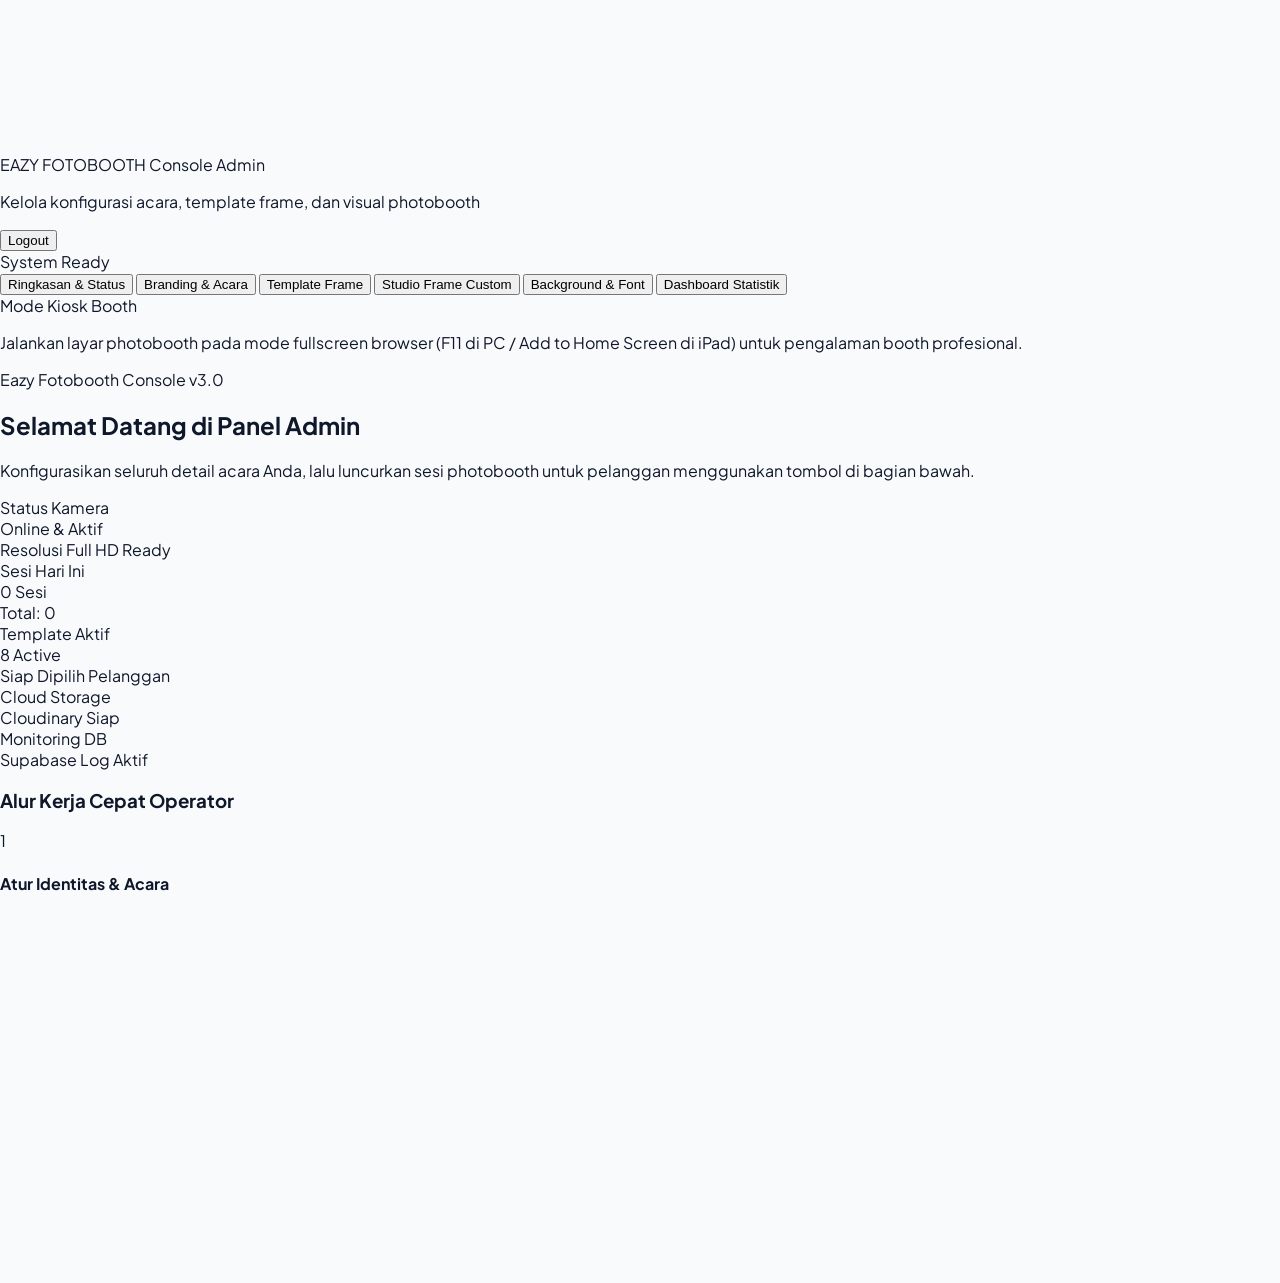
==== app.html @ a54ea824 "style: tidy up filter tray UI" ====
<!DOCTYPE html>
<html lang="id">
<head>
    <meta charset="UTF-8">
    <meta name="viewport" content="width=device-width, initial-scale=1.0, maximum-scale=1.0, user-scalable=no, viewport-fit=cover">
    <title>Eazy Fotobooth - Live Video, Photo Strip & GIF</title>
    
    <!-- Libraries -->
    <script src="https://cdn.tailwindcss.com"></script>
    <script src="https://cdnjs.cloudflare.com/ajax/libs/qrcodejs/1.0.0/qrcode.min.js"></script>
    <script src="https://cdnjs.cloudflare.com/ajax/libs/gifshot/0.3.2/gifshot.min.js"></script>
    <script src="https://cdnjs.cloudflare.com/ajax/libs/html2canvas/1.4.1/html2canvas.min.js"></script>
    <script src="https://cdnjs.cloudflare.com/ajax/libs/jszip/3.10.1/jszip.min.js"></script>
    <script src="https://cdnjs.cloudflare.com/ajax/libs/FileSaver.js/2.0.5/FileSaver.min.js"></script>
    <!-- Supabase SDK for monitoring -->
    <script src="https://cdn.jsdelivr.net/npm/@supabase/supabase-js@2"></script>
    <!-- Phosphor Icons -->
    <script src="https://unpkg.com/@phosphor-icons/web"></script>
    
    <!-- QRCode Generator -->
    <link rel="preconnect" href="https://fonts.googleapis.com">
    <link rel="preconnect" href="https://fonts.gstatic.com" crossorigin>
    <link href="https://fonts.googleapis.com/css2?family=Caveat:wght@700&family=Inter:wght@400;600;800;900&family=Montserrat:wght@400;600;700;800;900&family=Outfit:wght@400;600;700;800;900&family=Playfair+Display:ital,wght@0,600;0,800;1,600&family=Plus+Jakarta+Sans:wght@400;500;600;700;800;900&family=Poppins:wght@400;600;700;800;900&family=Space+Grotesk:wght@500;700&display=swap" rel="stylesheet">
    
    <!-- Modular Custom Stylesheet -->
    <link rel="stylesheet" href="css/style.css">
</head>
<body class="min-h-screen min-h-[100dvh] h-[100dvh] flex flex-col select-none bg-slate-50 text-slate-900 overflow-hidden">

    <!-- SVG Filters -->
    <svg style="display: none;">
        <defs>
            <filter id="fisheye-filter" x="-20%" y="-20%" width="140%" height="140%">
                <feImage href="[data-uri]" result="map" preserveAspectRatio="none" />
                <feDisplacementMap in="SourceGraphic" in2="map" scale="50" xChannelSelector="R" yChannelSelector="G" />
            </filter>
        </defs>
    </svg>

    <!-- Flash Screen Effect -->
    <div id="flashOverlay" class="flash-overlay"></div>

    <!-- Top App Navigation Header (Shown during Photobooth session) -->
    <header id="mainAppHeader" class="p-3 sm:p-4 flex justify-between items-center z-[100] absolute w-full top-0 pointer-events-none hide">
        <div class="flex items-center gap-2.5 bg-white/90 backdrop-blur-md px-3.5 sm:px-4 py-2 rounded-full border border-slate-200/80 pointer-events-auto shadow-sm">
            <span class="w-2.5 h-2.5 rounded-full bg-blue-600 animate-ping"></span>
            <div id="brandHeaderTitle" class="text-xs font-black tracking-widest text-slate-800 uppercase">EAZY FOTOBOOTH</div>
        </div>
        <div class="flex items-center gap-2 pointer-events-auto">
            <div id="brandHeaderBadge" class="bg-white/90 backdrop-blur-md px-3.5 py-2 rounded-full border border-slate-200/80 text-[11px] font-bold text-slate-700 hidden sm:flex items-center gap-1.5 shadow-sm">
                <i class="ph ph-sparkle text-amber-500"></i> HD PHOTO & LIVE MOTION
            </div>
        </div>
    </header>

    <!-- Hidden Operator Trigger to exit Kiosk Mode -->
    <div id="btnHiddenAdminExit" class="fixed bottom-0 right-0 w-24 h-24 z-[9999] cursor-default" title="Secret Admin Exit"></div>

    <!-- Main Dynamic Application Container -->
    <main class="flex-grow flex items-center justify-center relative overflow-hidden h-[100dvh] w-full bg-slate-50">
        
        <!-- Background Layers -->
        <!-- Layer 1: Live Mirror Camera Feed Background -->
        <div id="cameraContainer" class="absolute inset-0 w-full h-full z-0 overflow-hidden bg-slate-900">
            <video id="kamera" autoplay playsinline muted class="w-full h-full object-cover transition-all duration-300"></video>
        </div>

        <!-- Layer 2: Custom Wallpaper Background Image -->
        <div id="customBgImageLayer" class="absolute inset-0 w-full h-full z-0 bg-cover bg-center transition-all duration-500 opacity-0 pointer-events-none"></div>

        <!-- Layer 3: Custom Solid or Gradient Background Color -->
        <div id="customBgColorLayer" class="absolute inset-0 w-full h-full z-0 transition-all duration-500 opacity-0 pointer-events-none"></div>

        <!-- Layer 4: Global Light Tint & Blur Overlay -->
        <div id="globalBgOverlay" class="absolute inset-0 z-0 bg-white/20 pointer-events-none transition-all duration-300"></div>

        <!-- ================= STATE -2: LOGIN SCREEN ================= -->
        <div id="state-login" class="w-full h-full flex flex-col items-center justify-center bg-slate-50 absolute top-0 left-0 z-50 hide px-6">
            
            <!-- Login Form -->
            <div id="loginFormContainer" class="bg-white p-8 rounded-3xl border border-slate-200 shadow-xl max-w-sm w-full flex flex-col gap-6 relative overflow-hidden">
                <div class="absolute top-0 left-0 w-full h-1 bg-gradient-to-r from-blue-600 to-indigo-600"></div>
                <div class="flex flex-col items-center text-center">
                    <div class="w-14 h-14 bg-blue-50 text-blue-600 rounded-2xl flex items-center justify-center text-3xl mb-4">
                        <i class="ph ph-lock-key font-black"></i>
                    </div>
                    <h2 class="text-2xl font-black text-slate-900 tracking-tight">Login Vendor</h2>
                    <p class="text-xs text-slate-500 font-medium mt-1">Masukkan kredensial Anda untuk mengakses sistem Eazy Fotobooth.</p>
                </div>
                
                <div class="flex flex-col gap-4">
                    <div>
                        <label class="text-xs font-bold text-slate-700 block mb-1.5">Email</label>
                        <input type="email" id="loginEmail" placeholder="admin@example.com" class="w-full bg-slate-50 border border-slate-200 rounded-xl px-4 py-3 text-sm text-slate-900 placeholder-slate-400 outline-none focus:border-blue-500 transition" />
                    </div>
                    <div>
                        <label class="text-xs font-bold text-slate-700 block mb-1.5">Password</label>
                        <input type="password" id="loginPassword" placeholder="••••••••" class="w-full bg-slate-50 border border-slate-200 rounded-xl px-4 py-3 text-sm text-slate-900 placeholder-slate-400 outline-none focus:border-blue-500 transition" />
                    </div>
                    <div id="loginError" class="hidden text-[11px] font-bold text-red-600 bg-red-50 border border-red-100 rounded-xl px-3 py-2 text-center"></div>
                </div>

                <div class="flex flex-col gap-3">
                    <button id="btnLoginSubmit" class="w-full bg-blue-600 hover:bg-blue-500 text-white rounded-xl py-3.5 text-sm font-black transition flex items-center justify-center gap-2 shadow-sm">
                        Masuk ke Sistem <i class="ph ph-arrow-right font-bold"></i>
                    </button>
                    <button id="btnToggleRegister" class="text-[11px] font-bold text-slate-500 hover:text-blue-600 transition">
                        Belum punya akun? Daftar gratis di sini
                    </button>
                </div>
            </div>
            
            <!-- Registration Form (Hidden by Default) -->
            <div id="registerFormContainer" class="bg-white p-8 rounded-3xl border border-slate-200 shadow-xl max-w-sm w-full flex flex-col gap-6 relative overflow-hidden hide mt-4 absolute">
                <div class="absolute top-0 left-0 w-full h-1 bg-gradient-to-r from-emerald-500 to-teal-500"></div>
                <div class="flex flex-col items-center text-center">
                    <div class="w-14 h-14 bg-emerald-50 text-emerald-600 rounded-2xl flex items-center justify-center text-3xl mb-4">
                        <i class="ph ph-user-plus font-black"></i>
                    </div>
                    <h2 class="text-2xl font-black text-slate-900 tracking-tight">Daftar Akun Baru</h2>
                    <p class="text-xs text-slate-500 font-medium mt-1">Buat akun untuk mengelola acara photobooth Anda sendiri.</p>
                </div>
                
                <div class="flex flex-col gap-4">
                    <div>
                        <label class="text-xs font-bold text-slate-700 block mb-1.5">Email Anda</label>
                        <input type="email" id="regEmail" placeholder="nama@email.com" class="w-full bg-slate-50 border border-slate-200 rounded-xl px-4 py-3 text-sm text-slate-900 placeholder-slate-400 outline-none focus:border-emerald-500 transition" />
                    </div>
                    <div>
                        <label class="text-xs font-bold text-slate-700 block mb-1.5">Password</label>
                        <input type="password" id="regPassword" placeholder="Minimal 6 karakter" class="w-full bg-slate-50 border border-slate-200 rounded-xl px-4 py-3 text-sm text-slate-900 placeholder-slate-400 outline-none focus:border-emerald-500 transition" />
                    </div>
                    <div class="pt-2 border-t border-slate-100">
                        <label class="text-xs font-bold text-slate-700 block mb-1.5 flex items-center gap-1.5">
                            <i class="ph ph-cloud-arrow-up text-emerald-600"></i> Cloudinary Cloud Name
                        </label>
                        <input type="text" id="regCloudName" placeholder="Contoh: dgxjxxxxx" class="w-full bg-slate-50 border border-slate-200 rounded-xl px-4 py-3 text-sm text-slate-900 placeholder-slate-400 outline-none focus:border-emerald-500 transition font-mono mb-3" />
                        
                        <label class="text-xs font-bold text-slate-700 block mb-1.5 flex items-center gap-1.5">
                            <i class="ph ph-key text-emerald-600"></i> Cloudinary Upload Preset
                        </label>
                        <input type="text" id="regCloudPreset" placeholder="Contoh: pb_preset (Unsigned)" class="w-full bg-slate-50 border border-slate-200 rounded-xl px-4 py-3 text-sm text-slate-900 placeholder-slate-400 outline-none focus:border-emerald-500 transition font-mono" />
                    </div>
                    <div id="regError" class="hidden text-[11px] font-bold text-red-600 bg-red-50 border border-red-100 rounded-xl px-3 py-2 text-center"></div>
                </div>

                <div class="flex flex-col gap-3">
                    <button id="btnRegisterSubmit" class="w-full bg-emerald-600 hover:bg-emerald-500 text-white rounded-xl py-3.5 text-sm font-black transition flex items-center justify-center gap-2 shadow-sm">
                        Buat Akun Sekarang <i class="ph ph-check-circle font-bold"></i>
                    </button>
                    <button id="btnToggleLogin" class="text-[11px] font-bold text-slate-500 hover:text-emerald-600 transition">
                        Sudah punya akun? Masuk di sini
                    </button>
                </div>
            </div>

            <div class="mt-6 text-[10px] text-slate-400 font-medium">Secured by Supabase Auth</div>
        </div>

        <!-- ================= STATE -1: FULL CLEAN WEB DASHBOARD ================= -->
        <div id="state-admin" class="w-full h-full overflow-y-auto flex flex-col bg-slate-50 absolute top-0 left-0 z-30 hide">
            
            <!-- Top Dashboard Admin Header -->
            <header class="bg-white/95 backdrop-blur-md border-b border-slate-200 sticky top-0 z-40 px-4 sm:px-8 py-3.5 flex items-center justify-between shadow-xs">
                <div class="flex items-center gap-3.5">
                    <div class="w-10 h-10 rounded-2xl bg-gradient-to-tr from-blue-600 to-indigo-600 text-white flex items-center justify-center text-xl shadow-md shrink-0">
                        <i class="ph ph-sliders font-bold"></i>
                    </div>
                    <div>
                        <div class="flex items-center gap-2">
                            <span class="text-sm sm:text-base font-black tracking-tight text-slate-900">EAZY FOTOBOOTH</span>
                            <span class="bg-blue-50 text-blue-700 border border-blue-200 text-[10px] font-extrabold px-2.5 py-0.5 rounded-full uppercase tracking-wider">Console Admin</span>
                        </div>
                        <p class="text-[11px] text-slate-500 font-medium hidden sm:block">Kelola konfigurasi acara, template frame, dan visual photobooth</p>
                    </div>
                </div>

                <div class="flex items-center gap-3">
                    <button id="btnAdminLogout" class="hidden md:flex items-center gap-1.5 bg-red-50 hover:bg-red-100 px-3.5 py-1.5 rounded-xl border border-red-100 text-xs font-bold text-red-600 transition">
                        <i class="ph ph-sign-out"></i> Logout
                    </button>
                    <div class="hidden md:flex items-center gap-2 bg-slate-50 px-3.5 py-1.5 rounded-xl border border-slate-200 text-xs font-bold text-slate-600">
                        <span class="w-2 h-2 rounded-full bg-emerald-500 live-dot"></span>
                        <span>System Ready</span>
                    </div>
                </div>
            </header>

            <!-- Main Dashboard Body with Sidebar & Content Area -->
            <div class="flex-grow flex flex-col md:flex-row w-full max-w-7xl mx-auto px-3 sm:px-6 md:px-8 py-6 gap-6 pb-36">
                
                <!-- Left Sidebar Navigation Menu -->
                <aside class="w-full md:w-64 shrink-0 flex flex-col gap-2.5">
                    <div class="bg-white p-3 rounded-3xl border border-slate-200 shadow-xs flex flex-row md:flex-col gap-1 overflow-x-auto scrollbar-none">
                        <button type="button" class="dash-nav-btn px-4 py-3 rounded-2xl text-xs font-black transition flex items-center gap-2.5 shrink-0 bg-blue-600 text-white shadow-xs" data-target="dashSectionOverview">
                            <i class="ph ph-gauge text-base"></i> <span>Ringkasan & Status</span>
                        </button>
                        <button type="button" class="dash-nav-btn px-4 py-3 rounded-2xl text-xs font-bold transition flex items-center gap-2.5 shrink-0 text-slate-600 hover:text-slate-900 hover:bg-slate-100" data-target="dashSectionBranding">
                            <i class="ph ph-text-t text-base"></i> <span>Branding & Acara</span>
                        </button>
                        <button type="button" class="dash-nav-btn px-4 py-3 rounded-2xl text-xs font-bold transition flex items-center gap-2.5 shrink-0 text-slate-600 hover:text-slate-900 hover:bg-slate-100" data-target="dashSectionFrames">
                            <i class="ph ph-squares-four text-base"></i> <span>Template Frame</span>
                        </button>
                        <button type="button" class="dash-nav-btn px-4 py-3 rounded-2xl text-xs font-bold transition flex items-center gap-2.5 shrink-0 text-slate-600 hover:text-slate-900 hover:bg-slate-100" data-target="dashSectionCustomStudio">
                            <i class="ph ph-magic-wand text-base"></i> <span>Studio Frame Custom</span>
                        </button>
                        <button type="button" class="dash-nav-btn px-4 py-3 rounded-2xl text-xs font-bold transition flex items-center gap-2.5 shrink-0 text-slate-600 hover:text-slate-900 hover:bg-slate-100" data-target="dashSectionVisual">
                            <i class="ph ph-palette text-base"></i> <span>Background & Font</span>
                        </button>
                        <button type="button" class="dash-nav-btn px-4 py-3 rounded-2xl text-xs font-bold transition flex items-center gap-2.5 shrink-0 text-slate-600 hover:text-slate-900 hover:bg-slate-100" data-target="dashSectionStats">
                            <i class="ph ph-chart-bar text-amber-500 text-base"></i> <span>Dashboard Statistik</span>
                        </button>
                    </div>

                    <!-- Quick Action Guidance Card -->
                    <div class="bg-gradient-to-br from-blue-50 to-indigo-50 p-4 rounded-3xl border border-blue-100 hidden md:flex flex-col gap-2.5">
                        <div class="flex items-center gap-2 text-xs font-black text-blue-900">
                            <i class="ph ph-info text-blue-600 text-base"></i>
                            <span>Mode Kiosk Booth</span>
                        </div>
                        <p class="text-[11px] text-blue-700 leading-relaxed font-medium">
                            Jalankan layar photobooth pada mode fullscreen browser (F11 di PC / Add to Home Screen di iPad) untuk pengalaman booth profesional.
                        </p>
                    </div>
                </aside>

                <!-- Right Main Dashboard Content Sections Area -->
                <main class="flex-grow flex flex-col gap-6">

                    <!-- ================= SECTION 1: OVERVIEW & STATUS ================= -->
                    <section id="dashSectionOverview" class="dash-section flex flex-col gap-5">
                        
                        <!-- Welcome Banner -->
                        <div class="bg-white p-6 sm:p-8 rounded-3xl border border-slate-200 shadow-xs flex flex-col sm:flex-row sm:items-center justify-between gap-5">
                            <div>
                                <div class="inline-flex items-center gap-1.5 bg-blue-50 text-blue-700 border border-blue-200 px-3 py-0.5 rounded-full text-[10px] font-black uppercase tracking-wider mb-2">
                                    <i class="ph ph-sparkle text-amber-500"></i> Eazy Fotobooth Console v3.0
                                </div>
                                <h2 class="text-2xl sm:text-3xl font-black text-slate-900 tracking-tight">Selamat Datang di Panel Admin</h2>
                                <p class="text-xs sm:text-sm text-slate-500 font-medium mt-1">Konfigurasikan seluruh detail acara Anda, lalu luncurkan sesi photobooth untuk pelanggan menggunakan tombol di bagian bawah.</p>
                            </div>
                        </div>

                        <!-- 4 Telemetry Status Cards -->
                        <div class="grid grid-cols-2 lg:grid-cols-4 gap-3.5 sm:gap-4">
                            <div class="bg-white p-4 sm:p-5 rounded-3xl border border-slate-200 shadow-xs flex flex-col justify-between gap-3">
                                <div class="w-10 h-10 rounded-2xl bg-blue-50 text-blue-600 flex items-center justify-center text-xl">
                                    <i class="ph ph-webcam"></i>
                                </div>
                                <div>
                                    <div class="text-[11px] font-bold text-slate-500 uppercase tracking-wider">Status Kamera</div>
                                    <div class="text-lg sm:text-xl font-black text-slate-900 mt-0.5">Online & Aktif</div>
                                    <div class="text-[10px] text-emerald-600 font-bold mt-0.5">Resolusi Full HD Ready</div>
                                </div>
                            </div>

                            <div class="bg-white p-4 sm:p-5 rounded-3xl border border-slate-200 shadow-xs flex flex-col justify-between gap-3">
                                <div class="w-10 h-10 rounded-2xl bg-indigo-50 text-indigo-600 flex items-center justify-center text-xl">
                                    <i class="ph ph-users"></i>
                                </div>
                                <div>
                                    <div class="text-[11px] font-bold text-slate-500 uppercase tracking-wider">Sesi Hari Ini</div>
                                    <div class="text-lg sm:text-xl font-black text-slate-900 mt-0.5" id="overviewTodayCount">0 Sesi</div>
                                    <div class="text-[10px] text-indigo-600 font-bold mt-0.5" id="overviewTotalCount">Total: 0</div>
                                </div>
                            </div>

                            <div class="bg-white p-4 sm:p-5 rounded-3xl border border-slate-200 shadow-xs flex flex-col justify-between gap-3">
                                <div class="w-10 h-10 rounded-2xl bg-purple-50 text-purple-600 flex items-center justify-center text-xl">
                                    <i class="ph ph-squares-four"></i>
                                </div>
                                <div>
                                    <div class="text-[11px] font-bold text-slate-500 uppercase tracking-wider">Template Aktif</div>
                                    <div class="text-lg sm:text-xl font-black text-slate-900 mt-0.5" id="dashCountFrames">5 Template</div>
                                    <div class="text-[10px] text-purple-600 font-bold mt-0.5">Siap Dipilih Pelanggan</div>
                                </div>
                            </div>

                            <div class="bg-white p-4 sm:p-5 rounded-3xl border border-slate-200 shadow-xs flex flex-col justify-between gap-3">
                                <div class="w-10 h-10 rounded-2xl bg-blue-50 text-blue-500 flex items-center justify-center text-xl">
                                    <i class="ph ph-cloud-check"></i>
                                </div>
                                <div>
                                    <div class="text-[11px] font-bold text-slate-500 uppercase tracking-wider">Cloud Storage</div>
                                    <div class="text-[10px] text-blue-600 font-bold mt-0.5">Cloudinary Siap</div>
                                </div>
                            </div>

                            <div class="bg-white p-4 sm:p-5 rounded-3xl border border-slate-200 shadow-xs flex flex-col justify-between gap-3">
                                <div class="w-10 h-10 rounded-2xl bg-emerald-50 text-emerald-500 flex items-center justify-center text-xl">
                                    <i class="ph ph-database"></i>
                                </div>
                                <div>
                                    <div class="text-[11px] font-bold text-slate-500 uppercase tracking-wider">Monitoring DB</div>
                                    <div class="text-[10px] text-emerald-600 font-bold mt-0.5">Supabase Log Aktif</div>
                                </div>
                            </div>
                        </div>

                        <!-- Quick Start Steps Workflow -->
                        <div class="bg-white p-6 sm:p-8 rounded-3xl border border-slate-200 shadow-xs flex flex-col gap-4">
                            <h3 class="text-sm font-black text-slate-900 uppercase tracking-wider flex items-center gap-2">
                                <i class="ph ph-rocket-launch text-blue-600 text-lg"></i> Alur Kerja Cepat Operator
                            </h3>
                            <div class="grid grid-cols-1 sm:grid-cols-3 gap-4">
                                <div class="p-4 rounded-2xl bg-slate-50 border border-slate-200 flex items-start gap-3.5">
                                    <span class="w-7 h-7 rounded-xl bg-blue-600 text-white font-black text-xs flex items-center justify-center shrink-0">1</span>
                                    <div>
                                        <h4 class="text-xs font-black text-slate-800">Atur Identitas & Acara</h4>
                                        <p class="text-[11px] text-slate-500 mt-0.5">Kustomisasi judul acara, badge, dan background visual sesuai tema pesta.</p>
                                    </div>
                                </div>
                                <div class="p-4 rounded-2xl bg-slate-50 border border-slate-200 flex items-start gap-3.5">
                                    <span class="w-7 h-7 rounded-xl bg-purple-600 text-white font-black text-xs flex items-center justify-center shrink-0">2</span>
                                    <div>
                                        <h4 class="text-xs font-black text-slate-800">Pilih / Buat Frame</h4>
                                        <p class="text-[11px] text-slate-500 mt-0.5">Aktifkan template bawaan atau upload frame custom dengan Studio Green Screen.</p>
                                    </div>
                                </div>
                                <div class="p-4 rounded-2xl bg-slate-50 border border-slate-200 flex items-start gap-3.5">
                                    <span class="w-7 h-7 rounded-xl bg-emerald-600 text-white font-black text-xs flex items-center justify-center shrink-0">3</span>
                                    <div>
                                        <h4 class="text-xs font-black text-slate-800">Luncurkan Photobooth</h4>
                                        <p class="text-[11px] text-slate-500 mt-0.5">Klik tombol Buka Photobooth untuk memulai sesi mandiri pelanggan.</p>
                                    </div>
                                </div>
                            </div>
                        </div>

                    </section>

                    <!-- ================= SECTION 2: BRANDING & EVENT TEXTS ================= -->
                    <section id="dashSectionBranding" class="dash-section hide flex flex-col gap-5">
                        <div class="bg-white p-6 sm:p-8 rounded-3xl border border-slate-200 shadow-xs flex flex-col gap-6">
                            <div class="flex items-center justify-between border-b border-slate-200 pb-4">
                                <div>
                                    <h3 class="text-lg font-black text-slate-900">Identitas & Teks Beranda Acara</h3>
                                    <p class="text-xs text-slate-500 font-medium mt-0.5">Ubah judul acara, badge, dan pesan sambutan yang tampil pada layar pelanggan.</p>
                                </div>
                                <button type="button" class="btn-save-dash bg-blue-600 hover:bg-blue-500 text-white px-5 py-2.5 rounded-xl text-xs font-bold transition flex items-center gap-1.5 shadow-sm">
                                    <i class="ph ph-floppy-disk"></i> Simpan
                                </button>
                            </div>

                            <div class="grid grid-cols-1 lg:grid-cols-2 gap-6">
                                <div class="flex flex-col gap-4">
                                    <div>
                                        <label class="text-xs font-bold text-slate-700 block mb-1.5">Nama Brand Aplikasi (Header Kiri)</label>
                                        <input type="text" id="themeBrandName" placeholder="Contoh: EAZY FOTOBOOTH" class="w-full bg-slate-50 border border-slate-200 rounded-xl px-4 py-3 text-xs text-slate-900 font-bold outline-none focus:border-blue-500 transition" />
                                    </div>

                                    <div>
                                        <label class="text-xs font-bold text-slate-700 block mb-1.5">Badge Header Kanan Atas</label>
                                        <input type="text" id="themeBrandBadge" placeholder="Contoh: HD PHOTO & LIVE MOTION" class="w-full bg-slate-50 border border-slate-200 rounded-xl px-4 py-3 text-xs text-slate-900 font-medium outline-none focus:border-blue-500 transition" />
                                    </div>

                                    <div>
                                        <label class="text-xs font-bold text-slate-700 block mb-1.5">Teks Badge Beranda (Atas Judul)</label>
                                        <input type="text" id="themeLandingBadge" placeholder="Contoh: KOREAN STYLE PHOTOBOOTH / WEDDING CELEBRATION" class="w-full bg-slate-50 border border-slate-200 rounded-xl px-4 py-3 text-xs text-slate-900 font-medium outline-none focus:border-blue-500 transition" />
                                    </div>

                                    <div>
                                        <label class="text-xs font-bold text-slate-700 block mb-1.5">Judul Utama Beranda (Main Headline)</label>
                                        <input type="text" id="themeLandingTitle" placeholder="Contoh: EAZY FOTOBOOTH / SWEET 17 SARAH / WEDDING OF ALEX & DIANA" class="w-full bg-slate-50 border border-slate-200 rounded-xl px-4 py-3 text-sm font-black text-slate-900 outline-none focus:border-blue-500 transition" />
                                    </div>

                                    <div>
                                        <label class="text-xs font-bold text-slate-700 block mb-1.5">Tagline / Pesan Singkat Beranda</label>
                                        <textarea id="themeLandingSubtitle" rows="3" placeholder="Tuliskan ucapan singkat..." class="w-full bg-slate-50 border border-slate-200 rounded-xl px-4 py-2.5 text-xs text-slate-900 font-medium outline-none focus:border-blue-500 transition resize-none"></textarea>
                                    </div>

                                    <div>
                                        <label class="text-xs font-bold text-slate-700 block mb-1.5">Teks Tombol Mulai Foto</label>
                                        <input type="text" id="themeLandingBtnText" placeholder="Contoh: TAP TO START" class="w-full bg-slate-50 border border-slate-200 rounded-xl px-4 py-3 text-xs text-slate-900 font-bold outline-none focus:border-blue-500 transition" />
                                    </div>
                                </div>

                                <!-- Live Interactive Tablet Mockup Preview -->
                                <div class="bg-slate-100 p-6 rounded-3xl border border-slate-200 flex flex-col items-center justify-center">
                                    <div class="text-[11px] font-black text-slate-500 uppercase tracking-wider mb-3 flex items-center gap-1.5">
                                        <i class="ph ph-device-tablet text-blue-600 text-base"></i> Live Preview Layar Kiosk
                                    </div>
                                    <div class="w-full max-w-sm bg-white rounded-3xl border border-slate-300 shadow-xl p-6 sm:p-8 flex flex-col items-center text-center relative overflow-hidden">
                                        <span id="mockupBadge" class="bg-blue-50 text-blue-600 border border-blue-200 text-[9px] font-black px-3 py-1 rounded-full uppercase tracking-wider mb-3">KOREAN STYLE PHOTOBOOTH</span>
                                        <h3 id="mockupTitle" class="text-xl sm:text-2xl font-black text-slate-900 tracking-tight leading-tight mb-2">EAZY FOTOBOOTH</h3>
                                        <p id="mockupSubtitle" class="text-[11px] text-slate-500 line-clamp-2 mb-6 font-medium">Abadikan setiap pose secara otomatis dengan 3 format hasil.</p>
                                        <div id="mockupBtn" class="bg-blue-600 text-white px-7 py-3 rounded-full text-xs font-black shadow-md flex items-center gap-2">
                                            <span id="mockupBtnText">TAP TO START</span> <i class="ph ph-hand-tap text-amber-300"></i>
                                        </div>
                                    </div>
                                    <p class="text-[10px] text-slate-400 font-medium mt-3 text-center">Preview terupdate seketika saat Anda mengetik di formulir.</p>
                                </div>
                            </div>

                            <!-- Sub Section: Panduan & Hasil Texts -->
                            <div class="border-t border-slate-100 pt-6 grid grid-cols-1 md:grid-cols-2 gap-5">
                                <div class="p-4 rounded-2xl bg-slate-50 border border-slate-200 flex flex-col gap-3">
                                    <h4 class="text-xs font-black text-blue-600 uppercase tracking-wider flex items-center gap-1.5">
                                        <i class="ph ph-info"></i> Teks Halaman Panduan
                                    </h4>
                                    <div>
                                        <label class="text-[10px] font-bold text-slate-600 block mb-1">Badge Panduan</label>
                                        <input type="text" id="themeGuideBadge" placeholder="Panduan Singkat" class="w-full bg-white border border-slate-200 rounded-xl px-3 py-2 text-xs text-slate-900 outline-none focus:border-blue-500 font-medium" />
                                    </div>
                                    <div>
                                        <label class="text-[10px] font-bold text-slate-600 block mb-1">Judul Panduan</label>
                                        <input type="text" id="themeGuideTitle" placeholder="CARA KERJA EAZY FOTOBOOTH" class="w-full bg-white border border-slate-200 rounded-xl px-3 py-2 text-xs text-slate-900 outline-none focus:border-blue-500 font-medium" />
                                    </div>
                                </div>

                                <div class="p-4 rounded-2xl bg-slate-50 border border-slate-200 flex flex-col gap-3">
                                    <h4 class="text-xs font-black text-pink-600 uppercase tracking-wider flex items-center gap-1.5">
                                        <i class="ph ph-sparkle"></i> Teks Halaman Hasil
                                    </h4>
                                    <div>
                                        <label class="text-[10px] font-bold text-slate-600 block mb-1">Badge Hasil</label>
                                        <input type="text" id="themeResultsBadge" placeholder="HASIL SIAP DI-DOWNLOAD" class="w-full bg-white border border-slate-200 rounded-xl px-3 py-2 text-xs text-slate-900 outline-none focus:border-blue-500 font-medium" />
                                    </div>
                                    <div>
                                        <label class="text-[10px] font-bold text-slate-600 block mb-1">Judul Hasil</label>
                                        <input type="text" id="themeResultsTitle" placeholder="YOUR PHOTOBOOTH MOMENTS" class="w-full bg-white border border-slate-200 rounded-xl px-3 py-2 text-xs text-slate-900 outline-none focus:border-blue-500 font-medium" />
                                    </div>
                                </div>
                            </div>
                        </div>
                    </section>

                    <!-- ================= SECTION 3: TEMPLATE FRAME ================= -->
                    <section id="dashSectionFrames" class="dash-section hide flex flex-col gap-5">
                        <div class="bg-white p-6 sm:p-8 rounded-3xl border border-slate-200 shadow-xs flex flex-col gap-5">
                            <div class="flex flex-col sm:flex-row sm:items-center justify-between gap-3 border-b border-slate-200 pb-4">
                                <div>
                                    <h3 class="text-lg font-black text-slate-900">Daftar Template Frame Event</h3>
                                    <p class="text-xs text-slate-500 font-medium mt-0.5">Template frame yang aktif dan dapat dipilih oleh pelanggan saat berfoto.</p>
                                </div>
                                <div class="flex flex-wrap items-center gap-2">
                                    <button type="button" id="btnDashManageAllFrames" class="bg-slate-100 hover:bg-slate-200 text-slate-800 px-4 py-2 rounded-xl text-xs font-bold transition flex items-center gap-1.5 border border-slate-200">
                                        <i class="ph ph-squares-four text-blue-600"></i> Kelola Semua Frame
                                    </button>
                                    <button type="button" id="btnDashOpenCustomStudio" class="bg-gradient-to-r from-blue-600 to-indigo-600 hover:from-blue-500 hover:to-indigo-500 text-white px-4 py-2 rounded-xl text-xs font-black transition flex items-center gap-1.5 shadow-sm">
                                        <i class="ph ph-magic-wand text-amber-300"></i> + Upload Frame Custom
                                    </button>
                                </div>
                            </div>

                            <!-- Dynamic Frame Grid Container -->
                            <div id="dashFrameGrid" class="grid grid-cols-1 sm:grid-cols-2 lg:grid-cols-3 gap-3.5">
                                <!-- Populated by JS -->
                            </div>
                        </div>
                    </section>

                    <!-- ================= SECTION 4: STUDIO FRAME CUSTOM ================= -->
                    <section id="dashSectionCustomStudio" class="dash-section hide flex flex-col gap-5">
                        <div class="bg-white p-6 sm:p-8 rounded-3xl border border-slate-200 shadow-xs flex flex-col gap-5">
                            <div class="flex items-center justify-between border-b border-slate-200 pb-4">
                                <div>
                                    <h3 class="text-lg font-black text-slate-900">Studio Frame Custom & Green Screen</h3>
                                    <p class="text-xs text-slate-500 font-medium mt-0.5">Upload file desain frame PNG/JPG, AI deteksi green screen otomatis, dan atur posisi slot foto.</p>
                                </div>
                                <button type="button" id="btnOpenFullCustomModal" class="bg-blue-600 hover:bg-blue-500 text-white px-5 py-2.5 rounded-xl text-xs font-bold transition flex items-center gap-1.5 shadow-sm">
                                    <i class="ph ph-arrows-out-simple"></i> Buka Editor Penuh
                                </button>
                            </div>

                            <div class="bg-slate-50 p-6 rounded-3xl border-2 border-dashed border-slate-300 flex flex-col items-center justify-center text-center cursor-pointer hover:border-blue-500 transition py-12" onclick="document.getElementById('dashCustomFileInput').click()">
                                <input type="file" id="dashCustomFileInput" accept="image/*" class="hidden" />
                                <div class="w-16 h-16 rounded-3xl bg-blue-50 text-blue-600 flex items-center justify-center text-3xl mb-3 shadow-sm">
                                    <i class="ph ph-cloud-arrow-up font-bold"></i>
                                </div>
                                <h4 class="text-sm font-black text-slate-800">Upload Desain Frame Baru</h4>
                                <p class="text-xs text-slate-500 mt-1 max-w-sm font-medium">Klik untuk memilih file PNG transparan atau JPG dengan area green screen.</p>
                            </div>

                            <div class="grid grid-cols-1 sm:grid-cols-3 gap-3.5 pt-2">
                                <div class="p-4 rounded-2xl bg-slate-50 border border-slate-200">
                                    <div class="text-xs font-black text-slate-800 mb-1">Portrait Strip 2&times;6</div>
                                    <p class="text-[11px] text-slate-500 leading-relaxed font-medium">Ukuran standar cetak 600 &times; 1800 px (3 atau 4 slot pose foto).</p>
                                </div>
                                <div class="p-4 rounded-2xl bg-slate-50 border border-slate-200">
                                    <div class="text-xs font-black text-slate-800 mb-1">Square Grid 4&times;4</div>
                                    <p class="text-[11px] text-slate-500 leading-relaxed font-medium">Ukuran feed Instagram 1200 &times; 1200 px (4 foto grid kolase 2&times;2).</p>
                                </div>
                                <div class="p-4 rounded-2xl bg-slate-50 border border-slate-200">
                                    <div class="text-xs font-black text-slate-800 mb-1">Landscape Card 4&times;6</div>
                                    <p class="text-[11px] text-slate-500 leading-relaxed font-medium">Ukuran postcard 1800 &times; 1200 px (3 atau 4 foto horizontal).</p>
                                </div>
                            </div>
                        </div>
                    </section>

                    <!-- ================= SECTION 5: BACKGROUND & FONT ================= -->
                    <section id="dashSectionVisual" class="dash-section hide flex flex-col gap-5">
                        <div class="bg-white p-6 sm:p-8 rounded-3xl border border-slate-200 shadow-xs flex flex-col gap-6">
                            <div class="flex items-center justify-between border-b border-slate-200 pb-4">
                                <div>
                                    <h3 class="text-lg font-black text-slate-900">Latar Belakang (Background) & Font Typography</h3>
                                    <p class="text-xs text-slate-500 font-medium mt-0.5">Pilih tema warna, preset gradasi estetik, foto wallpaper, dan gaya font.</p>
                                </div>
                                <button type="button" class="btn-save-dash bg-blue-600 hover:bg-blue-500 text-white px-5 py-2.5 rounded-xl text-xs font-bold transition flex items-center gap-1.5 shadow-sm">
                                    <i class="ph ph-floppy-disk"></i> Simpan
                                </button>
                            </div>

                            <!-- Background Mode Selector -->
                            <div>
                                <label class="text-xs font-black text-slate-800 uppercase tracking-wider block mb-3 flex items-center gap-1.5">
                                    <i class="ph ph-monitor text-blue-600"></i> Mode Latar Belakang (Background)
                                </label>
                                <div class="grid grid-cols-2 sm:grid-cols-4 gap-3">
                                    <button type="button" class="theme-bg-mode-btn p-3.5 rounded-2xl border flex flex-col items-center gap-2 transition text-center" data-mode="camera">
                                        <div class="w-10 h-10 rounded-xl bg-blue-50 text-blue-600 flex items-center justify-center text-xl"><i class="ph ph-camera"></i></div>
                                        <div><div class="text-xs font-bold text-slate-800">Live Kamera</div><div class="text-[10px] text-slate-500">Mirror kamera</div></div>
                                    </button>
                                    <button type="button" class="theme-bg-mode-btn p-3.5 rounded-2xl border flex flex-col items-center gap-2 transition text-center" data-mode="gradient">
                                        <div class="w-10 h-10 rounded-xl bg-purple-50 text-purple-600 flex items-center justify-center text-xl"><i class="ph ph-sparkle"></i></div>
                                        <div><div class="text-xs font-bold text-slate-800">Gradient Estetik</div><div class="text-[10px] text-slate-500">Gradasi modern</div></div>
                                    </button>
                                    <button type="button" class="theme-bg-mode-btn p-3.5 rounded-2xl border flex flex-col items-center gap-2 transition text-center" data-mode="color">
                                        <div class="w-10 h-10 rounded-xl bg-emerald-50 text-emerald-600 flex items-center justify-center text-xl"><i class="ph ph-paint-bucket"></i></div>
                                        <div><div class="text-xs font-bold text-slate-800">Warna Solid</div><div class="text-[10px] text-slate-500">1 warna solid</div></div>
                                    </button>
                                    <button type="button" class="theme-bg-mode-btn p-3.5 rounded-2xl border flex flex-col items-center gap-2 transition text-center" data-mode="image">
                                        <div class="w-10 h-10 rounded-xl bg-pink-50 text-pink-600 flex items-center justify-center text-xl"><i class="ph ph-image"></i></div>
                                        <div><div class="text-xs font-bold text-slate-800">Upload Foto</div><div class="text-[10px] text-slate-500">Wallpaper custom</div></div>
                                    </button>
                                </div>
                            </div>

                            <!-- Preset Gradasi -->
                            <div id="themeGradientOptions" class="bg-slate-50 p-4 rounded-2xl border border-slate-200 flex flex-col gap-3">
                                <span class="text-xs font-black text-slate-800 flex items-center gap-1.5"><i class="ph ph-palette text-blue-600"></i> Pilihan Preset Gradasi</span>
                                <div class="grid grid-cols-2 sm:grid-cols-4 gap-2.5">
                                    <button type="button" class="theme-grad-card h-16 rounded-xl p-2.5 flex flex-col justify-end text-left border transition relative shadow-xs" data-gradient="linear-gradient(135deg, #f8fafc 0%, #eef2f6 50%, #ffffff 100%)" style="background: linear-gradient(135deg, #f8fafc 0%, #eef2f6 50%, #ffffff 100%);"><span class="text-[11px] font-bold text-slate-800">Clean Pearl White</span></button>
                                    <button type="button" class="theme-grad-card h-16 rounded-xl p-2.5 flex flex-col justify-end text-left border transition relative shadow-xs" data-gradient="linear-gradient(135deg, #fdf4ff 0%, #fae8ff 50%, #f0fdf4 100%)" style="background: linear-gradient(135deg, #fdf4ff 0%, #fae8ff 50%, #f0fdf4 100%);"><span class="text-[11px] font-bold text-slate-800">Pastel Blossom</span></button>
                                    <button type="button" class="theme-grad-card h-16 rounded-xl p-2.5 flex flex-col justify-end text-left border transition relative shadow-xs" data-gradient="linear-gradient(135deg, #eff6ff 0%, #dbeafe 50%, #f8fafc 100%)" style="background: linear-gradient(135deg, #eff6ff 0%, #dbeafe 50%, #f8fafc 100%);"><span class="text-[11px] font-bold text-slate-800">Sky Breeze</span></button>
                                    <button type="button" class="theme-grad-card h-16 rounded-xl p-2.5 flex flex-col justify-end text-left border transition relative shadow-xs" data-gradient="linear-gradient(135deg, #fef3c7 0%, #fef9c3 50%, #fffbeb 100%)" style="background: linear-gradient(135deg, #fef3c7 0%, #fef9c3 50%, #fffbeb 100%);"><span class="text-[11px] font-bold text-slate-800">Warm Vanilla</span></button>
                                    <button type="button" class="theme-grad-card h-16 rounded-xl p-2.5 flex flex-col justify-end text-left border transition relative shadow-xs" data-gradient="linear-gradient(135deg, #ecfdf5 0%, #d1fae5 50%, #f0fdf4 100%)" style="background: linear-gradient(135deg, #ecfdf5 0%, #d1fae5 50%, #f0fdf4 100%);"><span class="text-[11px] font-bold text-slate-800">Fresh Mint</span></button>
                                    <button type="button" class="theme-grad-card h-16 rounded-xl p-2.5 flex flex-col justify-end text-left border transition relative shadow-xs" data-gradient="linear-gradient(135deg, #faf5ff 0%, #f3e8ff 50%, #e0e7ff 100%)" style="background: linear-gradient(135deg, #faf5ff 0%, #f3e8ff 50%, #e0e7ff 100%);"><span class="text-[11px] font-bold text-slate-800">Lavender Milk</span></button>
                                    <button type="button" class="theme-grad-card h-16 rounded-xl p-2.5 flex flex-col justify-end text-left border transition relative shadow-xs" data-gradient="linear-gradient(135deg, #fff1f2 0%, #ffe4e6 50%, #fdf2f8 100%)" style="background: linear-gradient(135deg, #fff1f2 0%, #ffe4e6 50%, #fdf2f8 100%);"><span class="text-[11px] font-bold text-slate-800">Rose Petal</span></button>
                                    <button type="button" class="theme-grad-card h-16 rounded-xl p-2.5 flex flex-col justify-end text-left border transition relative shadow-xs" data-gradient="linear-gradient(135deg, #0f172a 0%, #1e1b4b 50%, #311042 100%)" style="background: linear-gradient(135deg, #0f172a 0%, #1e1b4b 50%, #311042 100%);"><span class="text-[11px] font-bold text-white">Cyber Dark</span></button>
                                </div>
                            </div>

                            <!-- Solid Color Options -->
                            <div id="themeColorOptions" class="bg-slate-50 p-4 rounded-2xl border border-slate-200 flex items-center justify-between hide">
                                <div>
                                    <span class="text-xs font-bold text-slate-800 block mb-0.5">Warna Latar Belakang Solid</span>
                                    <span class="text-[11px] text-slate-500">Pilih 1 warna solid untuk latar beranda</span>
                                </div>
                                <div class="flex items-center gap-3">
                                    <span id="themeBgColorHex" class="text-xs font-mono text-slate-800 bg-white px-3 py-1.5 rounded-lg border border-slate-200">#ffffff</span>
                                    <input type="color" id="themeBgColorInput" value="#ffffff" class="w-10 h-10 rounded-xl cursor-pointer bg-transparent border-0" />
                                </div>
                            </div>

                            <!-- Upload Image Wallpaper Options -->
                            <div id="themeImageOptions" class="bg-slate-50 p-4 rounded-2xl border border-slate-200 flex flex-col gap-3 hide">
                                <div class="flex items-center justify-between">
                                    <div>
                                        <span class="text-xs font-bold text-slate-800 block mb-0.5">Upload Wallpaper / Gambar Custom</span>
                                        <span class="text-[11px] text-slate-500">Format PNG, JPG, JPEG, GIF atau WebP</span>
                                    </div>
                                    <input type="file" id="themeBgFileInput" accept="image/*" class="hidden" />
                                    <button type="button" onclick="document.getElementById('themeBgFileInput').click()" class="bg-blue-600 hover:bg-blue-500 text-white px-4 py-2 rounded-xl text-xs font-bold flex items-center gap-1.5 transition shadow-xs">
                                        <i class="ph ph-folder-open text-base"></i> Pilih File
                                    </button>
                                </div>

                                <div id="themeBgImagePreviewWrapper" class="flex items-center justify-between p-3 bg-white rounded-xl border border-slate-200 hide">
                                    <div class="flex items-center gap-3">
                                        <img id="themeBgImageThumbnail" src="" class="w-14 h-10 object-cover rounded-lg border border-slate-200 shadow-xs" alt="Wallpaper Preview" />
                                        <div>
                                            <div class="text-xs font-bold text-slate-800" id="themeBgImageName">custom_wallpaper.jpg</div>
                                            <div class="text-[10px] text-emerald-600 font-bold">Gambar aktif digunakan</div>
                                        </div>
                                    </div>
                                    <button type="button" id="btnRemoveBgImage" class="text-xs text-red-600 hover:text-red-700 px-3 py-1.5 rounded-lg bg-red-50 hover:bg-red-100 transition flex items-center gap-1 font-bold">
                                        <i class="ph ph-trash"></i> Hapus
                                    </button>
                                </div>
                            </div>

                            <!-- Typography Font Selector -->
                            <div>
                                <label class="text-xs font-black text-slate-800 uppercase tracking-wider block mb-3 flex items-center gap-1.5">
                                    <i class="ph ph-text-t text-blue-600"></i> Pilihan Gaya Font (Typography)
                                </label>
                                <div class="grid grid-cols-1 sm:grid-cols-2 lg:grid-cols-3 gap-3" id="themeFontGrid">
                                    <button type="button" class="theme-font-card p-3.5 rounded-2xl border text-left flex flex-col justify-between transition bg-white border-slate-200" data-font="'Plus Jakarta Sans', system-ui, sans-serif" style="font-family: 'Plus Jakarta Sans', sans-serif;">
                                        <div class="text-sm font-black text-slate-900">Plus Jakarta Sans</div>
                                        <div class="text-[10px] text-slate-500 mt-1">Modern & Clean (Default)</div>
                                    </button>
                                    <button type="button" class="theme-font-card p-3.5 rounded-2xl border text-left flex flex-col justify-between transition bg-white border-slate-200" data-font="'Poppins', system-ui, sans-serif" style="font-family: 'Poppins', sans-serif;">
                                        <div class="text-sm font-black text-slate-900">Poppins</div>
                                        <div class="text-[10px] text-slate-500 mt-1">Geometric & Friendly</div>
                                    </button>
                                    <button type="button" class="theme-font-card p-3.5 rounded-2xl border text-left flex flex-col justify-between transition bg-white border-slate-200" data-font="'Outfit', system-ui, sans-serif" style="font-family: 'Outfit', sans-serif;">
                                        <div class="text-sm font-black text-slate-900">Outfit</div>
                                        <div class="text-[10px] text-slate-500 mt-1">Bold & Futuristic</div>
                                    </button>
                                    <button type="button" class="theme-font-card p-3.5 rounded-2xl border text-left flex flex-col justify-between transition bg-white border-slate-200" data-font="'Montserrat', system-ui, sans-serif" style="font-family: 'Montserrat', sans-serif;">
                                        <div class="text-sm font-black text-slate-900">Montserrat</div>
                                        <div class="text-[10px] text-slate-500 mt-1">Urban & Powerful</div>
                                    </button>
                                    <button type="button" class="theme-font-card p-3.5 rounded-2xl border text-left flex flex-col justify-between transition bg-white border-slate-200" data-font="'Space Grotesk', system-ui, sans-serif" style="font-family: 'Space Grotesk', sans-serif;">
                                        <div class="text-sm font-black text-slate-900">Space Grotesk</div>
                                        <div class="text-[10px] text-slate-500 mt-1">Neo-Brutalist Tech</div>
                                    </button>
                                    <button type="button" class="theme-font-card p-3.5 rounded-2xl border text-left flex flex-col justify-between transition bg-white border-slate-200" data-font="'Playfair Display', serif" style="font-family: 'Playfair Display', serif;">
                                        <div class="text-sm font-black text-slate-900">Playfair Display</div>
                                        <div class="text-[10px] text-slate-500 mt-1">Serif Luxury / Wedding</div>
                                    </button>
                                    <button type="button" class="theme-font-card p-3.5 rounded-2xl border text-left flex flex-col justify-between transition bg-white border-slate-200" data-font="'Caveat', cursive" style="font-family: 'Caveat', cursive;">
                                        <div class="text-base font-bold text-slate-900">Caveat Handwriting</div>
                                        <div class="text-[10px] text-slate-500 mt-0.5">Cute Hand-drawn Style</div>
                                    </button>
                                </div>
                            </div>

                            <!-- Color Accent Selector -->
                            <div>
                                <label class="text-xs font-black text-slate-800 uppercase tracking-wider block mb-3 flex items-center gap-1.5">
                                    <i class="ph ph-palette text-blue-600"></i> Warna Aksen Utama
                                </label>
                                <div class="flex flex-wrap items-center gap-2.5" id="themeAccentGrid">
                                    <button type="button" class="theme-accent-btn px-4 py-2.5 rounded-xl border text-xs font-bold flex items-center gap-2 transition bg-white border-slate-200" data-color="#2563eb" data-end="#7c3aed">
                                        <span class="w-3.5 h-3.5 rounded-full bg-blue-600"></span> Royal Blue
                                    </button>
                                    <button type="button" class="theme-accent-btn px-4 py-2.5 rounded-xl border text-xs font-bold flex items-center gap-2 transition bg-white border-slate-200" data-color="#ec4899" data-end="#f43f5e">
                                        <span class="w-3.5 h-3.5 rounded-full bg-pink-500"></span> Neon Rose
                                    </button>
                                    <button type="button" class="theme-accent-btn px-4 py-2.5 rounded-xl border text-xs font-bold flex items-center gap-2 transition bg-white border-slate-200" data-color="#d97706" data-end="#b45309">
                                        <span class="w-3.5 h-3.5 rounded-full bg-amber-500"></span> Warm Amber
                                    </button>
                                    <button type="button" class="theme-accent-btn px-4 py-2.5 rounded-xl border text-xs font-bold flex items-center gap-2 transition bg-white border-slate-200" data-color="#059669" data-end="#047857">
                                        <span class="w-3.5 h-3.5 rounded-full bg-emerald-600"></span> Emerald Mint
                                    </button>
                                    <button type="button" class="theme-accent-btn px-4 py-2.5 rounded-xl border text-xs font-bold flex items-center gap-2 transition bg-white border-slate-200" data-color="#7c3aed" data-end="#6366f1">
                                        <span class="w-3.5 h-3.5 rounded-full bg-purple-600"></span> Vivid Purple
                                    </button>
                                    <button type="button" class="theme-accent-btn px-4 py-2.5 rounded-xl border text-xs font-bold flex items-center gap-2 transition bg-white border-slate-200" data-color="#0f172a" data-end="#334155">
                                        <span class="w-3.5 h-3.5 rounded-full bg-slate-900"></span> Slate Black
                                    </button>
                                </div>
                            </div>

                            <!-- Visual Effects Sliders -->
                            <div class="bg-slate-50 p-5 rounded-2xl border border-slate-200 flex flex-col gap-4">
                                <h4 class="text-xs font-black text-blue-600 uppercase tracking-wider flex items-center gap-1.5">
                                    <i class="ph ph-sliders"></i> Pengaturan Efek Visual Latar
                                </h4>
                                
                                <div class="flex flex-col gap-1.5">
                                    <div class="flex justify-between items-center text-xs">
                                        <label class="font-bold text-slate-700">Kegelapan Overlay (Dim / Tint)</label>
                                        <span id="themeOverlayOpacityVal" class="font-mono text-blue-600 font-bold">5%</span>
                                    </div>
                                    <input type="range" id="themeOverlayOpacity" min="0" max="90" step="5" value="5" class="w-full h-1.5 bg-slate-200 rounded-lg appearance-none cursor-pointer accent-blue-600" />
                                </div>

                                <div class="flex flex-col gap-1.5 pt-2 border-t border-slate-200">
                                    <div class="flex justify-between items-center text-xs">
                                        <label class="font-bold text-slate-700">Efek Blur Latar Belakang</label>
                                        <span id="themeBgBlurVal" class="font-mono text-blue-600 font-bold">0px</span>
                                    </div>
                                    <input type="range" id="themeBgBlur" min="0" max="20" step="1" value="0" class="w-full h-1.5 bg-slate-200 rounded-lg appearance-none cursor-pointer accent-blue-600" />
                                </div>
                            </div>
                        </div>
                    </section>

                    <!-- ================= SECTION 6.5: DASHBOARD STATISTIK (NEW) ================= -->
                    <div id="dashSectionStats" class="dash-section hide flex-col gap-6">
                        <div class="flex items-center justify-between">
                            <div>
                                <h2 class="text-xl font-black text-slate-900 tracking-tight">Statistik Photobooth Anda</h2>
                                <p class="text-xs text-slate-500 font-medium mt-1">Pantau total pengunjung dan galeri acara Anda secara real-time.</p>
                            </div>
                            <button id="btnRefreshStats" class="bg-amber-100 hover:bg-amber-200 text-amber-700 px-4 py-2 rounded-xl text-xs font-bold transition flex items-center gap-2">
                                <i class="ph ph-arrows-clockwise"></i> Refresh
                            </button>
                        </div>
                        
                        <div class="grid grid-cols-1 sm:grid-cols-2 gap-4">
                            <div class="bg-gradient-to-br from-amber-500 to-orange-500 p-6 rounded-3xl shadow-md text-white relative overflow-hidden">
                                <div class="absolute -right-4 -top-4 text-7xl opacity-20"><i class="ph ph-users"></i></div>
                                <div class="relative z-10">
                                    <div class="text-xs font-bold uppercase tracking-wider text-amber-100 mb-1">Total Sesi Hari Ini</div>
                                    <div class="text-4xl font-black" id="statTodayCount">0</div>
                                </div>
                            </div>
                            <div class="bg-white p-6 rounded-3xl border border-slate-200 shadow-xs relative overflow-hidden">
                                <div class="absolute -right-4 -top-4 text-7xl text-slate-100"><i class="ph ph-camera"></i></div>
                                <div class="relative z-10">
                                    <div class="text-xs font-bold uppercase tracking-wider text-slate-500 mb-1">Total Keseluruhan</div>
                                    <div class="text-4xl font-black text-slate-900" id="statTotalCount">0</div>
                                </div>
                            </div>
                        </div>

                        <div class="bg-white rounded-3xl border border-slate-200 shadow-xs overflow-hidden">
                            <div class="p-5 border-b border-slate-200 bg-slate-50">
                                <h3 class="text-sm font-black text-slate-900">Riwayat Sesi Pelanggan</h3>
                            </div>
                            <div id="statsListContainer" class="divide-y divide-slate-100">
                                <!-- JS will populate list here -->
                                <div class="p-5 text-center text-xs text-slate-500">Memuat data...</div>
                            </div>
                        </div>
                    </div>

                </main>
            </div>

            <!-- Sticky Bottom Admin Action Bar -->
            <div class="fixed bottom-0 left-0 w-full bg-white/95 backdrop-blur-md border-t border-slate-200 p-4 px-6 z-40 flex flex-wrap items-center justify-between gap-3 shadow-lg">
                <div class="flex flex-wrap items-center gap-2">
                    <button type="button" id="btnSaveThemeSettings" class="bg-slate-100 hover:bg-slate-200 text-slate-800 px-5 py-3 rounded-2xl text-xs font-bold transition flex items-center gap-2 border border-slate-200">
                        <i class="ph ph-floppy-disk text-base text-blue-600"></i> <span>Simpan Pengaturan</span>
                    </button>
                    <a href="dashboard.html" class="bg-slate-100 hover:bg-slate-200 text-slate-700 px-4 py-3 rounded-2xl text-xs font-bold transition flex items-center gap-2 border border-slate-200">
                        <i class="ph ph-arrow-square-out text-base text-blue-600"></i> <span>Halaman Dashboard Terpisah</span>
                    </a>
                </div>

                <!-- Big Main Launch Photobooth Button -->
                <button type="button" id="btnLaunchBooth" class="btn-launch-booth-trigger bg-gradient-to-r from-blue-600 via-indigo-600 to-purple-600 hover:from-blue-500 hover:to-purple-500 text-white px-8 py-3.5 rounded-2xl font-black text-sm transition shadow-[0_10px_25px_-5px_rgba(37,99,235,0.4)] flex items-center gap-2.5 active:scale-95">
                    <span>🚀 BUKA PHOTOBOOTH (MULAI SESI PELANGGAN)</span>
                    <i class="ph ph-arrow-right font-bold text-base"></i>
                </button>
            </div>
        </div>

        <!-- ================= STATE 0: HOME PAGE (EAZY FOTOBOOTH) ================= -->
        <div id="state-landing" class="absolute inset-0 z-10 flex flex-col items-center justify-center w-full h-full transition-opacity duration-500 bg-white/30 backdrop-blur-xs hide px-4 py-8">
            <div class="max-w-3xl w-full flex flex-col items-center text-center my-auto">
                
                <!-- Event Badge -->
                <div id="landingBadgeContainer" class="inline-flex items-center gap-2 bg-white/95 backdrop-blur-md px-5 py-2 rounded-full text-xs font-black tracking-widest text-blue-600 mb-4 border border-blue-200/80 shadow-sm transition hover:scale-105">
                    <i id="landingBadgeIcon" class="ph ph-sparkle text-base text-amber-500"></i>
                    <span id="landingBadgeText">KOREAN STYLE PHOTOBOOTH</span>
                </div>

                <!-- Main Headline -->
                <h1 id="landingMainTitle" class="text-5xl sm:text-6xl md:text-8xl lg:text-9xl font-black text-slate-900 drop-shadow-sm mb-3.5 tracking-tight text-center px-2 leading-none">
                    EAZY FOTOBOOTH
                </h1>

                <!-- Subtitle / Event Message -->
                <p id="landingSubtitle" class="text-slate-600 text-xs sm:text-sm md:text-base max-w-xl text-center mb-8 px-4 font-semibold leading-relaxed">
                    Abadikan setiap pose secara otomatis dengan 3 format hasil: Photo Strip, Motion Video, dan Looping GIF
                </p>

                <!-- Interactive Feature Highlights Pills (Tablet & Kiosk Friendly) -->
                <div class="flex flex-wrap justify-center items-center gap-2.5 sm:gap-3 mb-9 max-w-2xl px-2">
                    <div class="flex items-center gap-2 bg-white/90 backdrop-blur-md px-3.5 py-2 rounded-2xl border border-slate-200 shadow-xs text-xs font-bold text-slate-800">
                        <span class="w-6 h-6 rounded-lg bg-blue-50 text-blue-600 flex items-center justify-center text-sm"><i class="ph ph-camera"></i></span>
                        <span>Photo Strip HD</span>
                    </div>
                    <div class="flex items-center gap-2 bg-white/90 backdrop-blur-md px-3.5 py-2 rounded-2xl border border-slate-200 shadow-xs text-xs font-bold text-slate-800">
                        <span class="w-6 h-6 rounded-lg bg-pink-50 text-pink-600 flex items-center justify-center text-sm"><i class="ph ph-video-camera"></i></span>
                        <span>Live Motion MP4</span>
                    </div>
                    <div class="flex items-center gap-2 bg-white/90 backdrop-blur-md px-3.5 py-2 rounded-2xl border border-slate-200 shadow-xs text-xs font-bold text-slate-800">
                        <span class="w-6 h-6 rounded-lg bg-purple-50 text-purple-600 flex items-center justify-center text-sm"><i class="ph ph-file-gif"></i></span>
                        <span>Looping GIF</span>
                    </div>
                    <div class="flex items-center gap-2 bg-white/90 backdrop-blur-md px-3.5 py-2 rounded-2xl border border-slate-200 shadow-xs text-xs font-bold text-slate-800">
                        <span class="w-6 h-6 rounded-lg bg-emerald-50 text-emerald-600 flex items-center justify-center text-sm"><i class="ph ph-qr-code"></i></span>
                        <span>Instant QR Cloud</span>
                    </div>
                </div>

                <!-- Grand Start CTA Button -->
                <button id="btnLanding" class="btn-pulse bg-gradient-to-r from-blue-600 via-indigo-600 to-purple-600 hover:from-blue-500 hover:to-purple-500 text-white px-10 sm:px-14 md:px-18 py-4 sm:py-5 rounded-full font-black text-lg sm:text-xl md:text-2xl transition-all duration-300 flex items-center gap-3.5 shadow-[0_15px_35px_-5px_rgba(37,99,235,0.45)] active:scale-95">
                    <span id="btnLandingText">TAP TO START</span> 
                    <i class="ph ph-hand-tap text-2xl sm:text-3xl text-amber-300"></i>
                </button>

                <!-- Footer Status & Touch Hint -->
                <div class="mt-8 flex items-center gap-2 text-slate-600 font-bold text-[11px] bg-white/80 backdrop-blur-sm px-4 py-1.5 rounded-full border border-slate-200/80 shadow-xs">
                    <span class="w-2 h-2 rounded-full bg-emerald-500 live-dot"></span>
                    <span>EAZY FOTOBOOTH &bull; Sentuh layar untuk mulai berfoto</span>
                </div>

            </div>
        </div>

        <!-- ================= STATE 1: INSTRUCTIONS ================= -->
        <div id="state-instructions" class="absolute inset-0 z-10 flex flex-col items-center justify-center w-full h-full bg-slate-50/95 backdrop-blur-xl hide transition-opacity duration-500 p-4">
            <div class="max-w-4xl w-full flex flex-col items-center text-center">
                <div id="guideBadge" class="inline-flex items-center gap-1.5 bg-blue-50 text-blue-700 border border-blue-200 px-3.5 py-1 rounded-full text-xs font-black uppercase tracking-wider mb-3 shadow-xs">
                    Panduan Singkat
                </div>
                <h2 id="guideTitle" class="text-3xl sm:text-4xl md:text-5xl font-black mb-2 text-slate-900 tracking-wide">CARA KERJA EAZY FOTOBOOTH</h2>
                <p id="guideSubtitle" class="text-slate-500 text-xs sm:text-sm mb-8 max-w-md font-medium">3 langkah mudah untuk menghasilkan momen terbaik Anda</p>
                
                <div class="grid grid-cols-1 sm:grid-cols-2 md:grid-cols-4 gap-4 max-w-5xl text-left mb-10 w-full px-2">
                    <div class="bg-white p-5 rounded-3xl border border-slate-200/90 relative shadow-lg">
                        <span class="absolute top-3 right-4 text-2xl font-black text-slate-200">01</span>
                        <div class="w-10 h-10 rounded-2xl bg-blue-50 text-blue-600 flex items-center justify-center mb-3">
                            <i class="ph ph-video-camera text-2xl font-bold"></i>
                        </div>
                        <h3 class="font-black text-sm sm:text-base mb-1 text-slate-800">LIVE REC COUNT</h3>
                        <p class="text-xs text-slate-500 leading-relaxed font-medium">Saat hitung mundur berjalan, kamera merekam klip live motion dari gerakanmu.</p>
                    </div>
                    
                    <div class="bg-white p-5 rounded-3xl border border-slate-200/90 relative shadow-lg">
                        <span class="absolute top-3 right-4 text-2xl font-black text-slate-200">02</span>
                        <div class="w-10 h-10 rounded-2xl bg-pink-50 text-pink-600 flex items-center justify-center mb-3">
                            <i class="ph ph-camera text-2xl font-bold"></i>
                        </div>
                        <h3 class="font-black text-sm sm:text-base mb-1 text-slate-800">STILL SNAP AT 0</h3>
                        <p class="text-xs text-slate-500 leading-relaxed font-medium">Di akhir hitung mundur (flash), foto still beresolusi tinggi diambil sebagai hasil pose.</p>
                    </div>
                    
                    <div class="bg-white p-5 rounded-3xl border border-slate-200/90 relative shadow-lg">
                        <span class="absolute top-3 right-4 text-2xl font-black text-slate-200">03</span>
                        <div class="w-10 h-10 rounded-2xl bg-purple-50 text-purple-600 flex items-center justify-center mb-3">
                            <i class="ph ph-frame-corners text-2xl font-bold"></i>
                        </div>
                        <h3 class="font-black text-sm sm:text-base mb-1 text-slate-800">FRAME STUDIO</h3>
                        <p class="text-xs text-slate-500 leading-relaxed font-medium">Gunakan template estetik, <b>Kelola Frame Event</b>, atau <b>Upload Frame Sendiri</b>!</p>
                    </div>
                    
                    <div class="bg-white p-5 rounded-3xl border border-slate-200/90 relative shadow-lg">
                        <span class="absolute top-3 right-4 text-2xl font-black text-slate-200">04</span>
                        <div class="w-10 h-10 rounded-2xl bg-emerald-50 text-emerald-600 flex items-center justify-center mb-3">
                            <i class="ph ph-download-simple text-2xl font-bold"></i>
                        </div>
                        <h3 class="font-black text-sm sm:text-base mb-1 text-slate-800">3 FORMAT OUTPUT</h3>
                        <p class="text-xs text-slate-500 leading-relaxed font-medium">Download <b>Photo Strip (JPG)</b>, <b>Motion Strip (MP4)</b>, dan <b>GIF</b>!</p>
                    </div>
                </div>

                <button id="btnStartCapture" class="bg-gradient-to-r from-blue-600 to-indigo-600 hover:from-blue-500 hover:to-indigo-500 text-white px-10 md:px-14 py-4 rounded-full font-black text-base md:text-lg transition flex items-center gap-2 shadow-[0_10px_30px_-5px_rgba(37,99,235,0.4)] active:scale-95">
                    <span id="btnStartCaptureText">MENGERTI, AYO MULAI</span> <i class="ph ph-arrow-right font-bold text-xl"></i>
                </button>
            </div>
        </div>

        <!-- ================= STATE 1.5: FRAME SELECTION ================= -->
        <div id="state-frame-selection" class="absolute inset-0 z-10 flex flex-col items-center justify-center w-full h-full bg-slate-50/95 backdrop-blur-xl hide transition-opacity duration-500 p-4">
            <div class="max-w-5xl w-full flex flex-col h-full py-8">
                <div class="text-center mb-6 shrink-0">
                    <div class="inline-flex items-center gap-1.5 bg-blue-50 text-blue-700 border border-blue-200 px-3.5 py-1 rounded-full text-xs font-black uppercase tracking-wider mb-3 shadow-xs">
                        Langkah 1
                    </div>
                    <h2 class="text-3xl sm:text-4xl font-black mb-2 text-slate-900 tracking-wide">PILIH FRAME FAVORITMU</h2>
                    <p class="text-slate-500 text-xs sm:text-sm max-w-md mx-auto font-medium">Pilih frame yang kamu suka, jumlah foto akan disesuaikan otomatis.</p>
                </div>
                
                <div class="flex flex-col flex-grow bg-white rounded-3xl border border-slate-200 shadow-lg overflow-hidden flex flex-col">
                    <!-- Top Action Bar -->
                    <div class="p-4 bg-slate-50 border-b border-slate-200 flex flex-col gap-3 shrink-0">
                        <!-- Category Filter Pills -->
                        <div id="frameCategoryPills" class="flex items-center justify-center gap-2 overflow-x-auto pb-1 pt-0.5 scrollbar-none text-xs">
                            <button class="cat-pill active px-4 py-1.5 rounded-full font-bold bg-blue-600 text-white transition shrink-0" data-cat="all">Semua</button>
                            <button class="cat-pill px-4 py-1.5 rounded-full font-bold bg-white border border-slate-200 hover:bg-slate-100 text-slate-600 hover:text-slate-900 transition shrink-0 shadow-sm" data-cat="4">4 Cuts</button>
                            <button class="cat-pill px-4 py-1.5 rounded-full font-bold bg-white border border-slate-200 hover:bg-slate-100 text-slate-600 hover:text-slate-900 transition shrink-0 shadow-sm" data-cat="3">3 Cuts</button>
                            <button class="cat-pill px-4 py-1.5 rounded-full font-bold bg-white border border-slate-200 hover:bg-slate-100 text-slate-600 hover:text-slate-900 transition shrink-0 shadow-sm" data-cat="5">5 Cuts</button>
                            <button class="cat-pill px-4 py-1.5 rounded-full font-bold bg-white border border-slate-200 hover:bg-slate-100 text-slate-600 hover:text-slate-900 transition shrink-0 shadow-sm" data-cat="custom">Custom</button>
                        </div>
                    </div>

                    <!-- Template Frame List Area -->
                    <div id="frameList" class="p-5 overflow-y-auto grid grid-cols-1 md:grid-cols-2 lg:grid-cols-3 gap-4 flex-grow bg-slate-50/30 content-start"></div>
                </div>

                <div class="mt-6 text-center shrink-0">
                    <button id="btnLanjutKamera" class="bg-gradient-to-r from-blue-600 to-indigo-600 hover:from-blue-500 hover:to-indigo-500 text-white px-10 md:px-14 py-4 rounded-full font-black text-base md:text-lg transition inline-flex items-center justify-center gap-2 shadow-[0_10px_30px_-5px_rgba(37,99,235,0.4)] active:scale-95 disabled:opacity-50 disabled:cursor-not-allowed">
                        <span id="btnLanjutKameraText">LANJUT KE KAMERA</span> <i class="ph ph-camera text-xl font-bold"></i>
                    </button>
                </div>
            </div>
        </div>

        <!-- ================= STATE 2: CAMERA UI ================= -->
        <div id="state-camera" class="absolute inset-0 z-10 w-full h-full hide transition-opacity duration-500 pointer-events-none">
            
            <!-- Live Recording Indicator Overlay -->
            <div id="liveRecBadge" class="absolute top-5 left-5 bg-red-600 text-white font-black text-xs px-4 py-2 rounded-full flex items-center gap-2.5 tracking-wider shadow-xl z-30 hide border border-red-400">
                <span class="w-2.5 h-2.5 rounded-full bg-white live-dot"></span>
                <span>REC LIVE MOTION</span>
            </div>

            <!-- Flip / Switch Camera Button -->
            <button id="btnFlipCamera" title="Ganti Kamera (Depan / Belakang)" class="absolute top-5 right-5 bg-white/95 hover:bg-white text-slate-800 p-2.5 rounded-full shadow-lg border border-slate-200 z-30 pointer-events-auto transition active:scale-90 flex items-center justify-center">
                <i class="ph ph-camera-rotate text-xl text-blue-600"></i>
            </button>

            <!-- Camera Error & Permission Recovery Overlay -->
            <div id="cameraErrorOverlay" class="absolute inset-0 z-40 bg-slate-900/90 backdrop-blur-md flex flex-col items-center justify-center p-6 text-center text-white hide pointer-events-auto">
                <div class="w-16 h-16 rounded-3xl bg-red-500/20 border border-red-500/40 text-red-400 flex items-center justify-center text-3xl mb-4">
                    <i class="ph ph-camera-slash"></i>
                </div>
                <h3 class="text-xl font-black mb-2">Kamera Tidak Dapat Diakses</h3>
                <p id="cameraErrorMessage" class="text-slate-300 text-xs sm:text-sm max-w-md mb-6 leading-relaxed">
                    Pastikan Anda mengizinkan akses kamera di browser dan tidak ada aplikasi lain yang sedang menggunakan kamera.
                </p>
                <button id="btnRetryCamera" class="bg-blue-600 hover:bg-blue-500 text-white font-black px-7 py-3.5 rounded-2xl text-xs flex items-center gap-2 transition shadow-lg active:scale-95">
                    <i class="ph ph-arrow-counter-clockwise font-bold text-base"></i> Izinkan & Coba Lagi
                </button>
            </div>

            <!-- Countdown Overlay -->
            <div id="countdownOverlay" class="absolute inset-0 flex flex-col items-center justify-center hide bg-black/35 backdrop-blur-[2px] z-20">
                <div id="teksCountdown" class="text-[170px] sm:text-[220px] font-black text-white drop-shadow-[0_0_40px_rgba(0,0,0,0.95)] animate-pulse leading-none">3</div>
                <div class="text-white font-black text-xs sm:text-sm tracking-widest flex items-center gap-2 bg-slate-900/80 px-5 py-2 rounded-full border border-white/20 shadow-xl mt-4">
                    <span class="w-2.5 h-2.5 rounded-full bg-red-500 animate-ping"></span> Merekam Video Live Pose...
                </div>
            </div>

            <!-- Filter Selection Tray -->
            <div class="absolute bottom-[104px] left-1/2 -translate-x-1/2 w-[95%] max-w-2xl z-10 pointer-events-auto">
                <div class="text-[10px] text-white/90 font-black uppercase tracking-wider mb-2 text-center drop-shadow-md flex items-center justify-center gap-1.5">
                    <i class="ph ph-magic-wand text-amber-300"></i> Pilih Filter Efek
                </div>
                <div id="cameraFilterTray" class="w-full flex gap-3 overflow-x-auto hide-scrollbar snap-x snap-mandatory px-3 py-3 glass-panel bg-black/20 rounded-3xl shadow-2xl border border-white/20">
                    <!-- Populated by JS -->
                </div>
            </div>

            <!-- Settings Bar (Initial Setup) -->
            <div id="settingsBar" class="absolute bottom-6 left-1/2 -translate-x-1/2 w-[95%] max-w-lg glass-panel rounded-3xl p-3.5 flex items-center justify-between gap-3 z-10 pointer-events-auto shadow-2xl">
                <div class="w-1/3">
                    <label class="text-[10px] text-slate-700 font-black block mb-1 uppercase tracking-wider"><i class="ph ph-timer text-blue-600"></i> Timer</label>
                    <select id="settingTimer" class="w-full bg-white border border-slate-200 rounded-xl text-slate-800 p-2 text-xs outline-none cursor-pointer font-bold shadow-xs">
                        <option value="3">3 Detik</option>
                        <option value="5">5 Detik</option>
                    </select>
                </div>
                <div class="hidden">
                    <label class="text-[10px] text-slate-700 font-black block mb-1 uppercase tracking-wider"><i class="ph ph-images text-blue-600"></i> Jumlah Pose</label>
                    <select id="settingSnaps" class="w-full bg-white border border-slate-200 rounded-xl text-slate-800 p-2.5 text-xs outline-none cursor-pointer font-bold shadow-xs">
                        <option value="3">3 Pose</option>
                        <option value="4" selected>4 Pose</option>
                        <option value="5">5 Pose</option>
                    </select>
                </div>
                <div class="flex-grow flex items-end justify-end">
                    <button id="btnMulaiFoto" class="bg-blue-600 hover:bg-blue-500 text-white px-5 py-3 w-full rounded-xl font-black text-xs transition shadow-md flex items-center justify-center gap-1.5 active:scale-95">
                        <i class="ph ph-camera text-base"></i> MULAI FOTO
                    </button>
                </div>
            </div>

            <!-- Progress Counter -->
            <div id="photoCounter" class="absolute bottom-[136px] left-1/2 -translate-x-1/2 bg-white/95 backdrop-blur-md px-4 py-1.5 rounded-full border border-slate-200 text-slate-800 font-black text-xs shadow-md hide z-10 pointer-events-auto flex items-center gap-2">
                <i class="ph ph-camera text-blue-600"></i>
                <span id="textCounter">0/4</span>
            </div>

            <!-- Thumbnail Tray -->
            <div class="absolute bottom-4 w-full z-10 flex justify-center pointer-events-auto px-4">
                <div id="thumbnailContainer" class="thumbnail-container capturing"></div>
            </div>

            <!-- Continue Button -->
            <button id="btnContinue" class="absolute bottom-6 right-6 bg-gradient-to-r from-blue-600 to-indigo-600 hover:from-blue-500 hover:to-indigo-500 text-white px-7 py-3.5 rounded-full font-black text-sm hide z-20 transition-all flex items-center gap-2 shadow-[0_10px_25px_-5px_rgba(37,99,235,0.5)] pointer-events-auto active:scale-95">
                LANJUTKAN KE FRAME <i class="ph ph-arrow-right font-bold text-base"></i>
            </button>
        </div>

        <!-- ================= STATE 3: FRAME BUILDER ================= -->
        <div id="state-builder" class="w-full h-full hide flex flex-col md:flex-row bg-slate-100 pt-14 absolute top-0 left-0 z-20">
            <!-- Left Panel: Captured Photos Palette -->
            <div class="w-full md:w-72 bg-white h-48 md:h-full p-4 overflow-y-auto flex flex-col gap-3 border-b md:border-b-0 md:border-r border-slate-200 shrink-0 shadow-sm z-10">
                <div class="text-left pb-2 border-b border-slate-100">
                    <h3 class="font-black text-xs text-slate-800 uppercase tracking-wider flex items-center gap-2">
                        <i class="ph ph-images text-blue-600 text-base"></i> DAFTAR FOTO
                    </h3>
                    <p class="text-[10px] text-slate-500 mt-1 font-medium">Tap/drag foto lalu pilih slot frame di tengah untuk menukar posisi.</p>
                </div>
                <div id="builderPhotos" class="flex flex-col gap-3 overflow-y-auto"></div>
            </div>
            
            <!-- Center Canvas Editor Area -->
            <div class="flex-grow h-full flex flex-col items-center justify-center p-3 sm:p-6 relative overflow-hidden bg-slate-100">
                <div class="absolute top-3 text-slate-600 text-[11px] font-bold tracking-wider flex items-center gap-2 bg-white/90 px-4 py-1.5 rounded-full border border-slate-200 z-10 shadow-xs">
                    <i class="ph ph-squares-four text-blue-600 text-sm"></i> Susun foto sesuai nomor slot pada frame
                </div>
                
                <div id="frameWrapper" class="relative shadow-2xl transition-transform duration-200 ease-out my-auto flex items-center justify-center" style="transform-origin: center center;">
                    <div id="frameEditor" class="relative bg-white overflow-hidden shadow-[0_15px_40px_-10px_rgba(0,0,0,0.2)]"></div>
                </div>

                <button id="btnSelesaiEdit" class="absolute bottom-5 right-5 bg-gradient-to-r from-emerald-600 to-teal-600 hover:from-emerald-500 hover:to-teal-500 text-white px-7 py-3 rounded-full font-black text-sm transition-all flex items-center gap-2 shadow-[0_10px_25px_-5px_rgba(16,185,129,0.4)] active:scale-95 z-20">
                    SELESAI & BUAT HASIL <i class="ph ph-check-circle text-lg font-bold"></i>
                </button>
            </div>

            <!-- Right Panel: Filter Selectors (HIDDEN as per request) -->
            <div class="w-full md:w-96 lg:w-[380px] bg-white h-72 md:h-full flex flex-col border-t md:border-t-0 md:border-l border-slate-200 shrink-0 shadow-lg z-10 hidden">
                <div class="p-4 bg-slate-50 border-b border-slate-200 text-center shrink-0">
                    <h3 class="font-black text-sm text-slate-800 uppercase tracking-wider flex items-center justify-center gap-2">
                        <i class="ph ph-magic-wand text-blue-600"></i> PILIH FILTER
                    </h3>
                    <p class="text-[10px] text-slate-500 mt-1 font-medium">Berikan efek filter menarik pada fotomu.</p>
                </div>
                <!-- Filter List Area -->
                <div id="filterList" class="p-3.5 overflow-y-auto grid grid-cols-2 gap-3 flex-grow content-start bg-slate-50/50"></div>
            </div>
        </div>

        <!-- ================= STATE 4: RESULTS (3 OUTPUTS + DOWNLOAD ALL) ================= -->
        <div id="state-results" class="w-full h-full pt-16 overflow-y-auto hide flex flex-col items-center bg-slate-50 absolute top-0 left-0 z-30">
            <div class="text-center mt-2 mb-6 px-4">
                <div id="resultsBadge" class="inline-flex items-center gap-2 bg-blue-50 border border-blue-200 px-4 py-1.5 rounded-full text-xs font-black text-blue-700 mb-2 shadow-xs">
                    <i class="ph ph-sparkle text-amber-500"></i> <span id="resultsBadgeText">HASIL SIAP DI-DOWNLOAD</span>
                </div>
                <h2 id="resultsTitle" class="text-3xl md:text-4xl font-black tracking-wide text-slate-900">YOUR PHOTOBOOTH MOMENTS</h2>
                <p id="resultsSubtitle" class="text-slate-500 text-xs md:text-sm mt-1 max-w-md mx-auto font-medium">Semua foto, video live motion, dan animasi GIF berhasil dibuat dengan kualitas tinggi!</p>
            </div>
            
            <!-- Loading Indicator during processing -->
            <div id="loadingResults" class="text-center py-20 flex flex-col items-center hide">
                <div class="loader mb-6"></div>
                <p class="text-slate-900 tracking-wider text-sm font-black mt-2" id="loadingText">MENGHASILKAN PHOTO STRIP ULTRA-HD...</p>
                <p class="text-slate-500 text-xs mt-1 font-medium" id="loadingSubtext">Menyinkronkan frame foto & live motion clips...</p>
            </div>

            <!-- Master Action Bar: Download All ZIP -->
            <div id="masterActionBar" class="w-full max-w-5xl px-6 mb-6 flex flex-wrap items-center justify-between gap-4 hide">
                <button id="btnDownloadAllZip" class="bg-gradient-to-r from-blue-600 via-indigo-600 to-purple-600 hover:from-blue-500 hover:to-purple-500 text-white px-6 py-3.5 rounded-2xl font-black text-sm flex items-center gap-2.5 transition shadow-[0_10px_25px_-5px_rgba(37,99,235,0.4)] active:scale-95">
                    <i class="ph ph-file-zip text-xl"></i> DOWNLOAD ALL IN ONE (ZIP)
                </button>
                <button id="btnAmbilFotoBaru" onclick="restartPhotoSession()" class="bg-white hover:bg-slate-100 text-slate-800 px-5 py-3 rounded-2xl font-bold text-xs flex items-center gap-2 border border-slate-200 shadow-sm transition">
                    <i class="ph ph-camera-rotate text-base text-blue-600"></i> AMBIL FOTO BARU
                </button>
            </div>

            <!-- 3 Results Showcase Grid -->
            <div id="resultsGrid" class="grid grid-cols-1 lg:grid-cols-3 gap-6 justify-center items-start w-full max-w-6xl px-6 pb-12 hide">
                
                <!-- OUTPUT 1: Photo Strip (Static Frame) -->
                <div class="output-card p-5 rounded-3xl shadow-lg flex flex-col items-center">
                    <div class="flex items-center justify-between w-full mb-3 pb-2.5 border-b border-slate-100">
                        <div class="flex items-center gap-2.5">
                            <span class="w-8 h-8 rounded-xl bg-blue-50 text-blue-600 flex items-center justify-center font-black text-sm">1</span>
                            <div class="text-left">
                                <h3 class="text-slate-900 font-black text-sm uppercase tracking-wider">Photo Strip</h3>
                                <p class="text-[10px] text-slate-500 font-medium">High-Res Print Quality (JPG)</p>
                            </div>
                        </div>
                        <span class="text-[10px] bg-blue-50 text-blue-700 px-2.5 py-0.5 rounded-full font-bold border border-blue-200">STILL PHOTO</span>
                    </div>

                    <div class="p-3 bg-slate-100/70 rounded-2xl shadow-inner flex items-center justify-center w-full min-h-[340px] max-h-[460px] overflow-hidden border border-slate-200">
                        <img id="hasilStrip" alt="Photo Strip" class="max-w-full max-h-[430px] h-auto object-contain rounded-lg shadow-md" />
                    </div>

                    <div class="grid grid-cols-2 gap-2 w-full mt-4">
                        <button id="btnDownloadStrip" class="bg-blue-600 hover:bg-blue-500 text-white py-3 rounded-xl font-bold text-xs flex justify-center items-center gap-1.5 transition shadow-sm">
                            <i class="ph ph-download-simple text-base"></i> Download JPG
                        </button>
                        <button id="btnDownloadStripPng" class="bg-slate-100 hover:bg-slate-200 text-slate-700 py-3 rounded-xl font-bold text-xs flex justify-center items-center gap-1.5 transition border border-slate-200">
                            <i class="ph ph-image text-base"></i> Download PNG
                        </button>
                    </div>
                </div>

                <!-- OUTPUT 2: Live Video Frame (Motion Strip MP4) -->
                <div class="output-card p-5 rounded-3xl shadow-lg flex flex-col items-center">
                    <div class="flex items-center justify-between w-full mb-3 pb-2.5 border-b border-slate-100">
                        <div class="flex items-center gap-2.5">
                            <span class="w-8 h-8 rounded-xl bg-pink-50 text-pink-600 flex items-center justify-center font-black text-sm">2</span>
                            <div class="text-left">
                                <h3 class="text-slate-900 font-black text-sm uppercase tracking-wider">Motion Strip</h3>
                                <p class="text-[10px] text-slate-500 font-medium">Live Video Looping (MP4)</p>
                            </div>
                        </div>
                        <span class="text-[10px] bg-pink-50 text-pink-700 px-2.5 py-0.5 rounded-full font-bold border border-pink-200 flex items-center gap-1">
                            <span class="w-1.5 h-1.5 rounded-full bg-pink-500 live-dot"></span> LIVE
                        </span>
                    </div>

                    <div class="p-3 bg-slate-100/70 rounded-2xl shadow-inner flex items-center justify-center w-full min-h-[340px] max-h-[460px] overflow-hidden relative border border-slate-200">
                        <div id="liveVideoFrameWrapper" class="flex items-center justify-center transform origin-center">
                            <div id="liveVideoFrameContainer" class="relative bg-white overflow-hidden shadow-md rounded-lg"></div>
                        </div>
                    </div>

                    <button id="btnDownloadLiveVideo" class="mt-4 bg-gradient-to-r from-pink-600 to-rose-600 hover:from-pink-500 hover:to-rose-500 text-white py-3 rounded-xl font-bold w-full flex justify-center items-center gap-2 transition shadow-sm text-xs">
                        <i class="ph ph-video-camera text-base"></i> Download Video Live (MP4)
                    </button>
                </div>

                <!-- OUTPUT 3: Looping Animated GIF -->
                <div class="output-card p-5 rounded-3xl shadow-lg flex flex-col items-center">
                    <div class="flex items-center justify-between w-full mb-3 pb-2.5 border-b border-slate-100">
                        <div class="flex items-center gap-2.5">
                            <span class="w-8 h-8 rounded-xl bg-purple-50 text-purple-600 flex items-center justify-center font-black text-sm">3</span>
                            <div class="text-left">
                                <h3 class="text-slate-900 font-black text-sm uppercase tracking-wider">Animasi GIF</h3>
                                <p class="text-[10px] text-slate-500 font-medium">Looping GIF dari kumpulan pose</p>
                            </div>
                        </div>
                        <span class="text-[10px] bg-purple-50 text-purple-700 px-2.5 py-0.5 rounded-full font-bold border border-purple-200">GIF</span>
                    </div>

                    <div id="animPreviewContainer" class="p-0 bg-white rounded-2xl shadow-inner w-full flex justify-center items-center overflow-hidden relative border border-slate-200" style="width: 100%; aspect-ratio: 4/3; max-height: 230px;">
                        <img id="liveAnimImg" src="" class="w-full h-full object-cover" />
                    </div>
                    
                    <!-- GIF Controls -->
                    <div class="mt-3 bg-slate-50 p-3 rounded-2xl border border-slate-200 w-full text-xs shadow-inner flex flex-col gap-2.5">
                        <div class="flex items-center justify-between gap-3">
                            <label class="text-slate-700 font-bold text-[10px] shrink-0 w-14 uppercase"><i class="ph ph-clock"></i> Speed</label>
                            <input type="range" id="animSpeed" min="250" max="1500" step="50" value="650" style="direction: rtl;" class="w-full cursor-pointer accent-purple-600 h-1 bg-slate-200 rounded-lg" title="Kecepatan perpindahan pose animasi GIF">
                        </div>
                        <div class="flex items-center justify-between gap-3">
                            <label class="text-slate-700 font-bold text-[10px] shrink-0 w-14 uppercase"><i class="ph ph-frame-corners"></i> Border</label>
                            <input type="range" id="animBorder" min="0" max="15" step="1" value="0" class="w-full cursor-pointer accent-purple-600 h-1 bg-slate-200 rounded-lg">
                        </div>
                        <div class="flex items-center justify-between gap-3">
                            <label class="text-slate-700 font-bold text-[10px] shrink-0 w-14 uppercase"><i class="ph ph-palette"></i> Warna</label>
                            <input type="color" id="animColor" value="#ffffff" class="w-full h-6 p-0 border-0 rounded cursor-pointer bg-transparent">
                        </div>
                    </div>

                    <button id="btnDownloadGif" class="mt-3 bg-gradient-to-r from-purple-600 to-indigo-600 hover:from-purple-500 hover:to-indigo-500 text-white py-3 rounded-xl font-bold w-full flex justify-center items-center gap-2 transition shadow-sm text-xs">
                        <i class="ph ph-file-gif text-base"></i> Download GIF Image
                    </button>
                </div>

            </div>

            <!-- QR Section & Reset -->
            <div id="qrSection" class="w-full max-w-4xl flex flex-col md:flex-row items-center justify-between bg-white p-6 sm:p-8 rounded-3xl border border-slate-200 shadow-lg mb-16 gap-6 hide">
                <div class="flex flex-col sm:flex-row items-center sm:items-start gap-5 text-center sm:text-left">
                    <div class="relative shrink-0 group cursor-pointer" title="Klik QR Code untuk membuka halaman simulasi HP pelanggan">
                        <div id="qrcode" class="bg-white p-2.5 rounded-2xl shadow-md border-2 border-slate-200 group-hover:border-blue-500 group-hover:shadow-blue-100 flex items-center justify-center min-w-[135px] min-h-[135px] transition-all"></div>
                        <div class="mt-1.5 text-center">
                            <span class="inline-flex items-center gap-1 text-[10px] font-bold text-blue-600 bg-blue-50 px-2 py-0.5 rounded-full border border-blue-200 group-hover:bg-blue-600 group-hover:text-white transition">
                                <i class="ph ph-cursor-click"></i> Klik untuk Simulasi
                            </span>
                        </div>
                        <div id="qrLoadingSpinner" class="hidden absolute inset-0 bg-white/95 backdrop-blur-xs rounded-2xl flex flex-col items-center justify-center gap-1.5 text-slate-900 shadow-lg">
                            <i class="ph ph-spinner animate-spin text-2xl text-emerald-600"></i>
                            <span class="text-[9px] font-black text-slate-700 tracking-wider">MENYIMPAN...</span>
                        </div>
                    </div>
                    <div class="text-left">
                        <div id="gdriveStatusBadge" class="hidden inline-flex items-center gap-1.5 bg-emerald-50 text-emerald-700 border border-emerald-200 px-2.5 py-0.5 rounded-full text-[10px] font-bold mb-1.5">
                            <i class="ph ph-google-drive-logo text-xs"></i> Google Drive Cloud Terhubung
                        </div>
                        <h4 class="text-base sm:text-lg font-bold text-slate-900 mb-1 flex items-center gap-2">
                            <i class="ph ph-qr-code text-blue-600"></i> Scan & Simpan ke HP Pelanggan
                        </h4>
                        <p id="qrDescriptionText" class="text-xs text-slate-500 max-w-sm leading-relaxed mb-3 font-medium">
                            Scan QR dengan kamera smartphone untuk membuka halaman galeri hasil foto, video motion MP4, animasi GIF, dan link Google Drive.
                        </p>
                        <div id="gdriveActionButtons" class="flex flex-wrap items-center gap-2 mt-1">

                            <a id="btnOpenGdriveFolder" href="#" target="_blank" class="hidden bg-emerald-600 hover:bg-emerald-500 text-white text-xs font-bold px-3.5 py-2 rounded-xl transition flex items-center gap-1.5 shadow-sm active:scale-95">
                                <i class="ph ph-arrow-square-out text-sm"></i> Buka Google Drive
                            </a>
                            <button id="btnSetupGdriveResults" type="button" class="text-[11px] text-slate-700 hover:text-slate-900 bg-slate-100 hover:bg-slate-200 px-3 py-2 rounded-xl transition flex items-center gap-1 border border-slate-200 font-bold">
                                <i class="ph ph-google-drive-logo text-emerald-600"></i> Setup Google Drive
                            </button>
                        </div>
                    </div>
                </div>
                <button onclick="restartPhotoSession()" class="bg-slate-900 hover:bg-slate-800 text-white px-8 py-4 rounded-full font-black transition flex items-center justify-center gap-2 text-sm shadow-md shrink-0 active:scale-95">
                    <i class="ph ph-arrow-counter-clockwise text-lg"></i> SESI BARU
                </button>
            </div>
        </div>
    </main>

    <!-- ================= MODAL 1: CUSTOM FRAME STUDIO ================= -->
    <div id="customFrameModal" class="fixed inset-0 z-50 bg-slate-900/60 backdrop-blur-md flex items-center justify-center p-3 sm:p-6 hide">
        <div class="bg-white border border-slate-200 w-full max-w-5xl h-[92vh] max-h-[850px] rounded-3xl shadow-2xl flex flex-col overflow-hidden text-slate-900">
            
            <!-- Modal Header -->
            <div class="p-4 px-6 border-b border-slate-200 flex items-center justify-between bg-slate-50">
                <div class="flex items-center gap-3">
                    <div class="w-9 h-9 rounded-xl bg-blue-50 text-blue-600 flex items-center justify-center text-lg shadow-xs">
                        <i class="ph ph-paint-brush font-bold"></i>
                    </div>
                    <div>
                        <h3 class="text-slate-900 font-black text-sm sm:text-base tracking-wide">CUSTOM FRAME STUDIO</h3>
                        <p class="text-[11px] text-slate-500 font-medium">Upload PNG/JPG frame, atur posisi slot, dan deteksi green screen otomatis.</p>
                    </div>
                </div>
                <button id="btnCloseCustomModal" class="w-8 h-8 rounded-full bg-slate-200 hover:bg-slate-300 text-slate-600 hover:text-slate-900 flex items-center justify-center transition">
                    <i class="ph ph-x font-bold text-base"></i>
                </button>
            </div>

            <!-- Modal Body -->
            <div class="flex-grow flex flex-col md:flex-row overflow-hidden">
                
                <!-- Left: Upload & Interactive Visual Canvas Stage -->
                <div class="flex-grow bg-slate-100 p-4 flex flex-col items-center justify-center relative overflow-hidden border-b md:border-b-0 md:border-r border-slate-200">
                    
                    <!-- Upload Drop Zone (Initial State) -->
                    <div id="customUploadDropZone" class="w-full max-w-md border-2 border-dashed border-slate-300 hover:border-blue-500 bg-white rounded-3xl p-8 flex flex-col items-center justify-center text-center cursor-pointer transition shadow-sm">
                        <input type="file" id="customFrameFileInput" accept="image/png, image/jpeg, image/jpg, image/webp" class="hidden" />
                        <div class="w-16 h-16 rounded-2xl bg-blue-50 text-blue-600 flex items-center justify-center mb-4 text-3xl shadow-inner">
                            <i class="ph ph-cloud-arrow-up"></i>
                        </div>
                        <h4 class="text-slate-900 font-black text-base mb-1">PILIH ATAU TARIK FILE FRAME</h4>
                        <p class="text-xs text-slate-500 max-w-xs mb-4 font-medium">Format PNG (transparan) atau JPG (dengan warna hijau green screen).</p>
                        <button type="button" onclick="document.getElementById('customFrameFileInput').click()" class="bg-blue-600 hover:bg-blue-500 text-white px-6 py-2.5 rounded-full text-xs font-bold transition shadow-sm flex items-center gap-2">
                            <i class="ph ph-folder-open text-base"></i> BROWSE GAMBAR
                        </button>
                    </div>

                    <!-- Interactive Slot Stage (Shown once image is loaded) -->
                    <div id="customEditorStageWrapper" class="w-full h-full flex items-center justify-center relative overflow-hidden hide">
                        <div id="customEditorStage" class="relative bg-transparent shadow-xl overflow-hidden select-none" style="transform-origin: center center;">
                            <img id="customFramePreviewImg" class="w-full h-full object-fill pointer-events-none select-none block" alt="Custom Frame" />
                            <div id="customSlotsOverlay" class="absolute inset-0 w-full h-full pointer-events-none"></div>
                        </div>
                    </div>

                </div>

                <!-- Right: Control Panel -->
                <div class="w-full md:w-80 bg-white p-4.5 flex flex-col gap-4 overflow-y-auto shrink-0">
                    
                    <div>
                        <label class="text-[11px] font-bold text-slate-700 block mb-1.5 uppercase tracking-wider">Nama Frame</label>
                        <input type="text" id="customFrameNameInput" placeholder="Contoh: My Aesthetic Frame" class="w-full bg-slate-50 border border-slate-200 rounded-xl px-3.5 py-2.5 text-xs text-slate-900 placeholder-slate-400 outline-none focus:border-blue-500 transition font-medium" />
                    </div>

                    <!-- Green Screen Auto-Detect Card -->
                    <div class="bg-slate-50 p-3.5 rounded-2xl border border-slate-200 flex flex-col gap-2.5">
                        <div class="flex items-center justify-between">
                            <span class="text-xs font-black text-slate-800 flex items-center gap-1.5">
                                <i class="ph ph-magic-wand text-emerald-600 text-base"></i> Auto-Detect Green Screen
                            </span>
                            <span class="text-[9px] bg-emerald-50 text-emerald-700 px-2 py-0.5 rounded-full font-bold border border-emerald-200">CHROMA KEY</span>
                        </div>
                        <p class="text-[10px] text-slate-500 leading-relaxed font-medium">
                            Otomatis mendeteksi area hijau pada frame untuk diubah menjadi slot foto dan membuat warna hijau transparan.
                        </p>
                        <button id="btnAutoDetectGreenScreen" class="bg-gradient-to-r from-emerald-600 to-teal-600 hover:from-emerald-500 hover:to-teal-500 text-white py-2 px-3 rounded-xl text-xs font-black transition flex items-center justify-center gap-1.5 shadow-sm disabled:opacity-50">
                            <i class="ph ph-sparkle text-base"></i> DETEKSI GREEN SCREEN
                        </button>
                    </div>

                    <!-- Slot Management Controls -->
                    <div class="flex flex-col gap-2">
                        <div class="flex justify-between items-center">
                            <label class="text-[11px] font-bold text-slate-700 uppercase tracking-wider">Daftar Slot Foto (<span id="customSlotCountText">0</span>)</label>
                            <button id="btnAddSlotManual" class="text-[10px] font-bold text-blue-600 hover:text-blue-700 flex items-center gap-1 bg-blue-50 px-2.5 py-1 rounded-lg border border-blue-200 transition">
                                <i class="ph ph-plus font-bold"></i> Tambah Slot
                            </button>
                        </div>
                        <div class="text-[10px] text-slate-500 font-medium">
                            *Tips: Tarik slot untuk memindahkan, tarik titik sudut/tepi untuk memperlebar / memperkecil.
                        </div>
                        <div id="customSlotItemList" class="flex flex-col gap-1.5 max-h-36 overflow-y-auto pr-1"></div>
                    </div>

                    <!-- Bottom Action Buttons -->
                    <div class="mt-auto pt-3 border-t border-slate-200 flex flex-col gap-2">
                        <button id="btnChangeFrameImage" class="text-xs text-slate-600 hover:text-slate-900 py-1.5 transition flex items-center justify-center gap-1.5 font-bold">
                            <i class="ph ph-arrows-clockwise text-base"></i> Ganti Gambar Frame
                        </button>
                        <button id="btnSaveCustomFrame" class="bg-gradient-to-r from-blue-600 to-indigo-600 hover:from-blue-500 hover:to-indigo-500 text-white py-3 px-4 rounded-xl text-xs font-black transition flex items-center justify-center gap-2 shadow-sm active:scale-95 disabled:opacity-50">
                            <i class="ph ph-check text-base font-bold"></i> SIMPAN & GUNAKAN FRAME
                        </button>
                    </div>

                </div>

            </div>

        </div>
    </div>

    <!-- ================= MODAL 2: FRAME MANAGER ================= -->
    <div id="frameManagerModal" class="fixed inset-0 z-50 bg-slate-900/60 backdrop-blur-md flex items-center justify-center p-3 sm:p-6 hide">
        <div class="bg-white border border-slate-200 w-full max-w-4xl h-[88vh] max-h-[750px] rounded-3xl shadow-2xl flex flex-col overflow-hidden text-slate-900">
            
            <!-- Manager Header -->
            <div class="p-4 px-6 border-b border-slate-200 flex items-center justify-between bg-slate-50">
                <div class="flex items-center gap-3">
                    <div class="w-9 h-9 rounded-xl bg-purple-50 text-purple-600 flex items-center justify-center text-lg shadow-xs">
                        <i class="ph ph-sliders-horizontal font-bold"></i>
                    </div>
                    <div>
                        <h3 class="text-slate-900 font-black text-sm sm:text-base tracking-wide">KELOLA TEMPLATE FRAME EVENT</h3>
                        <p class="text-[11px] text-slate-500 font-medium">Atur & hapus template bawaan/kustom agar event Anda siap pakai dengan cepat (satset).</p>
                    </div>
                </div>
                <button id="btnCloseFrameManager" class="w-8 h-8 rounded-full bg-slate-200 hover:bg-slate-300 text-slate-600 hover:text-slate-900 flex items-center justify-center transition">
                    <i class="ph ph-x font-bold text-base"></i>
                </button>
            </div>

            <!-- Manager Toolbar -->
            <div class="p-3 px-6 bg-slate-50 border-b border-slate-200 flex flex-wrap items-center justify-between gap-3 text-xs">
                <div class="flex items-center gap-2">
                    <button id="btnExportPreset" class="bg-white hover:bg-slate-100 text-slate-800 px-3.5 py-2 rounded-xl font-bold flex items-center gap-1.5 border border-slate-200 transition shadow-xs">
                        <i class="ph ph-download text-sm text-blue-600"></i> Export Preset (.json)
                    </button>
                    <input type="file" id="importPresetFileInput" accept=".json" class="hidden" />
                    <button id="btnImportPresetTrigger" class="bg-white hover:bg-slate-100 text-slate-800 px-3.5 py-2 rounded-xl font-bold flex items-center gap-1.5 border border-slate-200 transition shadow-xs">
                        <i class="ph ph-upload text-sm text-blue-600"></i> Import Preset
                    </button>
                </div>
                <div class="flex items-center gap-2">
                    <button id="btnResetToDefaults" class="text-slate-500 hover:text-red-600 px-3 py-2 rounded-xl font-bold flex items-center gap-1.5 transition text-[11px]">
                        <i class="ph ph-arrow-counter-clockwise text-sm"></i> Reset ke Bawaan
                    </button>
                </div>
            </div>

            <!-- Manager Body -->
            <div class="flex-grow p-4 sm:p-6 overflow-y-auto bg-slate-50/50">
                <div class="mb-3 flex justify-between items-center">
                    <span class="text-xs font-black text-slate-800 uppercase tracking-wider">Daftar Frame Aktif (<span id="mgrFrameCountText">0</span>)</span>
                    <span class="text-[11px] text-slate-500 font-medium">*Frame yang Anda hapus tidak akan muncul di pilihan photobooth.</span>
                </div>
                <div id="frameManagerGrid" class="grid grid-cols-1 sm:grid-cols-2 md:grid-cols-3 gap-3.5"></div>
            </div>

            <!-- Manager Footer -->
            <div class="p-4 px-6 border-t border-slate-200 bg-white flex justify-between items-center">
                <button type="button" onclick="customFrameModal.classList.remove('hide'); frameManagerModal.classList.add('hide');" class="bg-gradient-to-r from-blue-600 to-indigo-600 text-white px-5 py-2.5 rounded-xl text-xs font-bold transition flex items-center gap-2 shadow-sm">
                    <i class="ph ph-plus-circle text-base"></i> + Upload Frame Baru
                </button>
                <button id="btnDoneFrameManager" class="bg-slate-900 hover:bg-slate-800 text-white px-6 py-2.5 rounded-xl text-xs font-black transition shadow-sm">
                    SELESAI & SIMPAN
                </button>
            </div>

        </div>
    </div>



    <!-- Toast Notification Popup -->
    <div id="themeToast" class="fixed top-6 right-6 z-[200] bg-white border border-slate-200 text-slate-900 px-5 py-3 rounded-2xl shadow-2xl flex items-center gap-3 transform translate-y-[-150%] transition-transform duration-300 pointer-events-none">
        <div class="w-8 h-8 rounded-xl bg-emerald-50 text-emerald-600 flex items-center justify-center text-lg shrink-0 border border-emerald-100">
            <i class="ph ph-check-circle font-bold"></i>
        </div>
        <div>
            <div class="text-xs font-black text-slate-900" id="themeToastTitle">Pengaturan Tersimpan</div>
            <div class="text-[10px] text-slate-500 font-medium" id="themeToastMessage">Tampilan kustom berhasil diterapkan.</div>
        </div>
    </div>

    <!-- Hidden Offscreen Container for Clean Pixel-Perfect Rendering -->
    <div id="offscreenRenderContainer" style="position: fixed; left: -9999px; top: 0; visibility: visible; z-index: -9999; pointer-events: none;"></div>

    <!-- Modular Script Imports (Separated by Feature) -->
    <script src="js/config.js"></script>
    <script src="js/db.js"></script>
    <script src="js/auth.js"></script>
    <script src="js/stats.js"></script>
    <script src="js/audio.js"></script>
    <script src="js/theme.js"></script>
    <script src="js/camera.js"></script>
    <script src="js/custom-frame.js"></script>
    <script src="js/frames.js"></script>
    <script src="js/builder.js"></script>
    <script src="js/export-engine.js"></script>
    <script src="js/app.js"></script>
</body>
</html>
---- css/style.css ----
/**
 * Photobooth Pro - Bright Clean White Aesthetic Theme
 * Optimized for Desktop, Tablet (iPads & Android Tablets), and Kiosk Touchscreens.
 */

:root {
    --app-font: 'Plus Jakarta Sans', system-ui, -apple-system, sans-serif;
    --accent-primary: #2563eb;
    --accent-gradient: linear-gradient(135deg, #2563eb 0%, #7c3aed 100%);
    --bg-page: #f8fafc;
    --card-bg: #ffffff;
    --text-main: #0f172a;
    --text-muted: #64748b;
    --border-color: #e2e8f0;
    --app-dvh: 100dvh;
}

/* Tablet & Mobile Touch Baseline */
html, body {
    margin: 0;
    padding: 0;
    width: 100%;
    height: 100%;
    min-height: 100dvh;
    min-height: -webkit-fill-available;
    background-color: var(--bg-page);
    color: var(--text-main);
    font-family: var(--app-font);
    overflow: hidden;
    -webkit-tap-highlight-color: transparent;
    -webkit-touch-callout: none;
    -webkit-user-select: none;
    user-select: none;
    touch-action: manipulation;
}

/* Safe Area Inset Support (Notch / iPad Home Bar) */
body {
    padding-top: env(safe-area-inset-top, 0px);
    padding-bottom: env(safe-area-inset-bottom, 0px);
    padding-left: env(safe-area-inset-left, 0px);
    padding-right: env(safe-area-inset-right, 0px);
}

.theme-font {
    font-family: var(--app-font);
}

.font-handwriting {
    font-family: 'Caveat', cursive;
}

/* Camera Live Mirroring */
#kamera {
    transform: scaleX(-1);
    -webkit-transform: scaleX(-1);
}

.user-photo, .user-video {
    transform: none;
    width: 100%;
    height: 100%;
    object-fit: cover !important;
    object-position: center center;
    display: block;
}

.drop-slot {
    position: relative;
    overflow: hidden !important;
}

.drop-slot img, .drop-slot video {
    width: 100% !important;
    height: 100% !important;
    object-fit: cover !important;
    object-position: center center;
    display: block !important;
}

/* Shutter Flash Screen Effect */
.flash-overlay {
    position: fixed;
    top: 0;
    left: 0;
    width: 100vw;
    height: 100vh;
    height: 100dvh;
    background-color: white;
    z-index: 999;
    opacity: 0;
    pointer-events: none;
    transition: opacity 0.1s ease-out;
}

.flash-active {
    opacity: 1;
    transition: none;
}

.hide {
    display: none !important;
}

/* Thumbnail Gallery */
.thumbnail-container {
    display: flex;
    gap: 12px;
    justify-content: center;
    margin-top: 10px;
    min-height: 80px;
    flex-wrap: wrap;
}

/* Spinner Loader */
.loader {
    border: 4px solid #e2e8f0;
    border-top: 4px solid #2563eb;
    border-radius: 50%;
    width: 48px;
    height: 48px;
    animation: spin 0.9s linear infinite;
    margin: 0 auto;
}

@keyframes spin {
    0% { transform: rotate(0deg); }
    100% { transform: rotate(360deg); }
}

/* Custom Scrollbars (Smooth Touch Momentum) */
* {
    -webkit-overflow-scrolling: touch;
}

::-webkit-scrollbar {
    width: 6px;
    height: 6px;
}
::-webkit-scrollbar-track {
    background: #f1f5f9;
}
::-webkit-scrollbar-thumb {
    background: #cbd5e1;
    border-radius: 3px;
}
::-webkit-scrollbar-thumb:hover {
    background: #94a3b8;
}

.capturing .retake-btn {
    display: none !important;
}

/* Pulse & Glowing Animations */
@keyframes pulse-glow {
    0%, 100% { transform: scale(1); box-shadow: 0 10px 25px -5px rgba(37, 99, 235, 0.25); }
    50% { transform: scale(1.03); box-shadow: 0 15px 35px -5px rgba(37, 99, 235, 0.4); }
}
.btn-pulse {
    animation: pulse-glow 2.2s infinite ease-in-out;
}

@keyframes live-pulse {
    0%, 100% { opacity: 1; transform: scale(1); }
    50% { opacity: 0.4; transform: scale(0.85); }
}
.live-dot {
    animation: live-pulse 1s infinite ease-in-out;
}

/* Glassmorphism Panels (Bright Clean White) */
.glass-panel {
    background: rgba(255, 255, 255, 0.92);
    backdrop-filter: blur(20px);
    -webkit-backdrop-filter: blur(20px);
    border: 1px solid rgba(226, 232, 240, 0.9);
    box-shadow: 0 12px 32px -4px rgba(0, 0, 0, 0.08);
}

/* Results Output Card */
.output-card {
    background: #ffffff;
    border: 1px solid #e2e8f0;
    box-shadow: 0 10px 30px -5px rgba(0, 0, 0, 0.06);
    transition: transform 0.25s cubic-bezier(0.2, 0.8, 0.2, 1), box-shadow 0.25s ease, border-color 0.25s ease;
}
.output-card:hover {
    transform: translateY(-4px);
    box-shadow: 0 20px 40px -10px rgba(0, 0, 0, 0.12);
    border-color: #cbd5e1;
}

/* Selected Palette Photo */
.selected-photo-card {
    outline: 3px solid #2563eb;
    outline-offset: 2px;
}

/* Frame Card Styling (Clean Light Mode) */
.frame-item-card {
    border: 1.5px solid #e2e8f0;
    background: #ffffff;
    box-shadow: 0 2px 8px rgba(0, 0, 0, 0.03);
    transition: all 0.2s cubic-bezier(0.16, 1, 0.3, 1);
    touch-action: manipulation;
}
.frame-item-card:hover {
    border-color: #93c5fd;
    transform: translateY(-2px);
    box-shadow: 0 8px 20px -4px rgba(0, 0, 0, 0.08);
}
.frame-item-card.is-active {
    border-color: #2563eb !important;
    background: linear-gradient(135deg, #eff6ff 0%, #ffffff 100%) !important;
    box-shadow: 0 0 20px rgba(37, 99, 235, 0.2), inset 0 0 10px rgba(37, 99, 235, 0.05) !important;
}

/* Custom Slot Editor Styling (Tablet Touch Hitbox) */
.slot-editor-box {
    position: absolute;
    box-sizing: border-box;
    border: 2px solid #2563eb;
    background: rgba(37, 99, 235, 0.2);
    cursor: move;
    user-select: none;
    touch-action: none;
}
.slot-editor-box.active {
    border: 2px solid #3b82f6;
    background: rgba(37, 99, 235, 0.3);
    box-shadow: 0 0 15px rgba(37, 99, 235, 0.35);
}
.slot-handle {
    position: absolute;
    width: 16px;
    height: 16px;
    background: #ffffff;
    border: 2.5px solid #1d4ed8;
    border-radius: 4px;
    box-shadow: 0 2px 6px rgba(0,0,0,0.2);
    touch-action: none;
}
.slot-handle::after {
    content: '';
    position: absolute;
    top: -8px;
    left: -8px;
    right: -8px;
    bottom: -8px;
}
.slot-handle.nw { top: -8px; left: -8px; cursor: nwse-resize; }
.slot-handle.ne { top: -8px; right: -8px; cursor: nesw-resize; }
.slot-handle.sw { bottom: -8px; left: -8px; cursor: nesw-resize; }
.slot-handle.se { bottom: -8px; right: -8px; cursor: nwse-resize; }
.slot-handle.n { top: -8px; left: calc(50% - 8px); cursor: ns-resize; }
.slot-handle.s { bottom: -8px; left: calc(50% - 8px); cursor: ns-resize; }
.slot-handle.w { left: -8px; top: calc(50% - 8px); cursor: ew-resize; }
.slot-handle.e { right: -8px; top: calc(50% - 8px); cursor: ew-resize; }

/* Tablet Touch Ergonomics for Range Sliders */
input[type=range] {
    -webkit-appearance: none;
    appearance: none;
    height: 8px;
    border-radius: 6px;
    background: #e2e8f0;
    outline: none;
    touch-action: manipulation;
}
input[type=range]::-webkit-slider-thumb {
    -webkit-appearance: none;
    appearance: none;
    width: 26px;
    height: 26px;
    border-radius: 50%;
    background: #2563eb;
    cursor: pointer;
    border: 2.5px solid #ffffff;
    box-shadow: 0 2px 8px rgba(0,0,0,0.25);
    transition: transform 0.15s ease;
}
input[type=range]:active::-webkit-slider-thumb {
    transform: scale(1.2);
    box-shadow: 0 4px 12px rgba(37, 99, 235, 0.4);
}
input[type=range]::-moz-range-thumb {
    width: 26px;
    height: 26px;
    border-radius: 50%;
    background: #2563eb;
    cursor: pointer;
    border: 2.5px solid #ffffff;
    box-shadow: 0 2px 8px rgba(0,0,0,0.25);
}

/* Touch targets: Minimum 44px height for interactive elements */
button, select, input[type=text], input[type=url] {
    touch-action: manipulation;
}

/* ================= TABLET SPECIFIC LAYOUT ENHANCEMENTS ================= */

/* Tablet Portrait Mode (iPad / Tab 768px - 1024px Portrait) */
@media (min-width: 600px) and (max-width: 1024px) and (orientation: portrait) {
    #mainAppHeader {
        padding: 0.875rem 1.25rem;
    }

    /* Dashboard Web Tablet Portrait */
    #state-admin {
        padding-top: 0;
        padding-bottom: 6rem;
    }

    /* Camera View Tablet Portrait */
    #settingsBar {
        bottom: 7.5rem;
        width: 90%;
        max-width: 580px;
        padding: 1rem;
        gap: 0.75rem;
    }

    #photoCounter {
        bottom: 12.5rem;
    }

    /* Frame Builder Tablet Portrait */
    #state-builder {
        flex-direction: column;
    }
    #state-builder > div:first-child {
        width: 100%;
        height: 110px;
        flex-direction: row;
        border-bottom: 1px solid #e2e8f0;
        border-right: none;
        padding: 0.5rem 1rem;
        align-items: center;
    }
    #state-builder > div:first-child #builderPhotos {
        display: flex;
        flex-direction: row;
        gap: 0.5rem;
        overflow-x: auto;
        overflow-y: hidden;
        width: 100%;
    }
    #state-builder > div:last-child {
        width: 100%;
        height: 260px;
        border-top: 1px solid #e2e8f0;
        border-left: none;
    }

    /* Results Showcase Tablet Portrait */
    #resultsGrid {
        grid-template-columns: repeat(1, minmax(0, 1fr));
        max-width: 620px;
        gap: 1.5rem;
    }
}

/* Tablet Landscape Mode (iPad / Tab 1024px - 1366px Landscape) */
@media (min-width: 768px) and (max-width: 1366px) and (orientation: landscape) {
    #state-builder {
        flex-direction: row;
    }
    #state-builder > div:first-child {
        width: 220px;
    }
    #state-builder > div:last-child {
        width: 340px;
    }
    
    #resultsGrid {
        grid-template-columns: repeat(3, minmax(0, 1fr));
        gap: 1.25rem;
    }
}
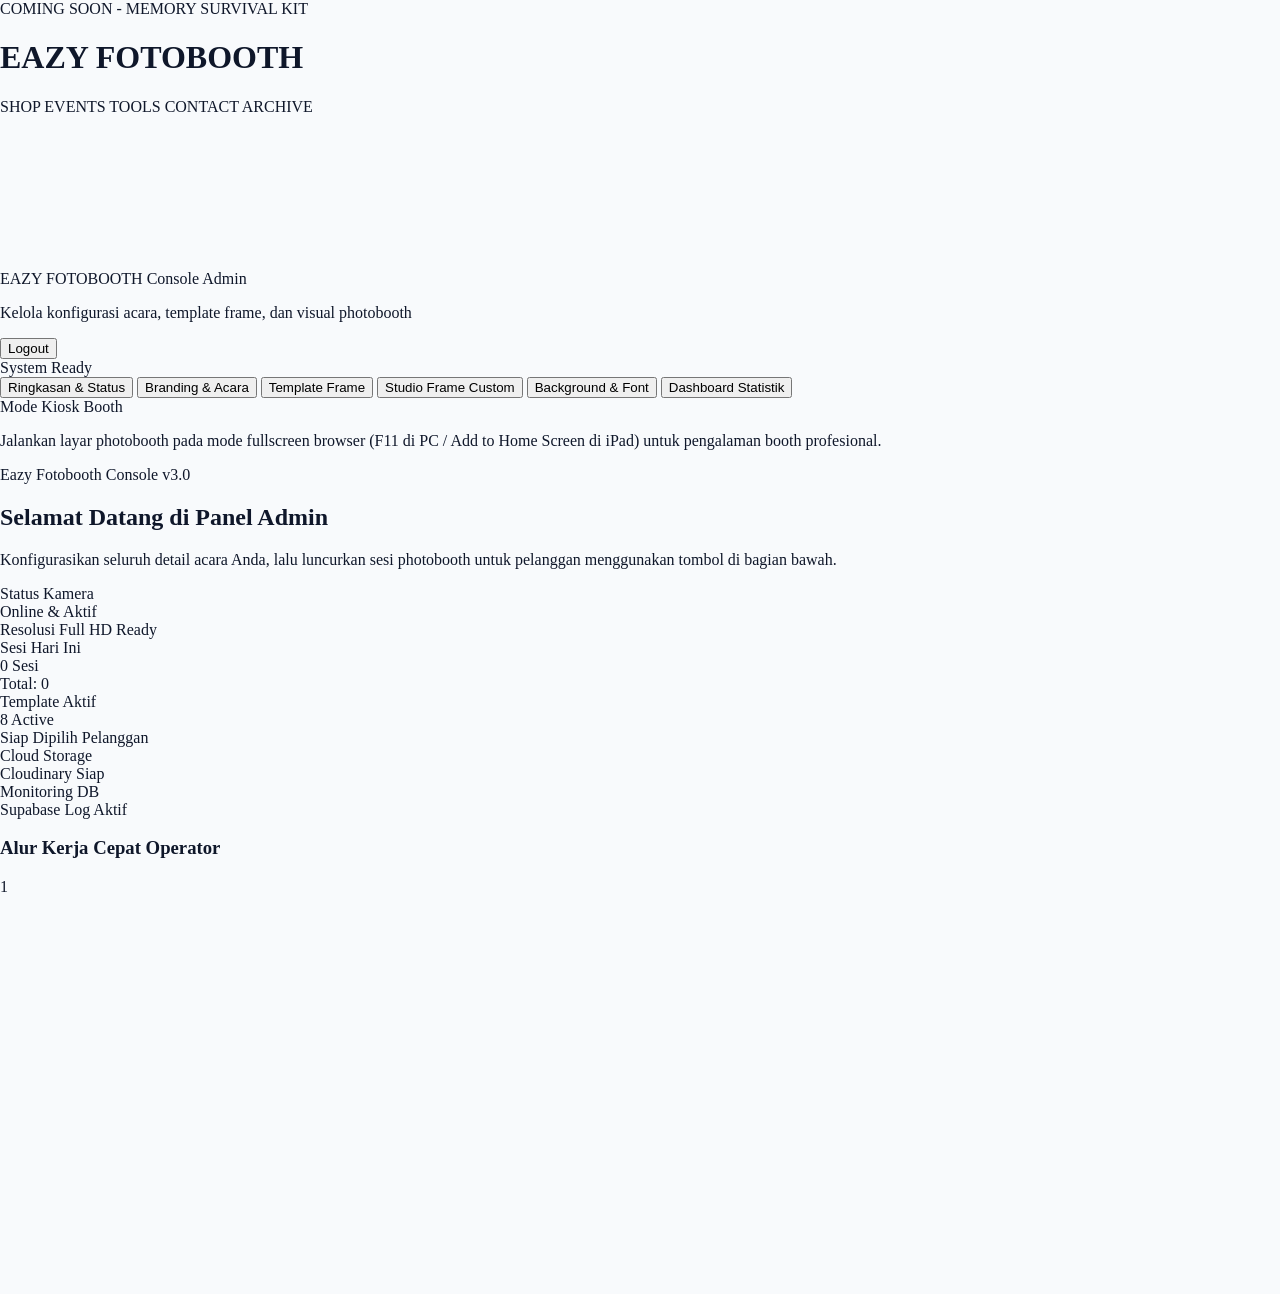
==== commit 5cd722ce: "feat: brutalist ui overhaul, fix camera bug, creative filters" ====
--- a/app.html
+++ b/app.html
@@ -30,26 +30,83 @@
     <!-- SVG Filters -->
     <svg style="display: none;">
         <defs>
+            <!-- 1. Fisheye Lens -->
             <filter id="fisheye-filter" x="-20%" y="-20%" width="140%" height="140%">
                 <feImage href="[data-uri]" result="map" preserveAspectRatio="none" />
                 <feDisplacementMap in="SourceGraphic" in2="map" scale="50" xChannelSelector="R" yChannelSelector="G" />
             </filter>
+
+            <!-- 2. VHS Glitch / RGB Split -->
+            <filter id="glitch-filter">
+                <feOffset in="SourceGraphic" dx="4" dy="-2" result="red-shift" />
+                <feOffset in="SourceGraphic" dx="-4" dy="2" result="blue-shift" />
+                <feColorMatrix in="red-shift" type="matrix" values="1 0 0 0 0  0 0 0 0 0  0 0 0 0 0  0 0 0 1 0" result="red-only" />
+                <feColorMatrix in="blue-shift" type="matrix" values="0 0 0 0 0  0 1 0 0 0  0 0 1 0 0  0 0 0 1 0" result="blue-only" />
+                <feBlend mode="screen" in="red-only" in2="blue-only" result="glitch-rb" />
+                <feBlend mode="screen" in="SourceGraphic" in2="glitch-rb" />
+            </filter>
+
+            <!-- 3. Neon Edge Glow (Sobel-like) -->
+            <filter id="neon-edge">
+                <feConvolveMatrix order="3 3" kernelMatrix="-1 -1 -1  -1 8 -1  -1 -1 -1" result="edges"/>
+                <feColorMatrix type="matrix" values="0 0 0 0 0  0 1 0 0 0  0 1 0 0 1  0 0 0 1 0" />
+            </filter>
+
+            <!-- 4. Liquid Melt -->
+            <filter id="liquid-filter">
+                <feTurbulence type="fractalNoise" baseFrequency="0.015" numOctaves="2" result="noise" />
+                <feDisplacementMap in="SourceGraphic" in2="noise" scale="25" xChannelSelector="R" yChannelSelector="G" />
+            </filter>
+
+            <!-- 5. Thermal Camera (Heatmap via ColorMatrix) -->
+            <filter id="thermal-filter">
+                <feColorMatrix type="matrix" values="0.33 0.33 0.33 0 0  0.33 0.33 0.33 0 0  0.33 0.33 0.33 0 0  0 0 0 1 0" result="gray"/>
+                <feComponentTransfer in="gray">
+                    <feFuncR type="table" tableValues="0 0.5 1 1"/>
+                    <feFuncG type="table" tableValues="0 0 0.8 1"/>
+                    <feFuncB type="table" tableValues="1 0 0 0"/>
+                </feComponentTransfer>
+            </filter>
+
+            <!-- 6. Night Vision Noise -->
+            <filter id="noise-filter">
+                <feTurbulence type="fractalNoise" baseFrequency="0.8" numOctaves="3" result="static" />
+                <feColorMatrix in="static" type="matrix" values="0 0 0 0 0  0 1 0 0 0  0 0 0 0 0  0 0 0 0.4 0" result="green-noise" />
+                <feBlend mode="screen" in="SourceGraphic" in2="green-noise" />
+            </filter>
+            
+            <!-- 7. Comic Posterize -->
+            <filter id="posterize-filter">
+                <feComponentTransfer>
+                    <feFuncR type="discrete" tableValues="0 0.25 0.5 0.75 1" />
+                    <feFuncG type="discrete" tableValues="0 0.25 0.5 0.75 1" />
+                    <feFuncB type="discrete" tableValues="0 0.25 0.5 0.75 1" />
+                </feComponentTransfer>
+            </filter>
         </defs>
     </svg>
 
     <!-- Flash Screen Effect -->
     <div id="flashOverlay" class="flash-overlay"></div>
 
-    <!-- Top App Navigation Header (Shown during Photobooth session) -->
-    <header id="mainAppHeader" class="p-3 sm:p-4 flex justify-between items-center z-[100] absolute w-full top-0 pointer-events-none hide">
-        <div class="flex items-center gap-2.5 bg-white/90 backdrop-blur-md px-3.5 sm:px-4 py-2 rounded-full border border-slate-200/80 pointer-events-auto shadow-sm">
-            <span class="w-2.5 h-2.5 rounded-full bg-blue-600 animate-ping"></span>
-            <div id="brandHeaderTitle" class="text-xs font-black tracking-widest text-slate-800 uppercase">EAZY FOTOBOOTH</div>
-        </div>
-        <div class="flex items-center gap-2 pointer-events-auto">
-            <div id="brandHeaderBadge" class="bg-white/90 backdrop-blur-md px-3.5 py-2 rounded-full border border-slate-200/80 text-[11px] font-bold text-slate-700 hidden sm:flex items-center gap-1.5 shadow-sm">
-                <i class="ph ph-sparkle text-amber-500"></i> HD PHOTO & LIVE MOTION
-            </div>
+    <!-- Top App Navigation Header (Static Brutalist Style) -->
+    <div class="w-full bg-[#f3f4f6] text-[9px] sm:text-[10px] text-gray-500 text-center py-2 uppercase tracking-[0.2em] z-50 relative border-b border-gray-200">
+        COMING SOON - MEMORY SURVIVAL KIT
+    </div>
+    <header class="w-full bg-white flex justify-between items-center z-50 relative px-4 sm:px-8 py-4 sm:py-5 border-b border-gray-200">
+        <div class="w-1/4 flex items-center">
+            <h1 id="brandHeaderTitle" class="text-2xl sm:text-3xl font-black tracking-tight text-black" style="font-family: 'Playfair Display', serif;">GENIC</h1>
+        </div>
+        <nav class="hidden md:flex items-center justify-center gap-8 text-[10px] sm:text-xs text-black font-semibold tracking-widest uppercase flex-1">
+            <span class="cursor-pointer hover:text-gray-500 transition-colors">SHOP</span>
+            <span class="cursor-pointer hover:text-gray-500 transition-colors">EVENTS</span>
+            <span class="cursor-pointer hover:text-gray-500 transition-colors">TOOLS</span>
+            <span class="cursor-pointer hover:text-gray-500 transition-colors">CONTACT</span>
+            <span class="cursor-pointer hover:text-gray-500 transition-colors">ARCHIVE</span>
+        </nav>
+        <div class="w-1/4 flex items-center justify-end gap-5">
+            <i class="ph ph-user text-xl sm:text-2xl cursor-pointer hover:text-gray-500 transition-colors"></i>
+            <i class="ph ph-tote text-xl sm:text-2xl cursor-pointer hover:text-gray-500 transition-colors"></i>
         </div>
     </header>
 
@@ -57,7 +114,7 @@
     <div id="btnHiddenAdminExit" class="fixed bottom-0 right-0 w-24 h-24 z-[9999] cursor-default" title="Secret Admin Exit"></div>
 
     <!-- Main Dynamic Application Container -->
-    <main class="flex-grow flex items-center justify-center relative overflow-hidden h-[100dvh] w-full bg-slate-50">
+    <main class="flex-grow flex items-center justify-center relative overflow-hidden w-full bg-slate-50">
         
         <!-- Background Layers -->
         <!-- Layer 1: Live Mirror Camera Feed Background -->
@@ -66,7 +123,7 @@
         </div>
 
         <!-- Layer 2: Custom Wallpaper Background Image -->
-        <div id="customBgImageLayer" class="absolute inset-0 w-full h-full z-0 bg-cover bg-center transition-all duration-500 opacity-0 pointer-events-none"></div>
+        <div id="customBgImageLayer" class="absolute inset-0 w-full h-full z-0 bg-[length:100%_100%] bg-no-repeat transition-all duration-500 opacity-0 pointer-events-none"></div>
 
         <!-- Layer 3: Custom Solid or Gradient Background Color -->
         <div id="customBgColorLayer" class="absolute inset-0 w-full h-full z-0 transition-all duration-500 opacity-0 pointer-events-none"></div>
@@ -507,75 +564,47 @@
                                 <label class="text-xs font-black text-slate-800 uppercase tracking-wider block mb-3 flex items-center gap-1.5">
                                     <i class="ph ph-monitor text-blue-600"></i> Mode Latar Belakang (Background)
                                 </label>
-                                <div class="grid grid-cols-2 sm:grid-cols-4 gap-3">
+                                <div class="grid grid-cols-2 gap-3 max-w-sm">
                                     <button type="button" class="theme-bg-mode-btn p-3.5 rounded-2xl border flex flex-col items-center gap-2 transition text-center" data-mode="camera">
                                         <div class="w-10 h-10 rounded-xl bg-blue-50 text-blue-600 flex items-center justify-center text-xl"><i class="ph ph-camera"></i></div>
-                                        <div><div class="text-xs font-bold text-slate-800">Live Kamera</div><div class="text-[10px] text-slate-500">Mirror kamera</div></div>
-                                    </button>
-                                    <button type="button" class="theme-bg-mode-btn p-3.5 rounded-2xl border flex flex-col items-center gap-2 transition text-center" data-mode="gradient">
-                                        <div class="w-10 h-10 rounded-xl bg-purple-50 text-purple-600 flex items-center justify-center text-xl"><i class="ph ph-sparkle"></i></div>
-                                        <div><div class="text-xs font-bold text-slate-800">Gradient Estetik</div><div class="text-[10px] text-slate-500">Gradasi modern</div></div>
-                                    </button>
-                                    <button type="button" class="theme-bg-mode-btn p-3.5 rounded-2xl border flex flex-col items-center gap-2 transition text-center" data-mode="color">
-                                        <div class="w-10 h-10 rounded-xl bg-emerald-50 text-emerald-600 flex items-center justify-center text-xl"><i class="ph ph-paint-bucket"></i></div>
-                                        <div><div class="text-xs font-bold text-slate-800">Warna Solid</div><div class="text-[10px] text-slate-500">1 warna solid</div></div>
+                                        <div><div class="text-xs font-bold text-slate-800">Live Kamera</div><div class="text-[10px] text-slate-500">Hanya mirror kamera</div></div>
                                     </button>
                                     <button type="button" class="theme-bg-mode-btn p-3.5 rounded-2xl border flex flex-col items-center gap-2 transition text-center" data-mode="image">
                                         <div class="w-10 h-10 rounded-xl bg-pink-50 text-pink-600 flex items-center justify-center text-xl"><i class="ph ph-image"></i></div>
-                                        <div><div class="text-xs font-bold text-slate-800">Upload Foto</div><div class="text-[10px] text-slate-500">Wallpaper custom</div></div>
-                                    </button>
-                                </div>
-                            </div>
-
-                            <!-- Preset Gradasi -->
-                            <div id="themeGradientOptions" class="bg-slate-50 p-4 rounded-2xl border border-slate-200 flex flex-col gap-3">
-                                <span class="text-xs font-black text-slate-800 flex items-center gap-1.5"><i class="ph ph-palette text-blue-600"></i> Pilihan Preset Gradasi</span>
-                                <div class="grid grid-cols-2 sm:grid-cols-4 gap-2.5">
-                                    <button type="button" class="theme-grad-card h-16 rounded-xl p-2.5 flex flex-col justify-end text-left border transition relative shadow-xs" data-gradient="linear-gradient(135deg, #f8fafc 0%, #eef2f6 50%, #ffffff 100%)" style="background: linear-gradient(135deg, #f8fafc 0%, #eef2f6 50%, #ffffff 100%);"><span class="text-[11px] font-bold text-slate-800">Clean Pearl White</span></button>
-                                    <button type="button" class="theme-grad-card h-16 rounded-xl p-2.5 flex flex-col justify-end text-left border transition relative shadow-xs" data-gradient="linear-gradient(135deg, #fdf4ff 0%, #fae8ff 50%, #f0fdf4 100%)" style="background: linear-gradient(135deg, #fdf4ff 0%, #fae8ff 50%, #f0fdf4 100%);"><span class="text-[11px] font-bold text-slate-800">Pastel Blossom</span></button>
-                                    <button type="button" class="theme-grad-card h-16 rounded-xl p-2.5 flex flex-col justify-end text-left border transition relative shadow-xs" data-gradient="linear-gradient(135deg, #eff6ff 0%, #dbeafe 50%, #f8fafc 100%)" style="background: linear-gradient(135deg, #eff6ff 0%, #dbeafe 50%, #f8fafc 100%);"><span class="text-[11px] font-bold text-slate-800">Sky Breeze</span></button>
-                                    <button type="button" class="theme-grad-card h-16 rounded-xl p-2.5 flex flex-col justify-end text-left border transition relative shadow-xs" data-gradient="linear-gradient(135deg, #fef3c7 0%, #fef9c3 50%, #fffbeb 100%)" style="background: linear-gradient(135deg, #fef3c7 0%, #fef9c3 50%, #fffbeb 100%);"><span class="text-[11px] font-bold text-slate-800">Warm Vanilla</span></button>
-                                    <button type="button" class="theme-grad-card h-16 rounded-xl p-2.5 flex flex-col justify-end text-left border transition relative shadow-xs" data-gradient="linear-gradient(135deg, #ecfdf5 0%, #d1fae5 50%, #f0fdf4 100%)" style="background: linear-gradient(135deg, #ecfdf5 0%, #d1fae5 50%, #f0fdf4 100%);"><span class="text-[11px] font-bold text-slate-800">Fresh Mint</span></button>
-                                    <button type="button" class="theme-grad-card h-16 rounded-xl p-2.5 flex flex-col justify-end text-left border transition relative shadow-xs" data-gradient="linear-gradient(135deg, #faf5ff 0%, #f3e8ff 50%, #e0e7ff 100%)" style="background: linear-gradient(135deg, #faf5ff 0%, #f3e8ff 50%, #e0e7ff 100%);"><span class="text-[11px] font-bold text-slate-800">Lavender Milk</span></button>
-                                    <button type="button" class="theme-grad-card h-16 rounded-xl p-2.5 flex flex-col justify-end text-left border transition relative shadow-xs" data-gradient="linear-gradient(135deg, #fff1f2 0%, #ffe4e6 50%, #fdf2f8 100%)" style="background: linear-gradient(135deg, #fff1f2 0%, #ffe4e6 50%, #fdf2f8 100%);"><span class="text-[11px] font-bold text-slate-800">Rose Petal</span></button>
-                                    <button type="button" class="theme-grad-card h-16 rounded-xl p-2.5 flex flex-col justify-end text-left border transition relative shadow-xs" data-gradient="linear-gradient(135deg, #0f172a 0%, #1e1b4b 50%, #311042 100%)" style="background: linear-gradient(135deg, #0f172a 0%, #1e1b4b 50%, #311042 100%);"><span class="text-[11px] font-bold text-white">Cyber Dark</span></button>
-                                </div>
-                            </div>
-
-                            <!-- Solid Color Options -->
-                            <div id="themeColorOptions" class="bg-slate-50 p-4 rounded-2xl border border-slate-200 flex items-center justify-between hide">
-                                <div>
-                                    <span class="text-xs font-bold text-slate-800 block mb-0.5">Warna Latar Belakang Solid</span>
-                                    <span class="text-[11px] text-slate-500">Pilih 1 warna solid untuk latar beranda</span>
-                                </div>
-                                <div class="flex items-center gap-3">
-                                    <span id="themeBgColorHex" class="text-xs font-mono text-slate-800 bg-white px-3 py-1.5 rounded-lg border border-slate-200">#ffffff</span>
-                                    <input type="color" id="themeBgColorInput" value="#ffffff" class="w-10 h-10 rounded-xl cursor-pointer bg-transparent border-0" />
-                                </div>
-                            </div>
+                                        <div><div class="text-xs font-bold text-slate-800">Custom Media</div><div class="text-[10px] text-slate-500">GIF / PNG Overlay</div></div>
+                                    </button>
+                                </div>
+                            </div>
+
+
 
                             <!-- Upload Image Wallpaper Options -->
                             <div id="themeImageOptions" class="bg-slate-50 p-4 rounded-2xl border border-slate-200 flex flex-col gap-3 hide">
-                                <div class="flex items-center justify-between">
+                                <div class="flex flex-col sm:flex-row sm:items-center justify-between gap-3">
                                     <div>
-                                        <span class="text-xs font-bold text-slate-800 block mb-0.5">Upload Wallpaper / Gambar Custom</span>
-                                        <span class="text-[11px] text-slate-500">Format PNG, JPG, JPEG, GIF atau WebP</span>
+                                        <span class="text-xs font-bold text-slate-800 block mb-0.5">Upload Background / Overlay Custom</span>
+                                        <span class="text-[11px] text-slate-500">Mendukung file transparan (PNG) & Animasi (GIF)</span>
                                     </div>
                                     <input type="file" id="themeBgFileInput" accept="image/*" class="hidden" />
-                                    <button type="button" onclick="document.getElementById('themeBgFileInput').click()" class="bg-blue-600 hover:bg-blue-500 text-white px-4 py-2 rounded-xl text-xs font-bold flex items-center gap-1.5 transition shadow-xs">
+                                    <button type="button" onclick="document.getElementById('themeBgFileInput').click()" class="bg-blue-600 hover:bg-blue-500 text-white px-4 py-2.5 rounded-xl text-xs font-bold flex items-center justify-center gap-1.5 transition shadow-xs">
                                         <i class="ph ph-folder-open text-base"></i> Pilih File
                                     </button>
                                 </div>
-
-                                <div id="themeBgImagePreviewWrapper" class="flex items-center justify-between p-3 bg-white rounded-xl border border-slate-200 hide">
+                                
+                                <label class="flex items-center gap-2 mt-1 cursor-pointer border-t border-slate-200 pt-3">
+                                    <input type="checkbox" id="themeBgCameraBehind" class="w-4 h-4 rounded border-slate-300 text-blue-600 focus:ring-blue-500" />
+                                    <span class="text-[11px] font-bold text-slate-700">Tampilkan Live Kamera sebagai Background (di belakang gambar ini)</span>
+                                </label>
+
+                                <div id="themeBgImagePreviewWrapper" class="flex flex-col sm:flex-row sm:items-center justify-between p-3 bg-white rounded-xl border border-slate-200 hide gap-3">
                                     <div class="flex items-center gap-3">
                                         <img id="themeBgImageThumbnail" src="" class="w-14 h-10 object-cover rounded-lg border border-slate-200 shadow-xs" alt="Wallpaper Preview" />
                                         <div>
-                                            <div class="text-xs font-bold text-slate-800" id="themeBgImageName">custom_wallpaper.jpg</div>
+                                            <div class="text-xs font-bold text-slate-800 max-w-[200px] truncate" id="themeBgImageName">custom_wallpaper.jpg</div>
                                             <div class="text-[10px] text-emerald-600 font-bold">Gambar aktif digunakan</div>
                                         </div>
                                     </div>
-                                    <button type="button" id="btnRemoveBgImage" class="text-xs text-red-600 hover:text-red-700 px-3 py-1.5 rounded-lg bg-red-50 hover:bg-red-100 transition flex items-center gap-1 font-bold">
+                                    <button type="button" id="btnRemoveBgImage" class="text-xs text-red-600 hover:text-red-700 px-3 py-2 rounded-lg bg-red-50 hover:bg-red-100 transition flex items-center justify-center gap-1 font-bold">
                                         <i class="ph ph-trash"></i> Hapus
                                     </button>
                                 </div>
@@ -733,144 +762,104 @@
         </div>
 
         <!-- ================= STATE 0: HOME PAGE (EAZY FOTOBOOTH) ================= -->
-        <div id="state-landing" class="absolute inset-0 z-10 flex flex-col items-center justify-center w-full h-full transition-opacity duration-500 bg-white/30 backdrop-blur-xs hide px-4 py-8">
+        <div id="state-landing" class="absolute inset-0 z-10 flex flex-col items-center justify-center w-full h-full transition-opacity duration-500 bg-white/50 hide px-4 py-8">
             <div class="max-w-3xl w-full flex flex-col items-center text-center my-auto">
                 
                 <!-- Event Badge -->
-                <div id="landingBadgeContainer" class="inline-flex items-center gap-2 bg-white/95 backdrop-blur-md px-5 py-2 rounded-full text-xs font-black tracking-widest text-blue-600 mb-4 border border-blue-200/80 shadow-sm transition hover:scale-105">
-                    <i id="landingBadgeIcon" class="ph ph-sparkle text-base text-amber-500"></i>
+                <div id="landingBadgeContainer" class="inline-flex items-center gap-2 bg-transparent px-5 py-2 text-[10px] font-bold tracking-widest text-black mb-6 border border-black uppercase">
                     <span id="landingBadgeText">KOREAN STYLE PHOTOBOOTH</span>
                 </div>
 
                 <!-- Main Headline -->
-                <h1 id="landingMainTitle" class="text-5xl sm:text-6xl md:text-8xl lg:text-9xl font-black text-slate-900 drop-shadow-sm mb-3.5 tracking-tight text-center px-2 leading-none">
+                <h1 id="landingMainTitle" class="text-6xl sm:text-7xl md:text-8xl lg:text-9xl font-black text-black mb-4 tracking-tighter text-center leading-none" style="font-family: 'Playfair Display', serif;">
                     EAZY FOTOBOOTH
                 </h1>
 
                 <!-- Subtitle / Event Message -->
-                <p id="landingSubtitle" class="text-slate-600 text-xs sm:text-sm md:text-base max-w-xl text-center mb-8 px-4 font-semibold leading-relaxed">
+                <p id="landingSubtitle" class="text-black text-xs sm:text-sm max-w-lg text-center mb-10 font-normal leading-relaxed uppercase tracking-wider">
                     Abadikan setiap pose secara otomatis dengan 3 format hasil: Photo Strip, Motion Video, dan Looping GIF
                 </p>
 
-                <!-- Interactive Feature Highlights Pills (Tablet & Kiosk Friendly) -->
-                <div class="flex flex-wrap justify-center items-center gap-2.5 sm:gap-3 mb-9 max-w-2xl px-2">
-                    <div class="flex items-center gap-2 bg-white/90 backdrop-blur-md px-3.5 py-2 rounded-2xl border border-slate-200 shadow-xs text-xs font-bold text-slate-800">
-                        <span class="w-6 h-6 rounded-lg bg-blue-50 text-blue-600 flex items-center justify-center text-sm"><i class="ph ph-camera"></i></span>
-                        <span>Photo Strip HD</span>
-                    </div>
-                    <div class="flex items-center gap-2 bg-white/90 backdrop-blur-md px-3.5 py-2 rounded-2xl border border-slate-200 shadow-xs text-xs font-bold text-slate-800">
-                        <span class="w-6 h-6 rounded-lg bg-pink-50 text-pink-600 flex items-center justify-center text-sm"><i class="ph ph-video-camera"></i></span>
-                        <span>Live Motion MP4</span>
-                    </div>
-                    <div class="flex items-center gap-2 bg-white/90 backdrop-blur-md px-3.5 py-2 rounded-2xl border border-slate-200 shadow-xs text-xs font-bold text-slate-800">
-                        <span class="w-6 h-6 rounded-lg bg-purple-50 text-purple-600 flex items-center justify-center text-sm"><i class="ph ph-file-gif"></i></span>
-                        <span>Looping GIF</span>
-                    </div>
-                    <div class="flex items-center gap-2 bg-white/90 backdrop-blur-md px-3.5 py-2 rounded-2xl border border-slate-200 shadow-xs text-xs font-bold text-slate-800">
-                        <span class="w-6 h-6 rounded-lg bg-emerald-50 text-emerald-600 flex items-center justify-center text-sm"><i class="ph ph-qr-code"></i></span>
-                        <span>Instant QR Cloud</span>
-                    </div>
-                </div>
-
                 <!-- Grand Start CTA Button -->
-                <button id="btnLanding" class="btn-pulse bg-gradient-to-r from-blue-600 via-indigo-600 to-purple-600 hover:from-blue-500 hover:to-purple-500 text-white px-10 sm:px-14 md:px-18 py-4 sm:py-5 rounded-full font-black text-lg sm:text-xl md:text-2xl transition-all duration-300 flex items-center gap-3.5 shadow-[0_15px_35px_-5px_rgba(37,99,235,0.45)] active:scale-95">
+                <button id="btnLanding" class="bg-black hover:bg-white hover:text-black text-white border border-black px-12 sm:px-16 py-4 font-bold text-sm tracking-[0.2em] uppercase transition-all duration-300 flex items-center justify-center gap-4 group">
                     <span id="btnLandingText">TAP TO START</span> 
-                    <i class="ph ph-hand-tap text-2xl sm:text-3xl text-amber-300"></i>
+                    <i class="ph ph-arrow-right text-lg transition-transform group-hover:translate-x-1.5"></i>
                 </button>
-
-                <!-- Footer Status & Touch Hint -->
-                <div class="mt-8 flex items-center gap-2 text-slate-600 font-bold text-[11px] bg-white/80 backdrop-blur-sm px-4 py-1.5 rounded-full border border-slate-200/80 shadow-xs">
-                    <span class="w-2 h-2 rounded-full bg-emerald-500 live-dot"></span>
-                    <span>EAZY FOTOBOOTH &bull; Sentuh layar untuk mulai berfoto</span>
-                </div>
-
             </div>
         </div>
 
         <!-- ================= STATE 1: INSTRUCTIONS ================= -->
-        <div id="state-instructions" class="absolute inset-0 z-10 flex flex-col items-center justify-center w-full h-full bg-slate-50/95 backdrop-blur-xl hide transition-opacity duration-500 p-4">
-            <div class="max-w-4xl w-full flex flex-col items-center text-center">
-                <div id="guideBadge" class="inline-flex items-center gap-1.5 bg-blue-50 text-blue-700 border border-blue-200 px-3.5 py-1 rounded-full text-xs font-black uppercase tracking-wider mb-3 shadow-xs">
+        <div id="state-instructions" class="absolute inset-0 z-10 flex flex-col items-center justify-center w-full h-full bg-white hide transition-opacity duration-500 p-4">
+            <div class="max-w-4xl w-full flex flex-col items-center text-center border border-black p-8 sm:p-12">
+                <div id="guideBadge" class="inline-flex items-center gap-1.5 bg-transparent border border-black px-4 py-1.5 text-[10px] font-bold uppercase tracking-[0.2em] mb-6 text-black">
                     Panduan Singkat
                 </div>
-                <h2 id="guideTitle" class="text-3xl sm:text-4xl md:text-5xl font-black mb-2 text-slate-900 tracking-wide">CARA KERJA EAZY FOTOBOOTH</h2>
-                <p id="guideSubtitle" class="text-slate-500 text-xs sm:text-sm mb-8 max-w-md font-medium">3 langkah mudah untuk menghasilkan momen terbaik Anda</p>
+                <h2 id="guideTitle" class="text-3xl sm:text-4xl md:text-5xl font-black mb-4 text-black tracking-tight" style="font-family: 'Playfair Display', serif;">CARA KERJA EAZY FOTOBOOTH</h2>
+                <p id="guideSubtitle" class="text-gray-600 text-xs sm:text-sm mb-12 max-w-md font-medium uppercase tracking-wider">3 langkah mudah untuk menghasilkan momen terbaik Anda</p>
                 
-                <div class="grid grid-cols-1 sm:grid-cols-2 md:grid-cols-4 gap-4 max-w-5xl text-left mb-10 w-full px-2">
-                    <div class="bg-white p-5 rounded-3xl border border-slate-200/90 relative shadow-lg">
-                        <span class="absolute top-3 right-4 text-2xl font-black text-slate-200">01</span>
-                        <div class="w-10 h-10 rounded-2xl bg-blue-50 text-blue-600 flex items-center justify-center mb-3">
-                            <i class="ph ph-video-camera text-2xl font-bold"></i>
-                        </div>
-                        <h3 class="font-black text-sm sm:text-base mb-1 text-slate-800">LIVE REC COUNT</h3>
-                        <p class="text-xs text-slate-500 leading-relaxed font-medium">Saat hitung mundur berjalan, kamera merekam klip live motion dari gerakanmu.</p>
+                <div class="grid grid-cols-1 sm:grid-cols-2 md:grid-cols-4 gap-6 max-w-5xl text-left mb-12 w-full px-2">
+                    <div class="bg-white p-6 border border-black relative hover:bg-gray-50 transition-colors group">
+                        <span class="absolute top-4 right-4 text-xs font-black text-gray-300 group-hover:text-black transition-colors">01</span>
+                        <h3 class="font-bold text-sm mb-2 text-black uppercase tracking-wider">LIVE REC COUNT</h3>
+                        <p class="text-xs text-gray-500 leading-relaxed font-normal">Saat hitung mundur berjalan, kamera merekam klip live motion dari gerakanmu.</p>
                     </div>
                     
-                    <div class="bg-white p-5 rounded-3xl border border-slate-200/90 relative shadow-lg">
-                        <span class="absolute top-3 right-4 text-2xl font-black text-slate-200">02</span>
-                        <div class="w-10 h-10 rounded-2xl bg-pink-50 text-pink-600 flex items-center justify-center mb-3">
-                            <i class="ph ph-camera text-2xl font-bold"></i>
-                        </div>
-                        <h3 class="font-black text-sm sm:text-base mb-1 text-slate-800">STILL SNAP AT 0</h3>
-                        <p class="text-xs text-slate-500 leading-relaxed font-medium">Di akhir hitung mundur (flash), foto still beresolusi tinggi diambil sebagai hasil pose.</p>
+                    <div class="bg-white p-6 border border-black relative hover:bg-gray-50 transition-colors group">
+                        <span class="absolute top-4 right-4 text-xs font-black text-gray-300 group-hover:text-black transition-colors">02</span>
+                        <h3 class="font-bold text-sm mb-2 text-black uppercase tracking-wider">STILL SNAP AT 0</h3>
+                        <p class="text-xs text-gray-500 leading-relaxed font-normal">Di akhir hitung mundur (flash), foto still diambil sebagai hasil pose.</p>
                     </div>
                     
-                    <div class="bg-white p-5 rounded-3xl border border-slate-200/90 relative shadow-lg">
-                        <span class="absolute top-3 right-4 text-2xl font-black text-slate-200">03</span>
-                        <div class="w-10 h-10 rounded-2xl bg-purple-50 text-purple-600 flex items-center justify-center mb-3">
-                            <i class="ph ph-frame-corners text-2xl font-bold"></i>
-                        </div>
-                        <h3 class="font-black text-sm sm:text-base mb-1 text-slate-800">FRAME STUDIO</h3>
-                        <p class="text-xs text-slate-500 leading-relaxed font-medium">Gunakan template estetik, <b>Kelola Frame Event</b>, atau <b>Upload Frame Sendiri</b>!</p>
+                    <div class="bg-white p-6 border border-black relative hover:bg-gray-50 transition-colors group">
+                        <span class="absolute top-4 right-4 text-xs font-black text-gray-300 group-hover:text-black transition-colors">03</span>
+                        <h3 class="font-bold text-sm mb-2 text-black uppercase tracking-wider">FRAME STUDIO</h3>
+                        <p class="text-xs text-gray-500 leading-relaxed font-normal">Gunakan template, kelola frame event, atau upload frame sendiri.</p>
                     </div>
                     
-                    <div class="bg-white p-5 rounded-3xl border border-slate-200/90 relative shadow-lg">
-                        <span class="absolute top-3 right-4 text-2xl font-black text-slate-200">04</span>
-                        <div class="w-10 h-10 rounded-2xl bg-emerald-50 text-emerald-600 flex items-center justify-center mb-3">
-                            <i class="ph ph-download-simple text-2xl font-bold"></i>
-                        </div>
-                        <h3 class="font-black text-sm sm:text-base mb-1 text-slate-800">3 FORMAT OUTPUT</h3>
-                        <p class="text-xs text-slate-500 leading-relaxed font-medium">Download <b>Photo Strip (JPG)</b>, <b>Motion Strip (MP4)</b>, dan <b>GIF</b>!</p>
-                    </div>
-                </div>
-
-                <button id="btnStartCapture" class="bg-gradient-to-r from-blue-600 to-indigo-600 hover:from-blue-500 hover:to-indigo-500 text-white px-10 md:px-14 py-4 rounded-full font-black text-base md:text-lg transition flex items-center gap-2 shadow-[0_10px_30px_-5px_rgba(37,99,235,0.4)] active:scale-95">
-                    <span id="btnStartCaptureText">MENGERTI, AYO MULAI</span> <i class="ph ph-arrow-right font-bold text-xl"></i>
+                    <div class="bg-white p-6 border border-black relative hover:bg-gray-50 transition-colors group">
+                        <span class="absolute top-4 right-4 text-xs font-black text-gray-300 group-hover:text-black transition-colors">04</span>
+                        <h3 class="font-bold text-sm mb-2 text-black uppercase tracking-wider">3 FORMAT OUTPUT</h3>
+                        <p class="text-xs text-gray-500 leading-relaxed font-normal">Download Photo Strip (JPG), Motion Strip (MP4), dan GIF.</p>
+                    </div>
+                </div>
+
+                <button id="btnStartCapture" class="bg-black hover:bg-white hover:text-black text-white border border-black px-12 md:px-16 py-4 font-bold text-sm tracking-[0.2em] uppercase transition-all flex items-center justify-center gap-4">
+                    <span id="btnStartCaptureText">MENGERTI, AYO MULAI</span>
                 </button>
             </div>
         </div>
 
         <!-- ================= STATE 1.5: FRAME SELECTION ================= -->
-        <div id="state-frame-selection" class="absolute inset-0 z-10 flex flex-col items-center justify-center w-full h-full bg-slate-50/95 backdrop-blur-xl hide transition-opacity duration-500 p-4">
+        <div id="state-frame-selection" class="absolute inset-0 z-10 flex flex-col items-center justify-center w-full h-full bg-white hide transition-opacity duration-500 p-4">
             <div class="max-w-5xl w-full flex flex-col h-full py-8">
-                <div class="text-center mb-6 shrink-0">
-                    <div class="inline-flex items-center gap-1.5 bg-blue-50 text-blue-700 border border-blue-200 px-3.5 py-1 rounded-full text-xs font-black uppercase tracking-wider mb-3 shadow-xs">
+                <div class="text-center mb-8 shrink-0">
+                    <div class="inline-flex items-center gap-1.5 bg-transparent border border-black px-4 py-1.5 text-[10px] font-bold uppercase tracking-[0.2em] mb-6 text-black">
                         Langkah 1
                     </div>
-                    <h2 class="text-3xl sm:text-4xl font-black mb-2 text-slate-900 tracking-wide">PILIH FRAME FAVORITMU</h2>
-                    <p class="text-slate-500 text-xs sm:text-sm max-w-md mx-auto font-medium">Pilih frame yang kamu suka, jumlah foto akan disesuaikan otomatis.</p>
+                    <h2 class="text-3xl sm:text-4xl font-black mb-4 text-black tracking-tight" style="font-family: 'Playfair Display', serif;">PILIH FRAME FAVORITMU</h2>
+                    <p class="text-gray-600 text-xs sm:text-sm max-w-md mx-auto font-medium uppercase tracking-wider">Pilih frame yang kamu suka, jumlah foto akan disesuaikan otomatis.</p>
                 </div>
                 
-                <div class="flex flex-col flex-grow bg-white rounded-3xl border border-slate-200 shadow-lg overflow-hidden flex flex-col">
+                <div class="flex flex-col flex-grow bg-white border border-black overflow-hidden flex flex-col">
                     <!-- Top Action Bar -->
-                    <div class="p-4 bg-slate-50 border-b border-slate-200 flex flex-col gap-3 shrink-0">
+                    <div class="p-4 bg-white border-b border-black flex flex-col gap-3 shrink-0">
                         <!-- Category Filter Pills -->
-                        <div id="frameCategoryPills" class="flex items-center justify-center gap-2 overflow-x-auto pb-1 pt-0.5 scrollbar-none text-xs">
-                            <button class="cat-pill active px-4 py-1.5 rounded-full font-bold bg-blue-600 text-white transition shrink-0" data-cat="all">Semua</button>
-                            <button class="cat-pill px-4 py-1.5 rounded-full font-bold bg-white border border-slate-200 hover:bg-slate-100 text-slate-600 hover:text-slate-900 transition shrink-0 shadow-sm" data-cat="4">4 Cuts</button>
-                            <button class="cat-pill px-4 py-1.5 rounded-full font-bold bg-white border border-slate-200 hover:bg-slate-100 text-slate-600 hover:text-slate-900 transition shrink-0 shadow-sm" data-cat="3">3 Cuts</button>
-                            <button class="cat-pill px-4 py-1.5 rounded-full font-bold bg-white border border-slate-200 hover:bg-slate-100 text-slate-600 hover:text-slate-900 transition shrink-0 shadow-sm" data-cat="5">5 Cuts</button>
-                            <button class="cat-pill px-4 py-1.5 rounded-full font-bold bg-white border border-slate-200 hover:bg-slate-100 text-slate-600 hover:text-slate-900 transition shrink-0 shadow-sm" data-cat="custom">Custom</button>
+                        <div id="frameCategoryPills" class="flex items-center justify-center gap-4 overflow-x-auto pb-1 pt-0.5 scrollbar-none text-xs uppercase tracking-wider">
+                            <button class="cat-pill active px-6 py-2 font-bold bg-black text-white border border-black transition shrink-0" data-cat="all">Semua</button>
+                            <button class="cat-pill px-6 py-2 font-bold bg-white text-black border border-black hover:bg-gray-100 transition shrink-0" data-cat="4">4 Cuts</button>
+                            <button class="cat-pill px-6 py-2 font-bold bg-white text-black border border-black hover:bg-gray-100 transition shrink-0" data-cat="3">3 Cuts</button>
+                            <button class="cat-pill px-6 py-2 font-bold bg-white text-black border border-black hover:bg-gray-100 transition shrink-0" data-cat="5">5 Cuts</button>
+                            <button class="cat-pill px-6 py-2 font-bold bg-white text-black border border-black hover:bg-gray-100 transition shrink-0" data-cat="custom">Custom</button>
                         </div>
                     </div>
 
                     <!-- Template Frame List Area -->
-                    <div id="frameList" class="p-5 overflow-y-auto grid grid-cols-1 md:grid-cols-2 lg:grid-cols-3 gap-4 flex-grow bg-slate-50/30 content-start"></div>
-                </div>
-
-                <div class="mt-6 text-center shrink-0">
-                    <button id="btnLanjutKamera" class="bg-gradient-to-r from-blue-600 to-indigo-600 hover:from-blue-500 hover:to-indigo-500 text-white px-10 md:px-14 py-4 rounded-full font-black text-base md:text-lg transition inline-flex items-center justify-center gap-2 shadow-[0_10px_30px_-5px_rgba(37,99,235,0.4)] active:scale-95 disabled:opacity-50 disabled:cursor-not-allowed">
-                        <span id="btnLanjutKameraText">LANJUT KE KAMERA</span> <i class="ph ph-camera text-xl font-bold"></i>
+                    <div id="frameList" class="p-6 overflow-y-auto grid grid-cols-1 md:grid-cols-2 lg:grid-cols-3 gap-6 flex-grow bg-white content-start"></div>
+                </div>
+
+                <div class="mt-8 text-center shrink-0">
+                    <button id="btnLanjutKamera" class="bg-black hover:bg-white hover:text-black text-white border border-black px-12 md:px-16 py-4 font-bold text-sm tracking-[0.2em] uppercase transition-all inline-flex items-center justify-center gap-4 disabled:opacity-50 disabled:cursor-not-allowed">
+                        <span id="btnLanjutKameraText">LANJUT KE KAMERA</span>
                     </button>
                 </div>
             </div>
@@ -880,154 +869,154 @@
         <div id="state-camera" class="absolute inset-0 z-10 w-full h-full hide transition-opacity duration-500 pointer-events-none">
             
             <!-- Live Recording Indicator Overlay -->
-            <div id="liveRecBadge" class="absolute top-5 left-5 bg-red-600 text-white font-black text-xs px-4 py-2 rounded-full flex items-center gap-2.5 tracking-wider shadow-xl z-30 hide border border-red-400">
-                <span class="w-2.5 h-2.5 rounded-full bg-white live-dot"></span>
+            <div id="liveRecBadge" class="absolute top-5 left-5 bg-white text-black font-bold text-xs px-4 py-2 border border-black flex items-center gap-2.5 tracking-widest uppercase z-30 hide">
+                <span class="w-2.5 h-2.5 bg-red-600 live-dot rounded-none"></span>
                 <span>REC LIVE MOTION</span>
             </div>
 
             <!-- Flip / Switch Camera Button -->
-            <button id="btnFlipCamera" title="Ganti Kamera (Depan / Belakang)" class="absolute top-5 right-5 bg-white/95 hover:bg-white text-slate-800 p-2.5 rounded-full shadow-lg border border-slate-200 z-30 pointer-events-auto transition active:scale-90 flex items-center justify-center">
-                <i class="ph ph-camera-rotate text-xl text-blue-600"></i>
+            <button id="btnFlipCamera" title="Ganti Kamera (Depan / Belakang)" class="absolute top-5 right-5 bg-white hover:bg-gray-100 text-black p-3 border border-black z-30 pointer-events-auto transition active:scale-95 flex items-center justify-center">
+                <i class="ph ph-camera-rotate text-xl"></i>
             </button>
 
             <!-- Camera Error & Permission Recovery Overlay -->
-            <div id="cameraErrorOverlay" class="absolute inset-0 z-40 bg-slate-900/90 backdrop-blur-md flex flex-col items-center justify-center p-6 text-center text-white hide pointer-events-auto">
-                <div class="w-16 h-16 rounded-3xl bg-red-500/20 border border-red-500/40 text-red-400 flex items-center justify-center text-3xl mb-4">
+            <div id="cameraErrorOverlay" class="absolute inset-0 z-40 bg-white flex flex-col items-center justify-center p-6 text-center text-black hide pointer-events-auto border-8 border-red-600">
+                <div class="w-16 h-16 bg-white border border-red-600 text-red-600 flex items-center justify-center text-3xl mb-6">
                     <i class="ph ph-camera-slash"></i>
                 </div>
-                <h3 class="text-xl font-black mb-2">Kamera Tidak Dapat Diakses</h3>
-                <p id="cameraErrorMessage" class="text-slate-300 text-xs sm:text-sm max-w-md mb-6 leading-relaxed">
+                <h3 class="text-2xl font-black mb-4 uppercase tracking-widest">Kamera Tidak Dapat Diakses</h3>
+                <p id="cameraErrorMessage" class="text-gray-600 text-xs sm:text-sm max-w-md mb-8 leading-relaxed uppercase">
                     Pastikan Anda mengizinkan akses kamera di browser dan tidak ada aplikasi lain yang sedang menggunakan kamera.
                 </p>
-                <button id="btnRetryCamera" class="bg-blue-600 hover:bg-blue-500 text-white font-black px-7 py-3.5 rounded-2xl text-xs flex items-center gap-2 transition shadow-lg active:scale-95">
-                    <i class="ph ph-arrow-counter-clockwise font-bold text-base"></i> Izinkan & Coba Lagi
+                <button id="btnRetryCamera" class="bg-black hover:bg-white hover:text-black text-white font-bold px-8 py-4 text-xs tracking-widest uppercase border border-black flex items-center gap-3 transition active:scale-95">
+                    <i class="ph ph-arrow-counter-clockwise text-base"></i> Izinkan & Coba Lagi
                 </button>
             </div>
 
             <!-- Countdown Overlay -->
-            <div id="countdownOverlay" class="absolute inset-0 flex flex-col items-center justify-center hide bg-black/35 backdrop-blur-[2px] z-20">
-                <div id="teksCountdown" class="text-[170px] sm:text-[220px] font-black text-white drop-shadow-[0_0_40px_rgba(0,0,0,0.95)] animate-pulse leading-none">3</div>
-                <div class="text-white font-black text-xs sm:text-sm tracking-widest flex items-center gap-2 bg-slate-900/80 px-5 py-2 rounded-full border border-white/20 shadow-xl mt-4">
-                    <span class="w-2.5 h-2.5 rounded-full bg-red-500 animate-ping"></span> Merekam Video Live Pose...
+            <div id="countdownOverlay" class="absolute inset-0 flex flex-col items-center justify-center hide bg-white/90 z-20">
+                <div id="teksCountdown" class="text-[170px] sm:text-[220px] font-black text-black leading-none" style="font-family: 'Playfair Display', serif;">3</div>
+                <div class="text-black font-bold text-xs sm:text-sm tracking-[0.2em] uppercase flex items-center gap-3 bg-white px-6 py-3 border border-black mt-8">
+                    <span class="w-3 h-3 bg-red-600 animate-ping rounded-none"></span> Merekam Video Live Pose...
                 </div>
             </div>
 
             <!-- Filter Selection Tray -->
             <div class="absolute bottom-[104px] left-1/2 -translate-x-1/2 w-[95%] max-w-2xl z-10 pointer-events-auto">
-                <div class="text-[10px] text-white/90 font-black uppercase tracking-wider mb-2 text-center drop-shadow-md flex items-center justify-center gap-1.5">
-                    <i class="ph ph-magic-wand text-amber-300"></i> Pilih Filter Efek
-                </div>
-                <div id="cameraFilterTray" class="w-full flex gap-3 overflow-x-auto hide-scrollbar snap-x snap-mandatory px-3 py-3 glass-panel bg-black/20 rounded-3xl shadow-2xl border border-white/20">
+                <div class="text-[10px] text-black font-bold uppercase tracking-widest mb-3 text-center flex items-center justify-center gap-2 bg-white/80 py-1 border-t border-b border-black">
+                    <i class="ph ph-magic-wand"></i> Pilih Filter Efek
+                </div>
+                <div id="cameraFilterTray" class="w-full flex gap-4 overflow-x-auto hide-scrollbar snap-x snap-mandatory px-4 py-4 bg-white border border-black">
                     <!-- Populated by JS -->
                 </div>
             </div>
 
             <!-- Settings Bar (Initial Setup) -->
-            <div id="settingsBar" class="absolute bottom-6 left-1/2 -translate-x-1/2 w-[95%] max-w-lg glass-panel rounded-3xl p-3.5 flex items-center justify-between gap-3 z-10 pointer-events-auto shadow-2xl">
+            <div id="settingsBar" class="absolute bottom-6 left-1/2 -translate-x-1/2 w-[95%] max-w-lg bg-white p-4 flex items-center justify-between gap-4 z-10 pointer-events-auto border border-black">
                 <div class="w-1/3">
-                    <label class="text-[10px] text-slate-700 font-black block mb-1 uppercase tracking-wider"><i class="ph ph-timer text-blue-600"></i> Timer</label>
-                    <select id="settingTimer" class="w-full bg-white border border-slate-200 rounded-xl text-slate-800 p-2 text-xs outline-none cursor-pointer font-bold shadow-xs">
+                    <label class="text-[10px] text-black font-bold block mb-2 uppercase tracking-widest">Timer</label>
+                    <select id="settingTimer" class="w-full bg-white border border-black text-black p-3 text-xs outline-none cursor-pointer font-bold uppercase tracking-wider hover:bg-gray-50">
                         <option value="3">3 Detik</option>
                         <option value="5">5 Detik</option>
                     </select>
                 </div>
                 <div class="hidden">
-                    <label class="text-[10px] text-slate-700 font-black block mb-1 uppercase tracking-wider"><i class="ph ph-images text-blue-600"></i> Jumlah Pose</label>
-                    <select id="settingSnaps" class="w-full bg-white border border-slate-200 rounded-xl text-slate-800 p-2.5 text-xs outline-none cursor-pointer font-bold shadow-xs">
+                    <label class="text-[10px] text-black font-bold block mb-2 uppercase tracking-widest">Jumlah Pose</label>
+                    <select id="settingSnaps" class="w-full bg-white border border-black text-black p-3 text-xs outline-none cursor-pointer font-bold uppercase tracking-wider hover:bg-gray-50">
                         <option value="3">3 Pose</option>
                         <option value="4" selected>4 Pose</option>
                         <option value="5">5 Pose</option>
                     </select>
                 </div>
                 <div class="flex-grow flex items-end justify-end">
-                    <button id="btnMulaiFoto" class="bg-blue-600 hover:bg-blue-500 text-white px-5 py-3 w-full rounded-xl font-black text-xs transition shadow-md flex items-center justify-center gap-1.5 active:scale-95">
+                    <button id="btnMulaiFoto" class="bg-black hover:bg-white hover:text-black text-white border border-black px-6 py-4 w-full font-bold text-xs tracking-widest uppercase transition flex items-center justify-center gap-2 active:scale-95">
                         <i class="ph ph-camera text-base"></i> MULAI FOTO
                     </button>
                 </div>
             </div>
 
             <!-- Progress Counter -->
-            <div id="photoCounter" class="absolute bottom-[136px] left-1/2 -translate-x-1/2 bg-white/95 backdrop-blur-md px-4 py-1.5 rounded-full border border-slate-200 text-slate-800 font-black text-xs shadow-md hide z-10 pointer-events-auto flex items-center gap-2">
-                <i class="ph ph-camera text-blue-600"></i>
+            <div id="photoCounter" class="absolute bottom-[136px] left-1/2 -translate-x-1/2 bg-white px-5 py-2 border border-black text-black font-bold text-xs uppercase tracking-widest hide z-10 pointer-events-auto flex items-center gap-3">
+                <i class="ph ph-camera"></i>
                 <span id="textCounter">0/4</span>
             </div>
 
             <!-- Thumbnail Tray -->
             <div class="absolute bottom-4 w-full z-10 flex justify-center pointer-events-auto px-4">
-                <div id="thumbnailContainer" class="thumbnail-container capturing"></div>
+                <div id="thumbnailContainer" class="thumbnail-container capturing flex gap-2"></div>
             </div>
 
             <!-- Continue Button -->
-            <button id="btnContinue" class="absolute bottom-6 right-6 bg-gradient-to-r from-blue-600 to-indigo-600 hover:from-blue-500 hover:to-indigo-500 text-white px-7 py-3.5 rounded-full font-black text-sm hide z-20 transition-all flex items-center gap-2 shadow-[0_10px_25px_-5px_rgba(37,99,235,0.5)] pointer-events-auto active:scale-95">
-                LANJUTKAN KE FRAME <i class="ph ph-arrow-right font-bold text-base"></i>
+            <button id="btnContinue" class="absolute bottom-6 right-6 bg-black hover:bg-white hover:text-black text-white border border-black px-8 py-4 font-bold text-xs tracking-widest uppercase hide z-20 transition-all flex items-center gap-3 pointer-events-auto active:scale-95">
+                LANJUTKAN KE FRAME <i class="ph ph-arrow-right text-base"></i>
             </button>
         </div>
 
         <!-- ================= STATE 3: FRAME BUILDER ================= -->
-        <div id="state-builder" class="w-full h-full hide flex flex-col md:flex-row bg-slate-100 pt-14 absolute top-0 left-0 z-20">
+        <div id="state-builder" class="w-full h-full hide flex flex-col md:flex-row bg-white pt-14 absolute top-0 left-0 z-20">
             <!-- Left Panel: Captured Photos Palette -->
-            <div class="w-full md:w-72 bg-white h-48 md:h-full p-4 overflow-y-auto flex flex-col gap-3 border-b md:border-b-0 md:border-r border-slate-200 shrink-0 shadow-sm z-10">
-                <div class="text-left pb-2 border-b border-slate-100">
-                    <h3 class="font-black text-xs text-slate-800 uppercase tracking-wider flex items-center gap-2">
-                        <i class="ph ph-images text-blue-600 text-base"></i> DAFTAR FOTO
+            <div class="w-full md:w-72 bg-white h-48 md:h-full p-4 overflow-y-auto flex flex-col gap-4 border-b md:border-b-0 md:border-r border-black shrink-0 z-10">
+                <div class="text-left pb-4 border-b border-black">
+                    <h3 class="font-bold text-xs text-black uppercase tracking-[0.2em] flex items-center gap-2">
+                        <i class="ph ph-images text-base"></i> DAFTAR FOTO
                     </h3>
-                    <p class="text-[10px] text-slate-500 mt-1 font-medium">Tap/drag foto lalu pilih slot frame di tengah untuk menukar posisi.</p>
-                </div>
-                <div id="builderPhotos" class="flex flex-col gap-3 overflow-y-auto"></div>
+                    <p class="text-[10px] text-gray-500 mt-2 font-medium uppercase tracking-wider">Tap/drag foto lalu pilih slot frame di tengah untuk menukar posisi.</p>
+                </div>
+                <div id="builderPhotos" class="flex flex-col gap-4 overflow-y-auto"></div>
             </div>
             
             <!-- Center Canvas Editor Area -->
-            <div class="flex-grow h-full flex flex-col items-center justify-center p-3 sm:p-6 relative overflow-hidden bg-slate-100">
-                <div class="absolute top-3 text-slate-600 text-[11px] font-bold tracking-wider flex items-center gap-2 bg-white/90 px-4 py-1.5 rounded-full border border-slate-200 z-10 shadow-xs">
-                    <i class="ph ph-squares-four text-blue-600 text-sm"></i> Susun foto sesuai nomor slot pada frame
+            <div class="flex-grow h-full flex flex-col items-center justify-center p-4 sm:p-8 relative overflow-hidden bg-gray-50">
+                <div class="absolute top-4 text-black text-[10px] font-bold tracking-[0.2em] flex items-center gap-3 bg-white px-6 py-2 border border-black z-10 uppercase">
+                    <i class="ph ph-squares-four text-sm"></i> Susun foto sesuai nomor slot
                 </div>
                 
-                <div id="frameWrapper" class="relative shadow-2xl transition-transform duration-200 ease-out my-auto flex items-center justify-center" style="transform-origin: center center;">
-                    <div id="frameEditor" class="relative bg-white overflow-hidden shadow-[0_15px_40px_-10px_rgba(0,0,0,0.2)]"></div>
-                </div>
-
-                <button id="btnSelesaiEdit" class="absolute bottom-5 right-5 bg-gradient-to-r from-emerald-600 to-teal-600 hover:from-emerald-500 hover:to-teal-500 text-white px-7 py-3 rounded-full font-black text-sm transition-all flex items-center gap-2 shadow-[0_10px_25px_-5px_rgba(16,185,129,0.4)] active:scale-95 z-20">
-                    SELESAI & BUAT HASIL <i class="ph ph-check-circle text-lg font-bold"></i>
+                <div id="frameWrapper" class="relative transition-transform duration-200 ease-out my-auto flex items-center justify-center" style="transform-origin: center center;">
+                    <div id="frameEditor" class="relative bg-white overflow-hidden border border-black"></div>
+                </div>
+
+                <button id="btnSelesaiEdit" class="absolute bottom-6 right-6 bg-black hover:bg-white hover:text-black text-white border border-black px-8 py-4 font-bold text-xs tracking-[0.2em] uppercase transition-all flex items-center gap-3 z-20">
+                    SELESAI & BUAT HASIL <i class="ph ph-check-circle text-lg"></i>
                 </button>
             </div>
 
             <!-- Right Panel: Filter Selectors (HIDDEN as per request) -->
-            <div class="w-full md:w-96 lg:w-[380px] bg-white h-72 md:h-full flex flex-col border-t md:border-t-0 md:border-l border-slate-200 shrink-0 shadow-lg z-10 hidden">
-                <div class="p-4 bg-slate-50 border-b border-slate-200 text-center shrink-0">
-                    <h3 class="font-black text-sm text-slate-800 uppercase tracking-wider flex items-center justify-center gap-2">
-                        <i class="ph ph-magic-wand text-blue-600"></i> PILIH FILTER
+            <div class="w-full md:w-96 lg:w-[380px] bg-white h-72 md:h-full flex flex-col border-t md:border-t-0 md:border-l border-black shrink-0 z-10 hidden">
+                <div class="p-6 bg-white border-b border-black text-center shrink-0">
+                    <h3 class="font-bold text-sm text-black uppercase tracking-[0.2em] flex items-center justify-center gap-2">
+                        <i class="ph ph-magic-wand"></i> PILIH FILTER
                     </h3>
-                    <p class="text-[10px] text-slate-500 mt-1 font-medium">Berikan efek filter menarik pada fotomu.</p>
+                    <p class="text-[10px] text-gray-500 mt-2 font-medium uppercase tracking-wider">Berikan efek filter menarik pada fotomu.</p>
                 </div>
                 <!-- Filter List Area -->
-                <div id="filterList" class="p-3.5 overflow-y-auto grid grid-cols-2 gap-3 flex-grow content-start bg-slate-50/50"></div>
+                <div id="filterList" class="p-4 overflow-y-auto grid grid-cols-2 gap-4 flex-grow content-start bg-gray-50"></div>
             </div>
         </div>
 
         <!-- ================= STATE 4: RESULTS (3 OUTPUTS + DOWNLOAD ALL) ================= -->
-        <div id="state-results" class="w-full h-full pt-16 overflow-y-auto hide flex flex-col items-center bg-slate-50 absolute top-0 left-0 z-30">
-            <div class="text-center mt-2 mb-6 px-4">
-                <div id="resultsBadge" class="inline-flex items-center gap-2 bg-blue-50 border border-blue-200 px-4 py-1.5 rounded-full text-xs font-black text-blue-700 mb-2 shadow-xs">
-                    <i class="ph ph-sparkle text-amber-500"></i> <span id="resultsBadgeText">HASIL SIAP DI-DOWNLOAD</span>
-                </div>
-                <h2 id="resultsTitle" class="text-3xl md:text-4xl font-black tracking-wide text-slate-900">YOUR PHOTOBOOTH MOMENTS</h2>
-                <p id="resultsSubtitle" class="text-slate-500 text-xs md:text-sm mt-1 max-w-md mx-auto font-medium">Semua foto, video live motion, dan animasi GIF berhasil dibuat dengan kualitas tinggi!</p>
+        <div id="state-results" class="w-full h-full pt-16 overflow-y-auto hide flex flex-col items-center bg-white absolute top-0 left-0 z-30">
+            <div class="text-center mt-6 mb-10 px-4">
+                <div id="resultsBadge" class="inline-flex items-center gap-2 bg-transparent border border-black px-4 py-1.5 text-[10px] font-bold uppercase tracking-[0.2em] mb-4 text-black">
+                    <i class="ph ph-sparkle text-black"></i> <span id="resultsBadgeText">HASIL SIAP DI-DOWNLOAD</span>
+                </div>
+                <h2 id="resultsTitle" class="text-4xl md:text-5xl font-black tracking-tight text-black" style="font-family: 'Playfair Display', serif;">YOUR PHOTOBOOTH MOMENTS</h2>
+                <p id="resultsSubtitle" class="text-gray-600 text-xs md:text-sm mt-3 max-w-lg mx-auto font-medium uppercase tracking-wider">Semua foto, video live motion, dan animasi GIF berhasil dibuat dengan kualitas tinggi!</p>
             </div>
             
             <!-- Loading Indicator during processing -->
             <div id="loadingResults" class="text-center py-20 flex flex-col items-center hide">
-                <div class="loader mb-6"></div>
-                <p class="text-slate-900 tracking-wider text-sm font-black mt-2" id="loadingText">MENGHASILKAN PHOTO STRIP ULTRA-HD...</p>
-                <p class="text-slate-500 text-xs mt-1 font-medium" id="loadingSubtext">Menyinkronkan frame foto & live motion clips...</p>
+                <div class="loader mb-6 border-black border-t-transparent"></div>
+                <p class="text-black tracking-[0.2em] text-sm font-bold mt-2 uppercase" id="loadingText">MENGHASILKAN PHOTO STRIP ULTRA-HD...</p>
+                <p class="text-gray-500 text-xs mt-2 font-medium uppercase tracking-widest" id="loadingSubtext">Menyinkronkan frame foto & live motion clips...</p>
             </div>
 
             <!-- Master Action Bar: Download All ZIP -->
-            <div id="masterActionBar" class="w-full max-w-5xl px-6 mb-6 flex flex-wrap items-center justify-between gap-4 hide">
-                <button id="btnDownloadAllZip" class="bg-gradient-to-r from-blue-600 via-indigo-600 to-purple-600 hover:from-blue-500 hover:to-purple-500 text-white px-6 py-3.5 rounded-2xl font-black text-sm flex items-center gap-2.5 transition shadow-[0_10px_25px_-5px_rgba(37,99,235,0.4)] active:scale-95">
+            <div id="masterActionBar" class="w-full max-w-5xl px-6 mb-10 flex flex-wrap items-center justify-between gap-6 hide">
+                <button id="btnDownloadAllZip" class="bg-black hover:bg-gray-800 text-white px-8 py-4 font-bold text-xs tracking-[0.2em] uppercase flex items-center gap-3 transition">
                     <i class="ph ph-file-zip text-xl"></i> DOWNLOAD ALL IN ONE (ZIP)
                 </button>
-                <button id="btnAmbilFotoBaru" onclick="restartPhotoSession()" class="bg-white hover:bg-slate-100 text-slate-800 px-5 py-3 rounded-2xl font-bold text-xs flex items-center gap-2 border border-slate-200 shadow-sm transition">
-                    <i class="ph ph-camera-rotate text-base text-blue-600"></i> AMBIL FOTO BARU
+                <button id="btnAmbilFotoBaru" onclick="restartPhotoSession()" class="bg-white hover:bg-gray-100 text-black px-6 py-4 font-bold text-xs tracking-[0.2em] uppercase flex items-center gap-3 border border-black transition">
+                    <i class="ph ph-camera-rotate text-base"></i> AMBIL FOTO BARU
                 </button>
             </div>
 
@@ -1035,158 +1024,157 @@
             <div id="resultsGrid" class="grid grid-cols-1 lg:grid-cols-3 gap-6 justify-center items-start w-full max-w-6xl px-6 pb-12 hide">
                 
                 <!-- OUTPUT 1: Photo Strip (Static Frame) -->
-                <div class="output-card p-5 rounded-3xl shadow-lg flex flex-col items-center">
-                    <div class="flex items-center justify-between w-full mb-3 pb-2.5 border-b border-slate-100">
-                        <div class="flex items-center gap-2.5">
-                            <span class="w-8 h-8 rounded-xl bg-blue-50 text-blue-600 flex items-center justify-center font-black text-sm">1</span>
+                <div class="output-card p-6 border border-black bg-white flex flex-col items-center">
+                    <div class="flex items-center justify-between w-full mb-4 pb-4 border-b border-black">
+                        <div class="flex items-center gap-3">
+                            <span class="w-10 h-10 bg-black text-white flex items-center justify-center font-bold text-sm">1</span>
                             <div class="text-left">
-                                <h3 class="text-slate-900 font-black text-sm uppercase tracking-wider">Photo Strip</h3>
-                                <p class="text-[10px] text-slate-500 font-medium">High-Res Print Quality (JPG)</p>
-                            </div>
-                        </div>
-                        <span class="text-[10px] bg-blue-50 text-blue-700 px-2.5 py-0.5 rounded-full font-bold border border-blue-200">STILL PHOTO</span>
-                    </div>
-
-                    <div class="p-3 bg-slate-100/70 rounded-2xl shadow-inner flex items-center justify-center w-full min-h-[340px] max-h-[460px] overflow-hidden border border-slate-200">
-                        <img id="hasilStrip" alt="Photo Strip" class="max-w-full max-h-[430px] h-auto object-contain rounded-lg shadow-md" />
-                    </div>
-
-                    <div class="grid grid-cols-2 gap-2 w-full mt-4">
-                        <button id="btnDownloadStrip" class="bg-blue-600 hover:bg-blue-500 text-white py-3 rounded-xl font-bold text-xs flex justify-center items-center gap-1.5 transition shadow-sm">
-                            <i class="ph ph-download-simple text-base"></i> Download JPG
+                                <h3 class="text-black font-bold text-sm uppercase tracking-[0.2em]">Photo Strip</h3>
+                                <p class="text-[10px] text-gray-500 font-medium uppercase tracking-widest">High-Res Print Quality (JPG)</p>
+                            </div>
+                        </div>
+                        <span class="text-[10px] bg-white text-black px-3 py-1 font-bold border border-black uppercase tracking-widest">STILL PHOTO</span>
+                    </div>
+
+                    <div class="p-4 bg-gray-50 flex items-center justify-center w-full min-h-[340px] max-h-[460px] overflow-hidden border border-black">
+                        <img id="hasilStrip" alt="Photo Strip" class="max-w-full max-h-[430px] h-auto object-contain border border-gray-200" />
+                    </div>
+
+                    <div class="grid grid-cols-2 gap-3 w-full mt-6">
+                        <button id="btnDownloadStrip" class="bg-black hover:bg-white hover:text-black text-white py-4 font-bold text-xs flex justify-center items-center gap-2 border border-black transition uppercase tracking-widest">
+                            <i class="ph ph-download-simple text-base"></i> JPG
                         </button>
-                        <button id="btnDownloadStripPng" class="bg-slate-100 hover:bg-slate-200 text-slate-700 py-3 rounded-xl font-bold text-xs flex justify-center items-center gap-1.5 transition border border-slate-200">
-                            <i class="ph ph-image text-base"></i> Download PNG
+                        <button id="btnDownloadStripPng" class="bg-white hover:bg-gray-100 text-black py-4 font-bold text-xs flex justify-center items-center gap-2 border border-black transition uppercase tracking-widest">
+                            <i class="ph ph-image text-base"></i> PNG
                         </button>
                     </div>
                 </div>
 
                 <!-- OUTPUT 2: Live Video Frame (Motion Strip MP4) -->
-                <div class="output-card p-5 rounded-3xl shadow-lg flex flex-col items-center">
-                    <div class="flex items-center justify-between w-full mb-3 pb-2.5 border-b border-slate-100">
-                        <div class="flex items-center gap-2.5">
-                            <span class="w-8 h-8 rounded-xl bg-pink-50 text-pink-600 flex items-center justify-center font-black text-sm">2</span>
+                <div class="output-card p-6 border border-black bg-white flex flex-col items-center">
+                    <div class="flex items-center justify-between w-full mb-4 pb-4 border-b border-black">
+                        <div class="flex items-center gap-3">
+                            <span class="w-10 h-10 bg-black text-white flex items-center justify-center font-bold text-sm">2</span>
                             <div class="text-left">
-                                <h3 class="text-slate-900 font-black text-sm uppercase tracking-wider">Motion Strip</h3>
-                                <p class="text-[10px] text-slate-500 font-medium">Live Video Looping (MP4)</p>
-                            </div>
-                        </div>
-                        <span class="text-[10px] bg-pink-50 text-pink-700 px-2.5 py-0.5 rounded-full font-bold border border-pink-200 flex items-center gap-1">
-                            <span class="w-1.5 h-1.5 rounded-full bg-pink-500 live-dot"></span> LIVE
+                                <h3 class="text-black font-bold text-sm uppercase tracking-[0.2em]">Motion Strip</h3>
+                                <p class="text-[10px] text-gray-500 font-medium uppercase tracking-widest">Live Video Looping (MP4)</p>
+                            </div>
+                        </div>
+                        <span class="text-[10px] bg-white text-black px-3 py-1 font-bold border border-black flex items-center gap-2 uppercase tracking-widest">
+                            <span class="w-2 h-2 bg-red-600 live-dot"></span> LIVE
                         </span>
                     </div>
 
-                    <div class="p-3 bg-slate-100/70 rounded-2xl shadow-inner flex items-center justify-center w-full min-h-[340px] max-h-[460px] overflow-hidden relative border border-slate-200">
+                    <div class="p-4 bg-gray-50 flex items-center justify-center w-full min-h-[340px] max-h-[460px] overflow-hidden relative border border-black">
                         <div id="liveVideoFrameWrapper" class="flex items-center justify-center transform origin-center">
-                            <div id="liveVideoFrameContainer" class="relative bg-white overflow-hidden shadow-md rounded-lg"></div>
-                        </div>
-                    </div>
-
-                    <button id="btnDownloadLiveVideo" class="mt-4 bg-gradient-to-r from-pink-600 to-rose-600 hover:from-pink-500 hover:to-rose-500 text-white py-3 rounded-xl font-bold w-full flex justify-center items-center gap-2 transition shadow-sm text-xs">
-                        <i class="ph ph-video-camera text-base"></i> Download Video Live (MP4)
+                            <div id="liveVideoFrameContainer" class="relative bg-white overflow-hidden border border-gray-200"></div>
+                        </div>
+                    </div>
+
+                    <button id="btnDownloadLiveVideo" class="mt-6 bg-black hover:bg-white hover:text-black text-white py-4 font-bold w-full flex justify-center items-center gap-2 border border-black transition uppercase tracking-widest text-xs">
+                        <i class="ph ph-video-camera text-base"></i> Download Video
                     </button>
                 </div>
 
                 <!-- OUTPUT 3: Looping Animated GIF -->
-                <div class="output-card p-5 rounded-3xl shadow-lg flex flex-col items-center">
-                    <div class="flex items-center justify-between w-full mb-3 pb-2.5 border-b border-slate-100">
-                        <div class="flex items-center gap-2.5">
-                            <span class="w-8 h-8 rounded-xl bg-purple-50 text-purple-600 flex items-center justify-center font-black text-sm">3</span>
+                <div class="output-card p-6 border border-black bg-white flex flex-col items-center">
+                    <div class="flex items-center justify-between w-full mb-4 pb-4 border-b border-black">
+                        <div class="flex items-center gap-3">
+                            <span class="w-10 h-10 bg-black text-white flex items-center justify-center font-bold text-sm">3</span>
                             <div class="text-left">
-                                <h3 class="text-slate-900 font-black text-sm uppercase tracking-wider">Animasi GIF</h3>
-                                <p class="text-[10px] text-slate-500 font-medium">Looping GIF dari kumpulan pose</p>
-                            </div>
-                        </div>
-                        <span class="text-[10px] bg-purple-50 text-purple-700 px-2.5 py-0.5 rounded-full font-bold border border-purple-200">GIF</span>
-                    </div>
-
-                    <div id="animPreviewContainer" class="p-0 bg-white rounded-2xl shadow-inner w-full flex justify-center items-center overflow-hidden relative border border-slate-200" style="width: 100%; aspect-ratio: 4/3; max-height: 230px;">
+                                <h3 class="text-black font-bold text-sm uppercase tracking-[0.2em]">Animasi GIF</h3>
+                                <p class="text-[10px] text-gray-500 font-medium uppercase tracking-widest">Looping GIF dari pose</p>
+                            </div>
+                        </div>
+                        <span class="text-[10px] bg-white text-black px-3 py-1 font-bold border border-black uppercase tracking-widest">GIF</span>
+                    </div>
+
+                    <div id="animPreviewContainer" class="p-0 bg-white w-full flex justify-center items-center overflow-hidden relative border border-black" style="width: 100%; aspect-ratio: 4/3; max-height: 230px;">
                         <img id="liveAnimImg" src="" class="w-full h-full object-cover" />
                     </div>
                     
                     <!-- GIF Controls -->
-                    <div class="mt-3 bg-slate-50 p-3 rounded-2xl border border-slate-200 w-full text-xs shadow-inner flex flex-col gap-2.5">
-                        <div class="flex items-center justify-between gap-3">
-                            <label class="text-slate-700 font-bold text-[10px] shrink-0 w-14 uppercase"><i class="ph ph-clock"></i> Speed</label>
-                            <input type="range" id="animSpeed" min="250" max="1500" step="50" value="650" style="direction: rtl;" class="w-full cursor-pointer accent-purple-600 h-1 bg-slate-200 rounded-lg" title="Kecepatan perpindahan pose animasi GIF">
-                        </div>
-                        <div class="flex items-center justify-between gap-3">
-                            <label class="text-slate-700 font-bold text-[10px] shrink-0 w-14 uppercase"><i class="ph ph-frame-corners"></i> Border</label>
-                            <input type="range" id="animBorder" min="0" max="15" step="1" value="0" class="w-full cursor-pointer accent-purple-600 h-1 bg-slate-200 rounded-lg">
-                        </div>
-                        <div class="flex items-center justify-between gap-3">
-                            <label class="text-slate-700 font-bold text-[10px] shrink-0 w-14 uppercase"><i class="ph ph-palette"></i> Warna</label>
-                            <input type="color" id="animColor" value="#ffffff" class="w-full h-6 p-0 border-0 rounded cursor-pointer bg-transparent">
-                        </div>
-                    </div>
-
-                    <button id="btnDownloadGif" class="mt-3 bg-gradient-to-r from-purple-600 to-indigo-600 hover:from-purple-500 hover:to-indigo-500 text-white py-3 rounded-xl font-bold w-full flex justify-center items-center gap-2 transition shadow-sm text-xs">
-                        <i class="ph ph-file-gif text-base"></i> Download GIF Image
+                    <div class="mt-4 bg-gray-50 p-4 border border-black w-full text-xs flex flex-col gap-4">
+                        <div class="flex items-center justify-between gap-4">
+                            <label class="text-black font-bold text-[10px] shrink-0 w-16 uppercase tracking-widest"><i class="ph ph-clock"></i> Speed</label>
+                            <input type="range" id="animSpeed" min="250" max="1500" step="50" value="650" style="direction: rtl;" class="w-full cursor-pointer accent-black h-1 bg-gray-300" title="Kecepatan perpindahan pose animasi GIF">
+                        </div>
+                        <div class="flex items-center justify-between gap-4">
+                            <label class="text-black font-bold text-[10px] shrink-0 w-16 uppercase tracking-widest"><i class="ph ph-frame-corners"></i> Border</label>
+                            <input type="range" id="animBorder" min="0" max="15" step="1" value="0" class="w-full cursor-pointer accent-black h-1 bg-gray-300">
+                        </div>
+                        <div class="flex items-center justify-between gap-4">
+                            <label class="text-black font-bold text-[10px] shrink-0 w-16 uppercase tracking-widest"><i class="ph ph-palette"></i> Warna</label>
+                            <input type="color" id="animColor" value="#ffffff" class="w-full h-8 p-1 border border-black cursor-pointer bg-white">
+                        </div>
+                    </div>
+
+                    <button id="btnDownloadGif" class="mt-6 bg-black hover:bg-white hover:text-black text-white py-4 font-bold w-full flex justify-center items-center gap-2 border border-black transition uppercase tracking-widest text-xs">
+                        <i class="ph ph-file-gif text-base"></i> Download GIF
                     </button>
                 </div>
 
             </div>
 
             <!-- QR Section & Reset -->
-            <div id="qrSection" class="w-full max-w-4xl flex flex-col md:flex-row items-center justify-between bg-white p-6 sm:p-8 rounded-3xl border border-slate-200 shadow-lg mb-16 gap-6 hide">
-                <div class="flex flex-col sm:flex-row items-center sm:items-start gap-5 text-center sm:text-left">
+            <div id="qrSection" class="w-full max-w-4xl flex flex-col md:flex-row items-center justify-between bg-white p-6 sm:p-10 border border-black mb-16 gap-8 hide">
+                <div class="flex flex-col sm:flex-row items-center sm:items-start gap-6 text-center sm:text-left">
                     <div class="relative shrink-0 group cursor-pointer" title="Klik QR Code untuk membuka halaman simulasi HP pelanggan">
-                        <div id="qrcode" class="bg-white p-2.5 rounded-2xl shadow-md border-2 border-slate-200 group-hover:border-blue-500 group-hover:shadow-blue-100 flex items-center justify-center min-w-[135px] min-h-[135px] transition-all"></div>
-                        <div class="mt-1.5 text-center">
-                            <span class="inline-flex items-center gap-1 text-[10px] font-bold text-blue-600 bg-blue-50 px-2 py-0.5 rounded-full border border-blue-200 group-hover:bg-blue-600 group-hover:text-white transition">
-                                <i class="ph ph-cursor-click"></i> Klik untuk Simulasi
+                        <div id="qrcode" class="bg-white p-4 border-4 border-black hover:border-gray-800 flex items-center justify-center min-w-[150px] min-h-[150px] transition-all"></div>
+                        <div class="mt-3 text-center">
+                            <span class="inline-flex items-center gap-2 text-[10px] font-bold text-black bg-white px-3 py-1 border border-black hover:bg-black hover:text-white transition uppercase tracking-widest">
+                                <i class="ph ph-cursor-click"></i> Klik Simulasi
                             </span>
                         </div>
-                        <div id="qrLoadingSpinner" class="hidden absolute inset-0 bg-white/95 backdrop-blur-xs rounded-2xl flex flex-col items-center justify-center gap-1.5 text-slate-900 shadow-lg">
-                            <i class="ph ph-spinner animate-spin text-2xl text-emerald-600"></i>
-                            <span class="text-[9px] font-black text-slate-700 tracking-wider">MENYIMPAN...</span>
-                        </div>
-                    </div>
-                    <div class="text-left">
-                        <div id="gdriveStatusBadge" class="hidden inline-flex items-center gap-1.5 bg-emerald-50 text-emerald-700 border border-emerald-200 px-2.5 py-0.5 rounded-full text-[10px] font-bold mb-1.5">
-                            <i class="ph ph-google-drive-logo text-xs"></i> Google Drive Cloud Terhubung
-                        </div>
-                        <h4 class="text-base sm:text-lg font-bold text-slate-900 mb-1 flex items-center gap-2">
-                            <i class="ph ph-qr-code text-blue-600"></i> Scan & Simpan ke HP Pelanggan
+                        <div id="qrLoadingSpinner" class="hidden absolute inset-0 bg-white/90 flex flex-col items-center justify-center gap-2 text-black border border-black">
+                            <i class="ph ph-spinner animate-spin text-3xl"></i>
+                            <span class="text-[10px] font-bold tracking-[0.2em] uppercase">MENYIMPAN...</span>
+                        </div>
+                    </div>
+                    <div class="text-left py-2">
+                        <div id="gdriveStatusBadge" class="hidden inline-flex items-center gap-2 bg-white text-black border border-black px-3 py-1 text-[10px] font-bold uppercase tracking-widest mb-3">
+                            <i class="ph ph-google-drive-logo text-sm"></i> Terhubung
+                        </div>
+                        <h4 class="text-xl sm:text-2xl font-black text-black mb-2 flex items-center gap-3 uppercase tracking-wider">
+                            <i class="ph ph-qr-code"></i> Simpan ke HP
                         </h4>
-                        <p id="qrDescriptionText" class="text-xs text-slate-500 max-w-sm leading-relaxed mb-3 font-medium">
-                            Scan QR dengan kamera smartphone untuk membuka halaman galeri hasil foto, video motion MP4, animasi GIF, dan link Google Drive.
+                        <p id="qrDescriptionText" class="text-xs text-gray-600 max-w-sm leading-relaxed mb-5 font-medium uppercase tracking-wider">
+                            Scan QR untuk membuka galeri hasil foto, video motion MP4, animasi GIF, dan link Google Drive.
                         </p>
-                        <div id="gdriveActionButtons" class="flex flex-wrap items-center gap-2 mt-1">
-
-                            <a id="btnOpenGdriveFolder" href="#" target="_blank" class="hidden bg-emerald-600 hover:bg-emerald-500 text-white text-xs font-bold px-3.5 py-2 rounded-xl transition flex items-center gap-1.5 shadow-sm active:scale-95">
-                                <i class="ph ph-arrow-square-out text-sm"></i> Buka Google Drive
+                        <div id="gdriveActionButtons" class="flex flex-wrap items-center gap-3 mt-2">
+                            <a id="btnOpenGdriveFolder" href="#" target="_blank" class="hidden bg-black hover:bg-white hover:text-black text-white text-xs font-bold uppercase tracking-widest px-5 py-3 border border-black transition flex items-center gap-2">
+                                <i class="ph ph-arrow-square-out text-sm"></i> Buka Drive
                             </a>
-                            <button id="btnSetupGdriveResults" type="button" class="text-[11px] text-slate-700 hover:text-slate-900 bg-slate-100 hover:bg-slate-200 px-3 py-2 rounded-xl transition flex items-center gap-1 border border-slate-200 font-bold">
-                                <i class="ph ph-google-drive-logo text-emerald-600"></i> Setup Google Drive
+                            <button id="btnSetupGdriveResults" type="button" class="text-[10px] text-black hover:bg-gray-100 bg-white px-5 py-3 transition flex items-center gap-2 border border-black font-bold uppercase tracking-widest">
+                                <i class="ph ph-google-drive-logo text-sm"></i> Setup Drive
                             </button>
                         </div>
                     </div>
                 </div>
-                <button onclick="restartPhotoSession()" class="bg-slate-900 hover:bg-slate-800 text-white px-8 py-4 rounded-full font-black transition flex items-center justify-center gap-2 text-sm shadow-md shrink-0 active:scale-95">
-                    <i class="ph ph-arrow-counter-clockwise text-lg"></i> SESI BARU
+                <button onclick="restartPhotoSession()" class="bg-black hover:bg-white hover:text-black text-white px-10 py-5 font-bold uppercase tracking-[0.2em] border border-black transition flex items-center justify-center gap-3 text-sm shrink-0">
+                    <i class="ph ph-arrow-counter-clockwise text-xl"></i> SESI BARU
                 </button>
             </div>
         </div>
     </main>
 
     <!-- ================= MODAL 1: CUSTOM FRAME STUDIO ================= -->
-    <div id="customFrameModal" class="fixed inset-0 z-50 bg-slate-900/60 backdrop-blur-md flex items-center justify-center p-3 sm:p-6 hide">
-        <div class="bg-white border border-slate-200 w-full max-w-5xl h-[92vh] max-h-[850px] rounded-3xl shadow-2xl flex flex-col overflow-hidden text-slate-900">
+    <div id="customFrameModal" class="fixed inset-0 z-50 bg-white/95 flex items-center justify-center p-4 sm:p-8 hide">
+        <div class="bg-white border-4 border-black w-full max-w-5xl h-[92vh] max-h-[850px] flex flex-col overflow-hidden text-black">
             
             <!-- Modal Header -->
-            <div class="p-4 px-6 border-b border-slate-200 flex items-center justify-between bg-slate-50">
-                <div class="flex items-center gap-3">
-                    <div class="w-9 h-9 rounded-xl bg-blue-50 text-blue-600 flex items-center justify-center text-lg shadow-xs">
+            <div class="p-6 border-b-4 border-black flex items-center justify-between bg-white">
+                <div class="flex items-center gap-4">
+                    <div class="w-12 h-12 bg-black text-white flex items-center justify-center text-xl">
                         <i class="ph ph-paint-brush font-bold"></i>
                     </div>
                     <div>
-                        <h3 class="text-slate-900 font-black text-sm sm:text-base tracking-wide">CUSTOM FRAME STUDIO</h3>
-                        <p class="text-[11px] text-slate-500 font-medium">Upload PNG/JPG frame, atur posisi slot, dan deteksi green screen otomatis.</p>
-                    </div>
-                </div>
-                <button id="btnCloseCustomModal" class="w-8 h-8 rounded-full bg-slate-200 hover:bg-slate-300 text-slate-600 hover:text-slate-900 flex items-center justify-center transition">
-                    <i class="ph ph-x font-bold text-base"></i>
+                        <h3 class="text-black font-black text-lg sm:text-xl tracking-[0.2em] uppercase">CUSTOM FRAME STUDIO</h3>
+                        <p class="text-xs text-gray-500 font-bold uppercase tracking-wider mt-1">Upload PNG/JPG frame, atur posisi slot, dan deteksi green screen otomatis.</p>
+                    </div>
+                </div>
+                <button id="btnCloseCustomModal" class="w-10 h-10 border-2 border-black hover:bg-black hover:text-white text-black flex items-center justify-center transition">
+                    <i class="ph ph-x font-bold text-xl"></i>
                 </button>
             </div>
 
@@ -1194,24 +1182,24 @@
             <div class="flex-grow flex flex-col md:flex-row overflow-hidden">
                 
                 <!-- Left: Upload & Interactive Visual Canvas Stage -->
-                <div class="flex-grow bg-slate-100 p-4 flex flex-col items-center justify-center relative overflow-hidden border-b md:border-b-0 md:border-r border-slate-200">
+                <div class="flex-grow bg-gray-50 p-6 flex flex-col items-center justify-center relative overflow-hidden border-b-4 md:border-b-0 md:border-r-4 border-black">
                     
                     <!-- Upload Drop Zone (Initial State) -->
-                    <div id="customUploadDropZone" class="w-full max-w-md border-2 border-dashed border-slate-300 hover:border-blue-500 bg-white rounded-3xl p-8 flex flex-col items-center justify-center text-center cursor-pointer transition shadow-sm">
+                    <div id="customUploadDropZone" class="w-full max-w-md border-4 border-dashed border-black hover:bg-white bg-gray-50 p-10 flex flex-col items-center justify-center text-center cursor-pointer transition">
                         <input type="file" id="customFrameFileInput" accept="image/png, image/jpeg, image/jpg, image/webp" class="hidden" />
-                        <div class="w-16 h-16 rounded-2xl bg-blue-50 text-blue-600 flex items-center justify-center mb-4 text-3xl shadow-inner">
+                        <div class="w-20 h-20 bg-black text-white flex items-center justify-center mb-6 text-4xl">
                             <i class="ph ph-cloud-arrow-up"></i>
                         </div>
-                        <h4 class="text-slate-900 font-black text-base mb-1">PILIH ATAU TARIK FILE FRAME</h4>
-                        <p class="text-xs text-slate-500 max-w-xs mb-4 font-medium">Format PNG (transparan) atau JPG (dengan warna hijau green screen).</p>
-                        <button type="button" onclick="document.getElementById('customFrameFileInput').click()" class="bg-blue-600 hover:bg-blue-500 text-white px-6 py-2.5 rounded-full text-xs font-bold transition shadow-sm flex items-center gap-2">
+                        <h4 class="text-black font-black text-lg mb-2 tracking-widest uppercase">PILIH FILE FRAME</h4>
+                        <p class="text-xs text-gray-500 max-w-xs mb-6 font-bold uppercase tracking-wider">Format PNG (transparan) atau JPG (dengan warna hijau green screen).</p>
+                        <button type="button" onclick="document.getElementById('customFrameFileInput').click()" class="bg-black hover:bg-white hover:text-black text-white px-8 py-4 text-xs font-bold transition flex items-center gap-3 border border-black uppercase tracking-widest">
                             <i class="ph ph-folder-open text-base"></i> BROWSE GAMBAR
                         </button>
                     </div>
 
                     <!-- Interactive Slot Stage (Shown once image is loaded) -->
                     <div id="customEditorStageWrapper" class="w-full h-full flex items-center justify-center relative overflow-hidden hide">
-                        <div id="customEditorStage" class="relative bg-transparent shadow-xl overflow-hidden select-none" style="transform-origin: center center;">
+                        <div id="customEditorStage" class="relative bg-transparent border border-black overflow-hidden select-none" style="transform-origin: center center;">
                             <img id="customFramePreviewImg" class="w-full h-full object-fill pointer-events-none select-none block" alt="Custom Frame" />
                             <div id="customSlotsOverlay" class="absolute inset-0 w-full h-full pointer-events-none"></div>
                         </div>
@@ -1220,50 +1208,50 @@
                 </div>
 
                 <!-- Right: Control Panel -->
-                <div class="w-full md:w-80 bg-white p-4.5 flex flex-col gap-4 overflow-y-auto shrink-0">
+                <div class="w-full md:w-96 bg-white p-6 flex flex-col gap-6 overflow-y-auto shrink-0">
                     
                     <div>
-                        <label class="text-[11px] font-bold text-slate-700 block mb-1.5 uppercase tracking-wider">Nama Frame</label>
-                        <input type="text" id="customFrameNameInput" placeholder="Contoh: My Aesthetic Frame" class="w-full bg-slate-50 border border-slate-200 rounded-xl px-3.5 py-2.5 text-xs text-slate-900 placeholder-slate-400 outline-none focus:border-blue-500 transition font-medium" />
+                        <label class="text-xs font-bold text-black block mb-2 uppercase tracking-widest">Nama Frame</label>
+                        <input type="text" id="customFrameNameInput" placeholder="Contoh: My Aesthetic Frame" class="w-full bg-white border-2 border-black p-4 text-xs text-black outline-none focus:bg-gray-50 transition font-bold uppercase tracking-wider" />
                     </div>
 
                     <!-- Green Screen Auto-Detect Card -->
-                    <div class="bg-slate-50 p-3.5 rounded-2xl border border-slate-200 flex flex-col gap-2.5">
+                    <div class="bg-white p-5 border-2 border-black flex flex-col gap-3 hover:bg-gray-50 transition">
                         <div class="flex items-center justify-between">
-                            <span class="text-xs font-black text-slate-800 flex items-center gap-1.5">
-                                <i class="ph ph-magic-wand text-emerald-600 text-base"></i> Auto-Detect Green Screen
+                            <span class="text-xs font-black text-black flex items-center gap-2 uppercase tracking-widest">
+                                <i class="ph ph-magic-wand text-lg"></i> Auto-Detect
                             </span>
-                            <span class="text-[9px] bg-emerald-50 text-emerald-700 px-2 py-0.5 rounded-full font-bold border border-emerald-200">CHROMA KEY</span>
-                        </div>
-                        <p class="text-[10px] text-slate-500 leading-relaxed font-medium">
+                            <span class="text-[10px] bg-black text-white px-3 py-1 font-bold border border-black tracking-widest uppercase">CHROMA</span>
+                        </div>
+                        <p class="text-[10px] text-gray-600 leading-relaxed font-bold uppercase tracking-wider">
                             Otomatis mendeteksi area hijau pada frame untuk diubah menjadi slot foto dan membuat warna hijau transparan.
                         </p>
-                        <button id="btnAutoDetectGreenScreen" class="bg-gradient-to-r from-emerald-600 to-teal-600 hover:from-emerald-500 hover:to-teal-500 text-white py-2 px-3 rounded-xl text-xs font-black transition flex items-center justify-center gap-1.5 shadow-sm disabled:opacity-50">
+                        <button id="btnAutoDetectGreenScreen" class="bg-black hover:bg-white hover:text-black text-white py-4 mt-2 border border-black text-xs font-bold transition flex items-center justify-center gap-2 uppercase tracking-widest disabled:opacity-50">
                             <i class="ph ph-sparkle text-base"></i> DETEKSI GREEN SCREEN
                         </button>
                     </div>
 
                     <!-- Slot Management Controls -->
-                    <div class="flex flex-col gap-2">
+                    <div class="flex flex-col gap-3">
                         <div class="flex justify-between items-center">
-                            <label class="text-[11px] font-bold text-slate-700 uppercase tracking-wider">Daftar Slot Foto (<span id="customSlotCountText">0</span>)</label>
-                            <button id="btnAddSlotManual" class="text-[10px] font-bold text-blue-600 hover:text-blue-700 flex items-center gap-1 bg-blue-50 px-2.5 py-1 rounded-lg border border-blue-200 transition">
+                            <label class="text-xs font-bold text-black uppercase tracking-widest">Daftar Slot (<span id="customSlotCountText">0</span>)</label>
+                            <button id="btnAddSlotManual" class="text-[10px] font-bold text-black hover:bg-black hover:text-white flex items-center gap-2 bg-white px-3 py-2 border border-black transition uppercase tracking-widest">
                                 <i class="ph ph-plus font-bold"></i> Tambah Slot
                             </button>
                         </div>
-                        <div class="text-[10px] text-slate-500 font-medium">
-                            *Tips: Tarik slot untuk memindahkan, tarik titik sudut/tepi untuk memperlebar / memperkecil.
-                        </div>
-                        <div id="customSlotItemList" class="flex flex-col gap-1.5 max-h-36 overflow-y-auto pr-1"></div>
+                        <div class="text-[10px] text-gray-500 font-bold uppercase tracking-wider leading-relaxed">
+                            *Tips: Tarik slot untuk memindahkan, tarik titik sudut/tepi untuk mengubah ukuran.
+                        </div>
+                        <div id="customSlotItemList" class="flex flex-col gap-2 max-h-48 overflow-y-auto pr-2"></div>
                     </div>
 
                     <!-- Bottom Action Buttons -->
-                    <div class="mt-auto pt-3 border-t border-slate-200 flex flex-col gap-2">
-                        <button id="btnChangeFrameImage" class="text-xs text-slate-600 hover:text-slate-900 py-1.5 transition flex items-center justify-center gap-1.5 font-bold">
+                    <div class="mt-auto pt-4 border-t-2 border-black flex flex-col gap-3">
+                        <button id="btnChangeFrameImage" class="text-xs text-black hover:bg-black hover:text-white py-3 border border-black transition flex items-center justify-center gap-2 font-bold uppercase tracking-widest">
                             <i class="ph ph-arrows-clockwise text-base"></i> Ganti Gambar Frame
                         </button>
-                        <button id="btnSaveCustomFrame" class="bg-gradient-to-r from-blue-600 to-indigo-600 hover:from-blue-500 hover:to-indigo-500 text-white py-3 px-4 rounded-xl text-xs font-black transition flex items-center justify-center gap-2 shadow-sm active:scale-95 disabled:opacity-50">
-                            <i class="ph ph-check text-base font-bold"></i> SIMPAN & GUNAKAN FRAME
+                        <button id="btnSaveCustomFrame" class="bg-black hover:bg-white hover:text-black text-white border border-black py-4 px-4 text-xs font-bold transition flex items-center justify-center gap-2 uppercase tracking-widest active:scale-95 disabled:opacity-50">
+                            <i class="ph ph-check text-base font-bold"></i> SIMPAN & GUNAKAN
                         </button>
                     </div>
 
@@ -1275,58 +1263,58 @@
     </div>
 
     <!-- ================= MODAL 2: FRAME MANAGER ================= -->
-    <div id="frameManagerModal" class="fixed inset-0 z-50 bg-slate-900/60 backdrop-blur-md flex items-center justify-center p-3 sm:p-6 hide">
-        <div class="bg-white border border-slate-200 w-full max-w-4xl h-[88vh] max-h-[750px] rounded-3xl shadow-2xl flex flex-col overflow-hidden text-slate-900">
+    <div id="frameManagerModal" class="fixed inset-0 z-50 bg-white/95 flex items-center justify-center p-4 sm:p-8 hide">
+        <div class="bg-white border-4 border-black w-full max-w-5xl h-[88vh] max-h-[750px] flex flex-col overflow-hidden text-black">
             
             <!-- Manager Header -->
-            <div class="p-4 px-6 border-b border-slate-200 flex items-center justify-between bg-slate-50">
+            <div class="p-6 border-b-4 border-black flex items-center justify-between bg-white">
+                <div class="flex items-center gap-4">
+                    <div class="w-12 h-12 bg-black text-white flex items-center justify-center text-xl">
+                        <i class="ph ph-sliders-horizontal font-bold"></i>
+                    </div>
+                    <div>
+                        <h3 class="text-black font-black text-lg sm:text-xl tracking-[0.2em] uppercase">KELOLA TEMPLATE FRAME</h3>
+                        <p class="text-xs text-gray-500 font-bold uppercase tracking-wider mt-1">Atur & hapus template bawaan/kustom agar event Anda siap pakai.</p>
+                    </div>
+                </div>
+                <button id="btnCloseFrameManager" class="w-10 h-10 border-2 border-black hover:bg-black hover:text-white text-black flex items-center justify-center transition">
+                    <i class="ph ph-x font-bold text-xl"></i>
+                </button>
+            </div>
+
+            <!-- Manager Toolbar -->
+            <div class="p-4 px-6 bg-gray-50 border-b-2 border-black flex flex-wrap items-center justify-between gap-4 text-xs">
                 <div class="flex items-center gap-3">
-                    <div class="w-9 h-9 rounded-xl bg-purple-50 text-purple-600 flex items-center justify-center text-lg shadow-xs">
-                        <i class="ph ph-sliders-horizontal font-bold"></i>
-                    </div>
-                    <div>
-                        <h3 class="text-slate-900 font-black text-sm sm:text-base tracking-wide">KELOLA TEMPLATE FRAME EVENT</h3>
-                        <p class="text-[11px] text-slate-500 font-medium">Atur & hapus template bawaan/kustom agar event Anda siap pakai dengan cepat (satset).</p>
-                    </div>
-                </div>
-                <button id="btnCloseFrameManager" class="w-8 h-8 rounded-full bg-slate-200 hover:bg-slate-300 text-slate-600 hover:text-slate-900 flex items-center justify-center transition">
-                    <i class="ph ph-x font-bold text-base"></i>
-                </button>
-            </div>
-
-            <!-- Manager Toolbar -->
-            <div class="p-3 px-6 bg-slate-50 border-b border-slate-200 flex flex-wrap items-center justify-between gap-3 text-xs">
-                <div class="flex items-center gap-2">
-                    <button id="btnExportPreset" class="bg-white hover:bg-slate-100 text-slate-800 px-3.5 py-2 rounded-xl font-bold flex items-center gap-1.5 border border-slate-200 transition shadow-xs">
-                        <i class="ph ph-download text-sm text-blue-600"></i> Export Preset (.json)
+                    <button id="btnExportPreset" class="bg-white hover:bg-black hover:text-white text-black px-4 py-3 font-bold flex items-center gap-2 border border-black transition uppercase tracking-widest">
+                        <i class="ph ph-download text-sm"></i> Export Preset
                     </button>
                     <input type="file" id="importPresetFileInput" accept=".json" class="hidden" />
-                    <button id="btnImportPresetTrigger" class="bg-white hover:bg-slate-100 text-slate-800 px-3.5 py-2 rounded-xl font-bold flex items-center gap-1.5 border border-slate-200 transition shadow-xs">
-                        <i class="ph ph-upload text-sm text-blue-600"></i> Import Preset
+                    <button id="btnImportPresetTrigger" class="bg-white hover:bg-black hover:text-white text-black px-4 py-3 font-bold flex items-center gap-2 border border-black transition uppercase tracking-widest">
+                        <i class="ph ph-upload text-sm"></i> Import Preset
                     </button>
                 </div>
-                <div class="flex items-center gap-2">
-                    <button id="btnResetToDefaults" class="text-slate-500 hover:text-red-600 px-3 py-2 rounded-xl font-bold flex items-center gap-1.5 transition text-[11px]">
-                        <i class="ph ph-arrow-counter-clockwise text-sm"></i> Reset ke Bawaan
+                <div class="flex items-center gap-3">
+                    <button id="btnResetToDefaults" class="text-black hover:bg-black hover:text-white px-4 py-3 border border-black font-bold flex items-center gap-2 transition text-xs uppercase tracking-widest">
+                        <i class="ph ph-arrow-counter-clockwise text-sm"></i> Reset Bawaan
                     </button>
                 </div>
             </div>
 
             <!-- Manager Body -->
-            <div class="flex-grow p-4 sm:p-6 overflow-y-auto bg-slate-50/50">
-                <div class="mb-3 flex justify-between items-center">
-                    <span class="text-xs font-black text-slate-800 uppercase tracking-wider">Daftar Frame Aktif (<span id="mgrFrameCountText">0</span>)</span>
-                    <span class="text-[11px] text-slate-500 font-medium">*Frame yang Anda hapus tidak akan muncul di pilihan photobooth.</span>
-                </div>
-                <div id="frameManagerGrid" class="grid grid-cols-1 sm:grid-cols-2 md:grid-cols-3 gap-3.5"></div>
+            <div class="flex-grow p-6 sm:p-8 overflow-y-auto bg-white">
+                <div class="mb-6 flex justify-between items-center border-b-2 border-black pb-4">
+                    <span class="text-sm font-black text-black uppercase tracking-[0.2em]">Daftar Frame Aktif (<span id="mgrFrameCountText">0</span>)</span>
+                    <span class="text-[10px] text-gray-500 font-bold uppercase tracking-widest">*Frame yang dihapus tidak akan muncul.</span>
+                </div>
+                <div id="frameManagerGrid" class="grid grid-cols-1 sm:grid-cols-2 md:grid-cols-3 lg:grid-cols-4 gap-6"></div>
             </div>
 
             <!-- Manager Footer -->
-            <div class="p-4 px-6 border-t border-slate-200 bg-white flex justify-between items-center">
-                <button type="button" onclick="customFrameModal.classList.remove('hide'); frameManagerModal.classList.add('hide');" class="bg-gradient-to-r from-blue-600 to-indigo-600 text-white px-5 py-2.5 rounded-xl text-xs font-bold transition flex items-center gap-2 shadow-sm">
-                    <i class="ph ph-plus-circle text-base"></i> + Upload Frame Baru
+            <div class="p-6 border-t-4 border-black bg-white flex justify-between items-center">
+                <button type="button" onclick="customFrameModal.classList.remove('hide'); frameManagerModal.classList.add('hide');" class="bg-white hover:bg-black hover:text-white text-black border border-black px-8 py-4 font-bold uppercase tracking-widest transition flex items-center gap-3 text-sm">
+                    <i class="ph ph-plus-circle text-lg"></i> Upload Frame Baru
                 </button>
-                <button id="btnDoneFrameManager" class="bg-slate-900 hover:bg-slate-800 text-white px-6 py-2.5 rounded-xl text-xs font-black transition shadow-sm">
+                <button id="btnDoneFrameManager" class="bg-black hover:bg-white hover:text-black text-white border border-black px-10 py-4 font-black uppercase tracking-[0.2em] transition text-sm">
                     SELESAI & SIMPAN
                 </button>
             </div>
@@ -1337,13 +1325,13 @@
 
 
     <!-- Toast Notification Popup -->
-    <div id="themeToast" class="fixed top-6 right-6 z-[200] bg-white border border-slate-200 text-slate-900 px-5 py-3 rounded-2xl shadow-2xl flex items-center gap-3 transform translate-y-[-150%] transition-transform duration-300 pointer-events-none">
-        <div class="w-8 h-8 rounded-xl bg-emerald-50 text-emerald-600 flex items-center justify-center text-lg shrink-0 border border-emerald-100">
+    <div id="themeToast" class="fixed top-6 right-6 z-[200] bg-black text-white border border-white px-6 py-4 flex items-center gap-4 transform translate-y-[-150%] transition-transform duration-300 pointer-events-none shadow-[4px_4px_0_rgba(255,255,255,1)]">
+        <div class="w-10 h-10 bg-white text-black flex items-center justify-center text-xl shrink-0">
             <i class="ph ph-check-circle font-bold"></i>
         </div>
         <div>
-            <div class="text-xs font-black text-slate-900" id="themeToastTitle">Pengaturan Tersimpan</div>
-            <div class="text-[10px] text-slate-500 font-medium" id="themeToastMessage">Tampilan kustom berhasil diterapkan.</div>
+            <div class="text-sm font-black uppercase tracking-widest" id="themeToastTitle">Pengaturan Tersimpan</div>
+            <div class="text-xs text-gray-300 font-bold uppercase tracking-wider mt-1" id="themeToastMessage">Tampilan kustom berhasil diterapkan.</div>
         </div>
     </div>
 
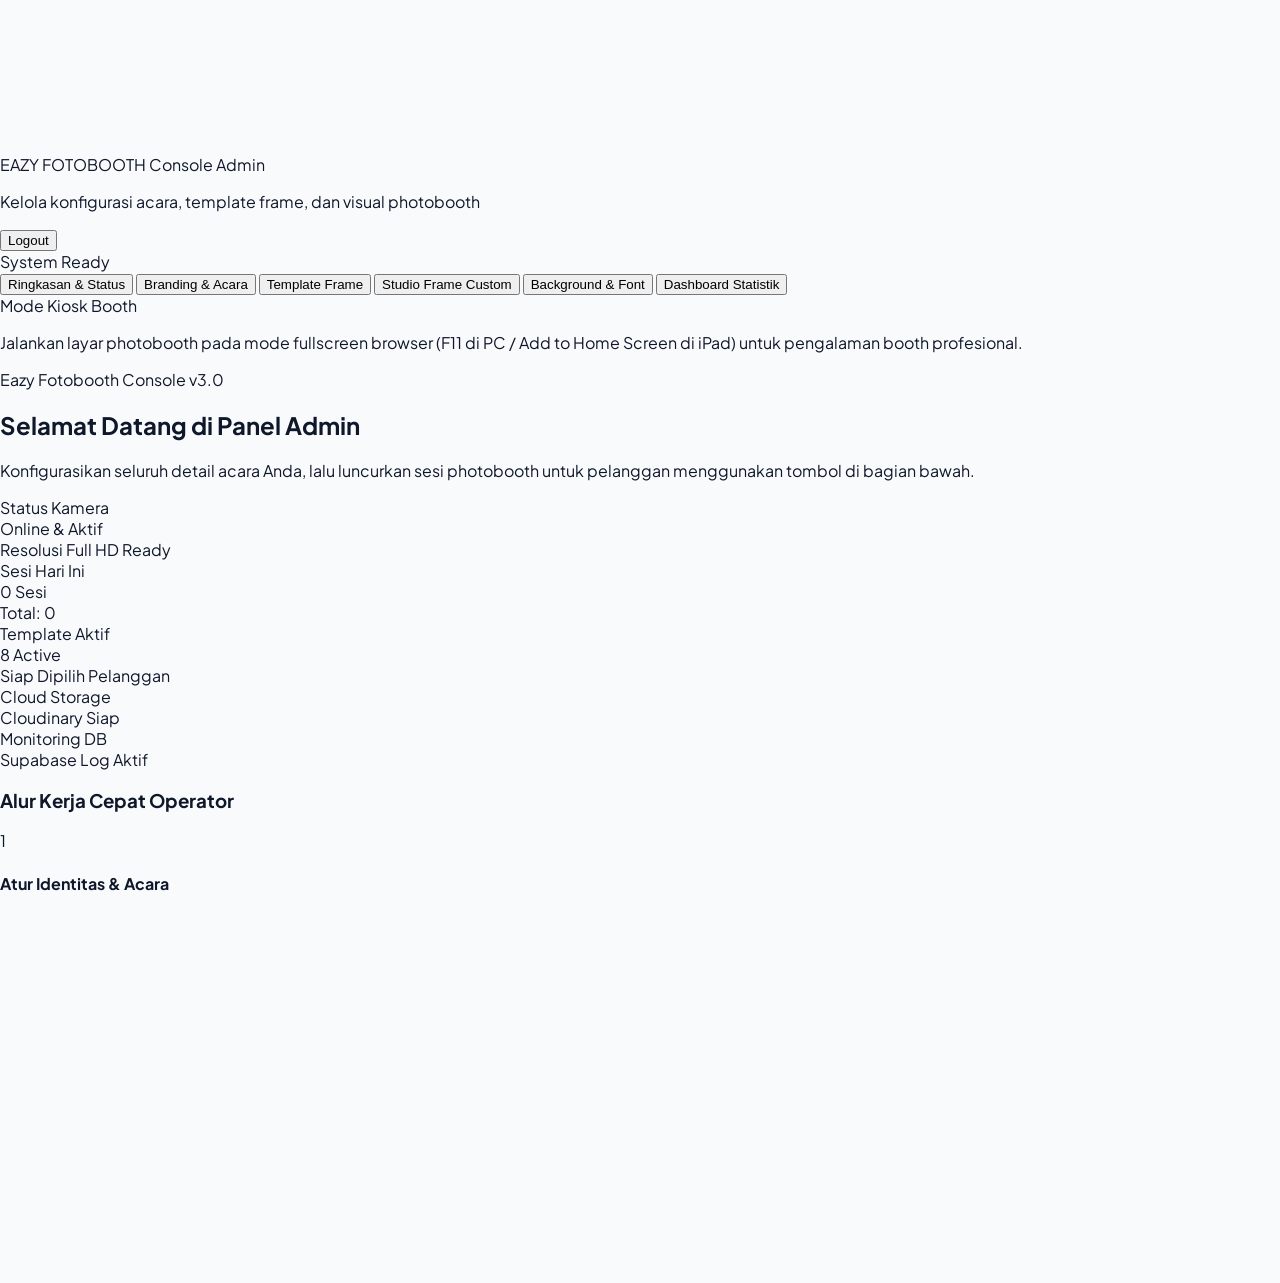
==== commit 0671c3dc: "fix: apply canvas filter to capture and hide SVG filters safely" ====
--- a/app.html
+++ b/app.html
@@ -28,7 +28,7 @@
 <body class="min-h-screen min-h-[100dvh] h-[100dvh] flex flex-col select-none bg-slate-50 text-slate-900 overflow-hidden">
 
     <!-- SVG Filters -->
-    <svg style="display: none;">
+    <svg width="0" height="0" style="position:absolute; width:0; height:0; pointer-events:none;">
         <defs>
             <!-- 1. Fisheye Lens -->
             <filter id="fisheye-filter" x="-20%" y="-20%" width="140%" height="140%">
@@ -89,24 +89,16 @@
     <!-- Flash Screen Effect -->
     <div id="flashOverlay" class="flash-overlay"></div>
 
-    <!-- Top App Navigation Header (Static Brutalist Style) -->
-    <div class="w-full bg-[#f3f4f6] text-[9px] sm:text-[10px] text-gray-500 text-center py-2 uppercase tracking-[0.2em] z-50 relative border-b border-gray-200">
-        COMING SOON - MEMORY SURVIVAL KIT
-    </div>
-    <header class="w-full bg-white flex justify-between items-center z-50 relative px-4 sm:px-8 py-4 sm:py-5 border-b border-gray-200">
-        <div class="w-1/4 flex items-center">
-            <h1 id="brandHeaderTitle" class="text-2xl sm:text-3xl font-black tracking-tight text-black" style="font-family: 'Playfair Display', serif;">GENIC</h1>
-        </div>
-        <nav class="hidden md:flex items-center justify-center gap-8 text-[10px] sm:text-xs text-black font-semibold tracking-widest uppercase flex-1">
-            <span class="cursor-pointer hover:text-gray-500 transition-colors">SHOP</span>
-            <span class="cursor-pointer hover:text-gray-500 transition-colors">EVENTS</span>
-            <span class="cursor-pointer hover:text-gray-500 transition-colors">TOOLS</span>
-            <span class="cursor-pointer hover:text-gray-500 transition-colors">CONTACT</span>
-            <span class="cursor-pointer hover:text-gray-500 transition-colors">ARCHIVE</span>
-        </nav>
-        <div class="w-1/4 flex items-center justify-end gap-5">
-            <i class="ph ph-user text-xl sm:text-2xl cursor-pointer hover:text-gray-500 transition-colors"></i>
-            <i class="ph ph-tote text-xl sm:text-2xl cursor-pointer hover:text-gray-500 transition-colors"></i>
+    <!-- Top App Navigation Header (Shown during Photobooth session) -->
+    <header id="mainAppHeader" class="p-3 sm:p-4 flex justify-between items-center z-[100] absolute w-full top-0 pointer-events-none hide">
+        <div class="flex items-center gap-2.5 bg-white/90 backdrop-blur-md px-3.5 sm:px-4 py-2 rounded-full border border-slate-200/80 pointer-events-auto shadow-sm">
+            <span class="w-2.5 h-2.5 rounded-full bg-blue-600 animate-ping"></span>
+            <div id="brandHeaderTitle" class="text-xs font-black tracking-widest text-slate-800 uppercase">EAZY FOTOBOOTH</div>
+        </div>
+        <div class="flex items-center gap-2 pointer-events-auto">
+            <div id="brandHeaderBadge" class="bg-white/90 backdrop-blur-md px-3.5 py-2 rounded-full border border-slate-200/80 text-[11px] font-bold text-slate-700 hidden sm:flex items-center gap-1.5 shadow-sm">
+                <i class="ph ph-sparkle text-amber-500"></i> HD PHOTO & LIVE MOTION
+            </div>
         </div>
     </header>
 
@@ -114,7 +106,7 @@
     <div id="btnHiddenAdminExit" class="fixed bottom-0 right-0 w-24 h-24 z-[9999] cursor-default" title="Secret Admin Exit"></div>
 
     <!-- Main Dynamic Application Container -->
-    <main class="flex-grow flex items-center justify-center relative overflow-hidden w-full bg-slate-50">
+    <main class="flex-grow flex items-center justify-center relative overflow-hidden h-[100dvh] w-full bg-slate-50">
         
         <!-- Background Layers -->
         <!-- Layer 1: Live Mirror Camera Feed Background -->
@@ -762,104 +754,143 @@
         </div>
 
         <!-- ================= STATE 0: HOME PAGE (EAZY FOTOBOOTH) ================= -->
-        <div id="state-landing" class="absolute inset-0 z-10 flex flex-col items-center justify-center w-full h-full transition-opacity duration-500 bg-white/50 hide px-4 py-8">
+        <div id="state-landing" class="absolute inset-0 z-10 flex flex-col items-center justify-center w-full h-full transition-opacity duration-500 bg-white/30 backdrop-blur-xs hide px-4 py-8">
             <div class="max-w-3xl w-full flex flex-col items-center text-center my-auto">
                 
                 <!-- Event Badge -->
-                <div id="landingBadgeContainer" class="inline-flex items-center gap-2 bg-transparent px-5 py-2 text-[10px] font-bold tracking-widest text-black mb-6 border border-black uppercase">
+                <div id="landingBadgeContainer" class="inline-flex items-center gap-2 bg-white/95 backdrop-blur-md px-5 py-2 rounded-full text-xs font-black tracking-widest text-blue-600 mb-4 border border-blue-200/80 shadow-sm transition hover:scale-105">
+                    <i id="landingBadgeIcon" class="ph ph-sparkle text-base text-amber-500"></i>
                     <span id="landingBadgeText">KOREAN STYLE PHOTOBOOTH</span>
                 </div>
 
                 <!-- Main Headline -->
-                <h1 id="landingMainTitle" class="text-6xl sm:text-7xl md:text-8xl lg:text-9xl font-black text-black mb-4 tracking-tighter text-center leading-none" style="font-family: 'Playfair Display', serif;">
+                <h1 id="landingMainTitle" class="text-5xl sm:text-6xl md:text-8xl lg:text-9xl font-black text-slate-900 drop-shadow-sm mb-3.5 tracking-tight text-center px-2 leading-none">
                     EAZY FOTOBOOTH
                 </h1>
 
                 <!-- Subtitle / Event Message -->
-                <p id="landingSubtitle" class="text-black text-xs sm:text-sm max-w-lg text-center mb-10 font-normal leading-relaxed uppercase tracking-wider">
+                <p id="landingSubtitle" class="text-slate-600 text-xs sm:text-sm md:text-base max-w-xl text-center mb-8 px-4 font-semibold leading-relaxed">
                     Abadikan setiap pose secara otomatis dengan 3 format hasil: Photo Strip, Motion Video, dan Looping GIF
                 </p>
 
+                <!-- Interactive Feature Highlights Pills (Tablet & Kiosk Friendly) -->
+                <div class="flex flex-wrap justify-center items-center gap-2.5 sm:gap-3 mb-9 max-w-2xl px-2">
+                    <div class="flex items-center gap-2 bg-white/90 backdrop-blur-md px-3.5 py-2 rounded-2xl border border-slate-200 shadow-xs text-xs font-bold text-slate-800">
+                        <span class="w-6 h-6 rounded-lg bg-blue-50 text-blue-600 flex items-center justify-center text-sm"><i class="ph ph-camera"></i></span>
+                        <span>Photo Strip HD</span>
+                    </div>
+                    <div class="flex items-center gap-2 bg-white/90 backdrop-blur-md px-3.5 py-2 rounded-2xl border border-slate-200 shadow-xs text-xs font-bold text-slate-800">
+                        <span class="w-6 h-6 rounded-lg bg-pink-50 text-pink-600 flex items-center justify-center text-sm"><i class="ph ph-video-camera"></i></span>
+                        <span>Live Motion MP4</span>
+                    </div>
+                    <div class="flex items-center gap-2 bg-white/90 backdrop-blur-md px-3.5 py-2 rounded-2xl border border-slate-200 shadow-xs text-xs font-bold text-slate-800">
+                        <span class="w-6 h-6 rounded-lg bg-purple-50 text-purple-600 flex items-center justify-center text-sm"><i class="ph ph-file-gif"></i></span>
+                        <span>Looping GIF</span>
+                    </div>
+                    <div class="flex items-center gap-2 bg-white/90 backdrop-blur-md px-3.5 py-2 rounded-2xl border border-slate-200 shadow-xs text-xs font-bold text-slate-800">
+                        <span class="w-6 h-6 rounded-lg bg-emerald-50 text-emerald-600 flex items-center justify-center text-sm"><i class="ph ph-qr-code"></i></span>
+                        <span>Instant QR Cloud</span>
+                    </div>
+                </div>
+
                 <!-- Grand Start CTA Button -->
-                <button id="btnLanding" class="bg-black hover:bg-white hover:text-black text-white border border-black px-12 sm:px-16 py-4 font-bold text-sm tracking-[0.2em] uppercase transition-all duration-300 flex items-center justify-center gap-4 group">
+                <button id="btnLanding" class="btn-pulse bg-gradient-to-r from-blue-600 via-indigo-600 to-purple-600 hover:from-blue-500 hover:to-purple-500 text-white px-10 sm:px-14 md:px-18 py-4 sm:py-5 rounded-full font-black text-lg sm:text-xl md:text-2xl transition-all duration-300 flex items-center justify-center gap-3.5 shadow-[0_15px_35px_-5px_rgba(37,99,235,0.45)] active:scale-95">
                     <span id="btnLandingText">TAP TO START</span> 
-                    <i class="ph ph-arrow-right text-lg transition-transform group-hover:translate-x-1.5"></i>
                 </button>
+
+                <!-- Footer Status & Touch Hint -->
+                <div class="mt-8 flex items-center gap-2 text-slate-600 font-bold text-[11px] bg-white/80 backdrop-blur-sm px-4 py-1.5 rounded-full border border-slate-200/80 shadow-xs">
+                    <span class="w-2 h-2 rounded-full bg-emerald-500 live-dot"></span>
+                    <span>EAZY FOTOBOOTH &bull; Sentuh layar untuk mulai berfoto</span>
+                </div>
+
             </div>
         </div>
 
         <!-- ================= STATE 1: INSTRUCTIONS ================= -->
-        <div id="state-instructions" class="absolute inset-0 z-10 flex flex-col items-center justify-center w-full h-full bg-white hide transition-opacity duration-500 p-4">
-            <div class="max-w-4xl w-full flex flex-col items-center text-center border border-black p-8 sm:p-12">
-                <div id="guideBadge" class="inline-flex items-center gap-1.5 bg-transparent border border-black px-4 py-1.5 text-[10px] font-bold uppercase tracking-[0.2em] mb-6 text-black">
+        <div id="state-instructions" class="absolute inset-0 z-10 flex flex-col items-center justify-center w-full h-full bg-slate-50/95 backdrop-blur-xl hide transition-opacity duration-500 p-4">
+            <div class="max-w-4xl w-full flex flex-col items-center text-center">
+                <div id="guideBadge" class="inline-flex items-center gap-1.5 bg-blue-50 text-blue-700 border border-blue-200 px-3.5 py-1 rounded-full text-xs font-black uppercase tracking-wider mb-3 shadow-xs">
                     Panduan Singkat
                 </div>
-                <h2 id="guideTitle" class="text-3xl sm:text-4xl md:text-5xl font-black mb-4 text-black tracking-tight" style="font-family: 'Playfair Display', serif;">CARA KERJA EAZY FOTOBOOTH</h2>
-                <p id="guideSubtitle" class="text-gray-600 text-xs sm:text-sm mb-12 max-w-md font-medium uppercase tracking-wider">3 langkah mudah untuk menghasilkan momen terbaik Anda</p>
+                <h2 id="guideTitle" class="text-3xl sm:text-4xl md:text-5xl font-black mb-2 text-slate-900 tracking-wide">CARA KERJA EAZY FOTOBOOTH</h2>
+                <p id="guideSubtitle" class="text-slate-500 text-xs sm:text-sm mb-8 max-w-md font-medium">3 langkah mudah untuk menghasilkan momen terbaik Anda</p>
                 
-                <div class="grid grid-cols-1 sm:grid-cols-2 md:grid-cols-4 gap-6 max-w-5xl text-left mb-12 w-full px-2">
-                    <div class="bg-white p-6 border border-black relative hover:bg-gray-50 transition-colors group">
-                        <span class="absolute top-4 right-4 text-xs font-black text-gray-300 group-hover:text-black transition-colors">01</span>
-                        <h3 class="font-bold text-sm mb-2 text-black uppercase tracking-wider">LIVE REC COUNT</h3>
-                        <p class="text-xs text-gray-500 leading-relaxed font-normal">Saat hitung mundur berjalan, kamera merekam klip live motion dari gerakanmu.</p>
+                <div class="grid grid-cols-1 sm:grid-cols-2 md:grid-cols-4 gap-4 max-w-5xl text-left mb-10 w-full px-2">
+                    <div class="bg-white p-5 rounded-3xl border border-slate-200/90 relative shadow-lg">
+                        <span class="absolute top-3 right-4 text-2xl font-black text-slate-200">01</span>
+                        <div class="w-10 h-10 rounded-2xl bg-blue-50 text-blue-600 flex items-center justify-center mb-3">
+                            <i class="ph ph-video-camera text-2xl font-bold"></i>
+                        </div>
+                        <h3 class="font-black text-sm sm:text-base mb-1 text-slate-800">LIVE REC COUNT</h3>
+                        <p class="text-xs text-slate-500 leading-relaxed font-medium">Saat hitung mundur berjalan, kamera merekam klip live motion dari gerakanmu.</p>
                     </div>
                     
-                    <div class="bg-white p-6 border border-black relative hover:bg-gray-50 transition-colors group">
-                        <span class="absolute top-4 right-4 text-xs font-black text-gray-300 group-hover:text-black transition-colors">02</span>
-                        <h3 class="font-bold text-sm mb-2 text-black uppercase tracking-wider">STILL SNAP AT 0</h3>
-                        <p class="text-xs text-gray-500 leading-relaxed font-normal">Di akhir hitung mundur (flash), foto still diambil sebagai hasil pose.</p>
+                    <div class="bg-white p-5 rounded-3xl border border-slate-200/90 relative shadow-lg">
+                        <span class="absolute top-3 right-4 text-2xl font-black text-slate-200">02</span>
+                        <div class="w-10 h-10 rounded-2xl bg-pink-50 text-pink-600 flex items-center justify-center mb-3">
+                            <i class="ph ph-camera text-2xl font-bold"></i>
+                        </div>
+                        <h3 class="font-black text-sm sm:text-base mb-1 text-slate-800">STILL SNAP AT 0</h3>
+                        <p class="text-xs text-slate-500 leading-relaxed font-medium">Di akhir hitung mundur (flash), foto still beresolusi tinggi diambil sebagai hasil pose.</p>
                     </div>
                     
-                    <div class="bg-white p-6 border border-black relative hover:bg-gray-50 transition-colors group">
-                        <span class="absolute top-4 right-4 text-xs font-black text-gray-300 group-hover:text-black transition-colors">03</span>
-                        <h3 class="font-bold text-sm mb-2 text-black uppercase tracking-wider">FRAME STUDIO</h3>
-                        <p class="text-xs text-gray-500 leading-relaxed font-normal">Gunakan template, kelola frame event, atau upload frame sendiri.</p>
+                    <div class="bg-white p-5 rounded-3xl border border-slate-200/90 relative shadow-lg">
+                        <span class="absolute top-3 right-4 text-2xl font-black text-slate-200">03</span>
+                        <div class="w-10 h-10 rounded-2xl bg-purple-50 text-purple-600 flex items-center justify-center mb-3">
+                            <i class="ph ph-frame-corners text-2xl font-bold"></i>
+                        </div>
+                        <h3 class="font-black text-sm sm:text-base mb-1 text-slate-800">FRAME STUDIO</h3>
+                        <p class="text-xs text-slate-500 leading-relaxed font-medium">Gunakan template estetik, <b>Kelola Frame Event</b>, atau <b>Upload Frame Sendiri</b>!</p>
                     </div>
                     
-                    <div class="bg-white p-6 border border-black relative hover:bg-gray-50 transition-colors group">
-                        <span class="absolute top-4 right-4 text-xs font-black text-gray-300 group-hover:text-black transition-colors">04</span>
-                        <h3 class="font-bold text-sm mb-2 text-black uppercase tracking-wider">3 FORMAT OUTPUT</h3>
-                        <p class="text-xs text-gray-500 leading-relaxed font-normal">Download Photo Strip (JPG), Motion Strip (MP4), dan GIF.</p>
-                    </div>
-                </div>
-
-                <button id="btnStartCapture" class="bg-black hover:bg-white hover:text-black text-white border border-black px-12 md:px-16 py-4 font-bold text-sm tracking-[0.2em] uppercase transition-all flex items-center justify-center gap-4">
-                    <span id="btnStartCaptureText">MENGERTI, AYO MULAI</span>
+                    <div class="bg-white p-5 rounded-3xl border border-slate-200/90 relative shadow-lg">
+                        <span class="absolute top-3 right-4 text-2xl font-black text-slate-200">04</span>
+                        <div class="w-10 h-10 rounded-2xl bg-emerald-50 text-emerald-600 flex items-center justify-center mb-3">
+                            <i class="ph ph-download-simple text-2xl font-bold"></i>
+                        </div>
+                        <h3 class="font-black text-sm sm:text-base mb-1 text-slate-800">3 FORMAT OUTPUT</h3>
+                        <p class="text-xs text-slate-500 leading-relaxed font-medium">Download <b>Photo Strip (JPG)</b>, <b>Motion Strip (MP4)</b>, dan <b>GIF</b>!</p>
+                    </div>
+                </div>
+
+                <button id="btnStartCapture" class="bg-gradient-to-r from-blue-600 to-indigo-600 hover:from-blue-500 hover:to-indigo-500 text-white px-10 md:px-14 py-4 rounded-full font-black text-base md:text-lg transition flex items-center gap-2 shadow-[0_10px_30px_-5px_rgba(37,99,235,0.4)] active:scale-95">
+                    <span id="btnStartCaptureText">MENGERTI, AYO MULAI</span> <i class="ph ph-arrow-right font-bold text-xl"></i>
                 </button>
             </div>
         </div>
 
         <!-- ================= STATE 1.5: FRAME SELECTION ================= -->
-        <div id="state-frame-selection" class="absolute inset-0 z-10 flex flex-col items-center justify-center w-full h-full bg-white hide transition-opacity duration-500 p-4">
+        <div id="state-frame-selection" class="absolute inset-0 z-10 flex flex-col items-center justify-center w-full h-full bg-slate-50/95 backdrop-blur-xl hide transition-opacity duration-500 p-4">
             <div class="max-w-5xl w-full flex flex-col h-full py-8">
-                <div class="text-center mb-8 shrink-0">
-                    <div class="inline-flex items-center gap-1.5 bg-transparent border border-black px-4 py-1.5 text-[10px] font-bold uppercase tracking-[0.2em] mb-6 text-black">
+                <div class="text-center mb-6 shrink-0">
+                    <div class="inline-flex items-center gap-1.5 bg-blue-50 text-blue-700 border border-blue-200 px-3.5 py-1 rounded-full text-xs font-black uppercase tracking-wider mb-3 shadow-xs">
                         Langkah 1
                     </div>
-                    <h2 class="text-3xl sm:text-4xl font-black mb-4 text-black tracking-tight" style="font-family: 'Playfair Display', serif;">PILIH FRAME FAVORITMU</h2>
-                    <p class="text-gray-600 text-xs sm:text-sm max-w-md mx-auto font-medium uppercase tracking-wider">Pilih frame yang kamu suka, jumlah foto akan disesuaikan otomatis.</p>
+                    <h2 class="text-3xl sm:text-4xl font-black mb-2 text-slate-900 tracking-wide">PILIH FRAME FAVORITMU</h2>
+                    <p class="text-slate-500 text-xs sm:text-sm max-w-md mx-auto font-medium">Pilih frame yang kamu suka, jumlah foto akan disesuaikan otomatis.</p>
                 </div>
                 
-                <div class="flex flex-col flex-grow bg-white border border-black overflow-hidden flex flex-col">
+                <div class="flex flex-col flex-grow bg-white rounded-3xl border border-slate-200 shadow-lg overflow-hidden flex flex-col">
                     <!-- Top Action Bar -->
-                    <div class="p-4 bg-white border-b border-black flex flex-col gap-3 shrink-0">
+                    <div class="p-4 bg-slate-50 border-b border-slate-200 flex flex-col gap-3 shrink-0">
                         <!-- Category Filter Pills -->
-                        <div id="frameCategoryPills" class="flex items-center justify-center gap-4 overflow-x-auto pb-1 pt-0.5 scrollbar-none text-xs uppercase tracking-wider">
-                            <button class="cat-pill active px-6 py-2 font-bold bg-black text-white border border-black transition shrink-0" data-cat="all">Semua</button>
-                            <button class="cat-pill px-6 py-2 font-bold bg-white text-black border border-black hover:bg-gray-100 transition shrink-0" data-cat="4">4 Cuts</button>
-                            <button class="cat-pill px-6 py-2 font-bold bg-white text-black border border-black hover:bg-gray-100 transition shrink-0" data-cat="3">3 Cuts</button>
-                            <button class="cat-pill px-6 py-2 font-bold bg-white text-black border border-black hover:bg-gray-100 transition shrink-0" data-cat="5">5 Cuts</button>
-                            <button class="cat-pill px-6 py-2 font-bold bg-white text-black border border-black hover:bg-gray-100 transition shrink-0" data-cat="custom">Custom</button>
+                        <div id="frameCategoryPills" class="flex items-center justify-center gap-2 overflow-x-auto pb-1 pt-0.5 scrollbar-none text-xs">
+                            <button class="cat-pill active px-4 py-1.5 rounded-full font-bold bg-blue-600 text-white transition shrink-0" data-cat="all">Semua</button>
+                            <button class="cat-pill px-4 py-1.5 rounded-full font-bold bg-white border border-slate-200 hover:bg-slate-100 text-slate-600 hover:text-slate-900 transition shrink-0 shadow-sm" data-cat="4">4 Cuts</button>
+                            <button class="cat-pill px-4 py-1.5 rounded-full font-bold bg-white border border-slate-200 hover:bg-slate-100 text-slate-600 hover:text-slate-900 transition shrink-0 shadow-sm" data-cat="3">3 Cuts</button>
+                            <button class="cat-pill px-4 py-1.5 rounded-full font-bold bg-white border border-slate-200 hover:bg-slate-100 text-slate-600 hover:text-slate-900 transition shrink-0 shadow-sm" data-cat="5">5 Cuts</button>
+                            <button class="cat-pill px-4 py-1.5 rounded-full font-bold bg-white border border-slate-200 hover:bg-slate-100 text-slate-600 hover:text-slate-900 transition shrink-0 shadow-sm" data-cat="custom">Custom</button>
                         </div>
                     </div>
 
                     <!-- Template Frame List Area -->
-                    <div id="frameList" class="p-6 overflow-y-auto grid grid-cols-1 md:grid-cols-2 lg:grid-cols-3 gap-6 flex-grow bg-white content-start"></div>
-                </div>
-
-                <div class="mt-8 text-center shrink-0">
-                    <button id="btnLanjutKamera" class="bg-black hover:bg-white hover:text-black text-white border border-black px-12 md:px-16 py-4 font-bold text-sm tracking-[0.2em] uppercase transition-all inline-flex items-center justify-center gap-4 disabled:opacity-50 disabled:cursor-not-allowed">
-                        <span id="btnLanjutKameraText">LANJUT KE KAMERA</span>
+                    <div id="frameList" class="p-5 overflow-y-auto grid grid-cols-1 md:grid-cols-2 lg:grid-cols-3 gap-4 flex-grow bg-slate-50/30 content-start"></div>
+                </div>
+
+                <div class="mt-6 text-center shrink-0">
+                    <button id="btnLanjutKamera" class="bg-gradient-to-r from-blue-600 to-indigo-600 hover:from-blue-500 hover:to-indigo-500 text-white px-10 md:px-14 py-4 rounded-full font-black text-base md:text-lg transition inline-flex items-center justify-center gap-2 shadow-[0_10px_30px_-5px_rgba(37,99,235,0.4)] active:scale-95 disabled:opacity-50 disabled:cursor-not-allowed">
+                        <span id="btnLanjutKameraText">LANJUT KE KAMERA</span> <i class="ph ph-camera text-xl font-bold"></i>
                     </button>
                 </div>
             </div>
@@ -869,154 +900,154 @@
         <div id="state-camera" class="absolute inset-0 z-10 w-full h-full hide transition-opacity duration-500 pointer-events-none">
             
             <!-- Live Recording Indicator Overlay -->
-            <div id="liveRecBadge" class="absolute top-5 left-5 bg-white text-black font-bold text-xs px-4 py-2 border border-black flex items-center gap-2.5 tracking-widest uppercase z-30 hide">
-                <span class="w-2.5 h-2.5 bg-red-600 live-dot rounded-none"></span>
+            <div id="liveRecBadge" class="absolute top-5 left-5 bg-red-600 text-white font-black text-xs px-4 py-2 rounded-full flex items-center gap-2.5 tracking-wider shadow-xl z-30 hide border border-red-400">
+                <span class="w-2.5 h-2.5 rounded-full bg-white live-dot"></span>
                 <span>REC LIVE MOTION</span>
             </div>
 
             <!-- Flip / Switch Camera Button -->
-            <button id="btnFlipCamera" title="Ganti Kamera (Depan / Belakang)" class="absolute top-5 right-5 bg-white hover:bg-gray-100 text-black p-3 border border-black z-30 pointer-events-auto transition active:scale-95 flex items-center justify-center">
-                <i class="ph ph-camera-rotate text-xl"></i>
+            <button id="btnFlipCamera" title="Ganti Kamera (Depan / Belakang)" class="absolute top-5 right-5 bg-white/95 hover:bg-white text-slate-800 p-2.5 rounded-full shadow-lg border border-slate-200 z-30 pointer-events-auto transition active:scale-90 flex items-center justify-center">
+                <i class="ph ph-camera-rotate text-xl text-blue-600"></i>
             </button>
 
             <!-- Camera Error & Permission Recovery Overlay -->
-            <div id="cameraErrorOverlay" class="absolute inset-0 z-40 bg-white flex flex-col items-center justify-center p-6 text-center text-black hide pointer-events-auto border-8 border-red-600">
-                <div class="w-16 h-16 bg-white border border-red-600 text-red-600 flex items-center justify-center text-3xl mb-6">
+            <div id="cameraErrorOverlay" class="absolute inset-0 z-40 bg-slate-900/90 backdrop-blur-md flex flex-col items-center justify-center p-6 text-center text-white hide pointer-events-auto">
+                <div class="w-16 h-16 rounded-3xl bg-red-500/20 border border-red-500/40 text-red-400 flex items-center justify-center text-3xl mb-4">
                     <i class="ph ph-camera-slash"></i>
                 </div>
-                <h3 class="text-2xl font-black mb-4 uppercase tracking-widest">Kamera Tidak Dapat Diakses</h3>
-                <p id="cameraErrorMessage" class="text-gray-600 text-xs sm:text-sm max-w-md mb-8 leading-relaxed uppercase">
+                <h3 class="text-xl font-black mb-2">Kamera Tidak Dapat Diakses</h3>
+                <p id="cameraErrorMessage" class="text-slate-300 text-xs sm:text-sm max-w-md mb-6 leading-relaxed">
                     Pastikan Anda mengizinkan akses kamera di browser dan tidak ada aplikasi lain yang sedang menggunakan kamera.
                 </p>
-                <button id="btnRetryCamera" class="bg-black hover:bg-white hover:text-black text-white font-bold px-8 py-4 text-xs tracking-widest uppercase border border-black flex items-center gap-3 transition active:scale-95">
-                    <i class="ph ph-arrow-counter-clockwise text-base"></i> Izinkan & Coba Lagi
+                <button id="btnRetryCamera" class="bg-blue-600 hover:bg-blue-500 text-white font-black px-7 py-3.5 rounded-2xl text-xs flex items-center gap-2 transition shadow-lg active:scale-95">
+                    <i class="ph ph-arrow-counter-clockwise font-bold text-base"></i> Izinkan & Coba Lagi
                 </button>
             </div>
 
             <!-- Countdown Overlay -->
-            <div id="countdownOverlay" class="absolute inset-0 flex flex-col items-center justify-center hide bg-white/90 z-20">
-                <div id="teksCountdown" class="text-[170px] sm:text-[220px] font-black text-black leading-none" style="font-family: 'Playfair Display', serif;">3</div>
-                <div class="text-black font-bold text-xs sm:text-sm tracking-[0.2em] uppercase flex items-center gap-3 bg-white px-6 py-3 border border-black mt-8">
-                    <span class="w-3 h-3 bg-red-600 animate-ping rounded-none"></span> Merekam Video Live Pose...
+            <div id="countdownOverlay" class="absolute inset-0 flex flex-col items-center justify-center hide bg-black/35 backdrop-blur-[2px] z-20">
+                <div id="teksCountdown" class="text-[170px] sm:text-[220px] font-black text-white drop-shadow-[0_0_40px_rgba(0,0,0,0.95)] animate-pulse leading-none">3</div>
+                <div class="text-white font-black text-xs sm:text-sm tracking-widest flex items-center gap-2 bg-slate-900/80 px-5 py-2 rounded-full border border-white/20 shadow-xl mt-4">
+                    <span class="w-2.5 h-2.5 rounded-full bg-red-500 animate-ping"></span> Merekam Video Live Pose...
                 </div>
             </div>
 
             <!-- Filter Selection Tray -->
             <div class="absolute bottom-[104px] left-1/2 -translate-x-1/2 w-[95%] max-w-2xl z-10 pointer-events-auto">
-                <div class="text-[10px] text-black font-bold uppercase tracking-widest mb-3 text-center flex items-center justify-center gap-2 bg-white/80 py-1 border-t border-b border-black">
-                    <i class="ph ph-magic-wand"></i> Pilih Filter Efek
-                </div>
-                <div id="cameraFilterTray" class="w-full flex gap-4 overflow-x-auto hide-scrollbar snap-x snap-mandatory px-4 py-4 bg-white border border-black">
+                <div class="text-[10px] text-white/90 font-black uppercase tracking-wider mb-2 text-center drop-shadow-md flex items-center justify-center gap-1.5">
+                    <i class="ph ph-magic-wand text-amber-300"></i> Pilih Filter Efek
+                </div>
+                <div id="cameraFilterTray" class="w-full flex gap-3 overflow-x-auto hide-scrollbar snap-x snap-mandatory px-3 py-3 glass-panel bg-black/20 rounded-3xl shadow-2xl border border-white/20">
                     <!-- Populated by JS -->
                 </div>
             </div>
 
             <!-- Settings Bar (Initial Setup) -->
-            <div id="settingsBar" class="absolute bottom-6 left-1/2 -translate-x-1/2 w-[95%] max-w-lg bg-white p-4 flex items-center justify-between gap-4 z-10 pointer-events-auto border border-black">
+            <div id="settingsBar" class="absolute bottom-6 left-1/2 -translate-x-1/2 w-[95%] max-w-lg glass-panel rounded-3xl p-3.5 flex items-center justify-between gap-3 z-10 pointer-events-auto shadow-2xl">
                 <div class="w-1/3">
-                    <label class="text-[10px] text-black font-bold block mb-2 uppercase tracking-widest">Timer</label>
-                    <select id="settingTimer" class="w-full bg-white border border-black text-black p-3 text-xs outline-none cursor-pointer font-bold uppercase tracking-wider hover:bg-gray-50">
+                    <label class="text-[10px] text-slate-700 font-black block mb-1 uppercase tracking-wider"><i class="ph ph-timer text-blue-600"></i> Timer</label>
+                    <select id="settingTimer" class="w-full bg-white border border-slate-200 rounded-xl text-slate-800 p-2 text-xs outline-none cursor-pointer font-bold shadow-xs">
                         <option value="3">3 Detik</option>
                         <option value="5">5 Detik</option>
                     </select>
                 </div>
                 <div class="hidden">
-                    <label class="text-[10px] text-black font-bold block mb-2 uppercase tracking-widest">Jumlah Pose</label>
-                    <select id="settingSnaps" class="w-full bg-white border border-black text-black p-3 text-xs outline-none cursor-pointer font-bold uppercase tracking-wider hover:bg-gray-50">
+                    <label class="text-[10px] text-slate-700 font-black block mb-1 uppercase tracking-wider"><i class="ph ph-images text-blue-600"></i> Jumlah Pose</label>
+                    <select id="settingSnaps" class="w-full bg-white border border-slate-200 rounded-xl text-slate-800 p-2.5 text-xs outline-none cursor-pointer font-bold shadow-xs">
                         <option value="3">3 Pose</option>
                         <option value="4" selected>4 Pose</option>
                         <option value="5">5 Pose</option>
                     </select>
                 </div>
                 <div class="flex-grow flex items-end justify-end">
-                    <button id="btnMulaiFoto" class="bg-black hover:bg-white hover:text-black text-white border border-black px-6 py-4 w-full font-bold text-xs tracking-widest uppercase transition flex items-center justify-center gap-2 active:scale-95">
+                    <button id="btnMulaiFoto" class="bg-blue-600 hover:bg-blue-500 text-white px-5 py-3 w-full rounded-xl font-black text-xs transition shadow-md flex items-center justify-center gap-1.5 active:scale-95">
                         <i class="ph ph-camera text-base"></i> MULAI FOTO
                     </button>
                 </div>
             </div>
 
             <!-- Progress Counter -->
-            <div id="photoCounter" class="absolute bottom-[136px] left-1/2 -translate-x-1/2 bg-white px-5 py-2 border border-black text-black font-bold text-xs uppercase tracking-widest hide z-10 pointer-events-auto flex items-center gap-3">
-                <i class="ph ph-camera"></i>
+            <div id="photoCounter" class="absolute bottom-[136px] left-1/2 -translate-x-1/2 bg-white/95 backdrop-blur-md px-4 py-1.5 rounded-full border border-slate-200 text-slate-800 font-black text-xs shadow-md hide z-10 pointer-events-auto flex items-center gap-2">
+                <i class="ph ph-camera text-blue-600"></i>
                 <span id="textCounter">0/4</span>
             </div>
 
             <!-- Thumbnail Tray -->
             <div class="absolute bottom-4 w-full z-10 flex justify-center pointer-events-auto px-4">
-                <div id="thumbnailContainer" class="thumbnail-container capturing flex gap-2"></div>
+                <div id="thumbnailContainer" class="thumbnail-container capturing"></div>
             </div>
 
             <!-- Continue Button -->
-            <button id="btnContinue" class="absolute bottom-6 right-6 bg-black hover:bg-white hover:text-black text-white border border-black px-8 py-4 font-bold text-xs tracking-widest uppercase hide z-20 transition-all flex items-center gap-3 pointer-events-auto active:scale-95">
-                LANJUTKAN KE FRAME <i class="ph ph-arrow-right text-base"></i>
+            <button id="btnContinue" class="absolute bottom-6 right-6 bg-gradient-to-r from-blue-600 to-indigo-600 hover:from-blue-500 hover:to-indigo-500 text-white px-7 py-3.5 rounded-full font-black text-sm hide z-20 transition-all flex items-center gap-2 shadow-[0_10px_25px_-5px_rgba(37,99,235,0.5)] pointer-events-auto active:scale-95">
+                LANJUTKAN KE FRAME <i class="ph ph-arrow-right font-bold text-base"></i>
             </button>
         </div>
 
         <!-- ================= STATE 3: FRAME BUILDER ================= -->
-        <div id="state-builder" class="w-full h-full hide flex flex-col md:flex-row bg-white pt-14 absolute top-0 left-0 z-20">
+        <div id="state-builder" class="w-full h-full hide flex flex-col md:flex-row bg-slate-100 pt-14 absolute top-0 left-0 z-20">
             <!-- Left Panel: Captured Photos Palette -->
-            <div class="w-full md:w-72 bg-white h-48 md:h-full p-4 overflow-y-auto flex flex-col gap-4 border-b md:border-b-0 md:border-r border-black shrink-0 z-10">
-                <div class="text-left pb-4 border-b border-black">
-                    <h3 class="font-bold text-xs text-black uppercase tracking-[0.2em] flex items-center gap-2">
-                        <i class="ph ph-images text-base"></i> DAFTAR FOTO
+            <div class="w-full md:w-72 bg-white h-48 md:h-full p-4 overflow-y-auto flex flex-col gap-3 border-b md:border-b-0 md:border-r border-slate-200 shrink-0 shadow-sm z-10">
+                <div class="text-left pb-2 border-b border-slate-100">
+                    <h3 class="font-black text-xs text-slate-800 uppercase tracking-wider flex items-center gap-2">
+                        <i class="ph ph-images text-blue-600 text-base"></i> DAFTAR FOTO
                     </h3>
-                    <p class="text-[10px] text-gray-500 mt-2 font-medium uppercase tracking-wider">Tap/drag foto lalu pilih slot frame di tengah untuk menukar posisi.</p>
-                </div>
-                <div id="builderPhotos" class="flex flex-col gap-4 overflow-y-auto"></div>
+                    <p class="text-[10px] text-slate-500 mt-1 font-medium">Tap/drag foto lalu pilih slot frame di tengah untuk menukar posisi.</p>
+                </div>
+                <div id="builderPhotos" class="flex flex-col gap-3 overflow-y-auto"></div>
             </div>
             
             <!-- Center Canvas Editor Area -->
-            <div class="flex-grow h-full flex flex-col items-center justify-center p-4 sm:p-8 relative overflow-hidden bg-gray-50">
-                <div class="absolute top-4 text-black text-[10px] font-bold tracking-[0.2em] flex items-center gap-3 bg-white px-6 py-2 border border-black z-10 uppercase">
-                    <i class="ph ph-squares-four text-sm"></i> Susun foto sesuai nomor slot
+            <div class="flex-grow h-full flex flex-col items-center justify-center p-3 sm:p-6 relative overflow-hidden bg-slate-100">
+                <div class="absolute top-3 text-slate-600 text-[11px] font-bold tracking-wider flex items-center gap-2 bg-white/90 px-4 py-1.5 rounded-full border border-slate-200 z-10 shadow-xs">
+                    <i class="ph ph-squares-four text-blue-600 text-sm"></i> Susun foto sesuai nomor slot pada frame
                 </div>
                 
-                <div id="frameWrapper" class="relative transition-transform duration-200 ease-out my-auto flex items-center justify-center" style="transform-origin: center center;">
-                    <div id="frameEditor" class="relative bg-white overflow-hidden border border-black"></div>
-                </div>
-
-                <button id="btnSelesaiEdit" class="absolute bottom-6 right-6 bg-black hover:bg-white hover:text-black text-white border border-black px-8 py-4 font-bold text-xs tracking-[0.2em] uppercase transition-all flex items-center gap-3 z-20">
-                    SELESAI & BUAT HASIL <i class="ph ph-check-circle text-lg"></i>
+                <div id="frameWrapper" class="relative shadow-2xl transition-transform duration-200 ease-out my-auto flex items-center justify-center" style="transform-origin: center center;">
+                    <div id="frameEditor" class="relative bg-white overflow-hidden shadow-[0_15px_40px_-10px_rgba(0,0,0,0.2)]"></div>
+                </div>
+
+                <button id="btnSelesaiEdit" class="absolute bottom-5 right-5 bg-gradient-to-r from-emerald-600 to-teal-600 hover:from-emerald-500 hover:to-teal-500 text-white px-7 py-3 rounded-full font-black text-sm transition-all flex items-center gap-2 shadow-[0_10px_25px_-5px_rgba(16,185,129,0.4)] active:scale-95 z-20">
+                    SELESAI & BUAT HASIL <i class="ph ph-check-circle text-lg font-bold"></i>
                 </button>
             </div>
 
             <!-- Right Panel: Filter Selectors (HIDDEN as per request) -->
-            <div class="w-full md:w-96 lg:w-[380px] bg-white h-72 md:h-full flex flex-col border-t md:border-t-0 md:border-l border-black shrink-0 z-10 hidden">
-                <div class="p-6 bg-white border-b border-black text-center shrink-0">
-                    <h3 class="font-bold text-sm text-black uppercase tracking-[0.2em] flex items-center justify-center gap-2">
-                        <i class="ph ph-magic-wand"></i> PILIH FILTER
+            <div class="w-full md:w-96 lg:w-[380px] bg-white h-72 md:h-full flex flex-col border-t md:border-t-0 md:border-l border-slate-200 shrink-0 shadow-lg z-10 hidden">
+                <div class="p-4 bg-slate-50 border-b border-slate-200 text-center shrink-0">
+                    <h3 class="font-black text-sm text-slate-800 uppercase tracking-wider flex items-center justify-center gap-2">
+                        <i class="ph ph-magic-wand text-blue-600"></i> PILIH FILTER
                     </h3>
-                    <p class="text-[10px] text-gray-500 mt-2 font-medium uppercase tracking-wider">Berikan efek filter menarik pada fotomu.</p>
+                    <p class="text-[10px] text-slate-500 mt-1 font-medium">Berikan efek filter menarik pada fotomu.</p>
                 </div>
                 <!-- Filter List Area -->
-                <div id="filterList" class="p-4 overflow-y-auto grid grid-cols-2 gap-4 flex-grow content-start bg-gray-50"></div>
+                <div id="filterList" class="p-3.5 overflow-y-auto grid grid-cols-2 gap-3 flex-grow content-start bg-slate-50/50"></div>
             </div>
         </div>
 
         <!-- ================= STATE 4: RESULTS (3 OUTPUTS + DOWNLOAD ALL) ================= -->
-        <div id="state-results" class="w-full h-full pt-16 overflow-y-auto hide flex flex-col items-center bg-white absolute top-0 left-0 z-30">
-            <div class="text-center mt-6 mb-10 px-4">
-                <div id="resultsBadge" class="inline-flex items-center gap-2 bg-transparent border border-black px-4 py-1.5 text-[10px] font-bold uppercase tracking-[0.2em] mb-4 text-black">
-                    <i class="ph ph-sparkle text-black"></i> <span id="resultsBadgeText">HASIL SIAP DI-DOWNLOAD</span>
-                </div>
-                <h2 id="resultsTitle" class="text-4xl md:text-5xl font-black tracking-tight text-black" style="font-family: 'Playfair Display', serif;">YOUR PHOTOBOOTH MOMENTS</h2>
-                <p id="resultsSubtitle" class="text-gray-600 text-xs md:text-sm mt-3 max-w-lg mx-auto font-medium uppercase tracking-wider">Semua foto, video live motion, dan animasi GIF berhasil dibuat dengan kualitas tinggi!</p>
+        <div id="state-results" class="w-full h-full pt-16 overflow-y-auto hide flex flex-col items-center bg-slate-50 absolute top-0 left-0 z-30">
+            <div class="text-center mt-2 mb-6 px-4">
+                <div id="resultsBadge" class="inline-flex items-center gap-2 bg-blue-50 border border-blue-200 px-4 py-1.5 rounded-full text-xs font-black text-blue-700 mb-2 shadow-xs">
+                    <i class="ph ph-sparkle text-amber-500"></i> <span id="resultsBadgeText">HASIL SIAP DI-DOWNLOAD</span>
+                </div>
+                <h2 id="resultsTitle" class="text-3xl md:text-4xl font-black tracking-wide text-slate-900">YOUR PHOTOBOOTH MOMENTS</h2>
+                <p id="resultsSubtitle" class="text-slate-500 text-xs md:text-sm mt-1 max-w-md mx-auto font-medium">Semua foto, video live motion, dan animasi GIF berhasil dibuat dengan kualitas tinggi!</p>
             </div>
             
             <!-- Loading Indicator during processing -->
             <div id="loadingResults" class="text-center py-20 flex flex-col items-center hide">
-                <div class="loader mb-6 border-black border-t-transparent"></div>
-                <p class="text-black tracking-[0.2em] text-sm font-bold mt-2 uppercase" id="loadingText">MENGHASILKAN PHOTO STRIP ULTRA-HD...</p>
-                <p class="text-gray-500 text-xs mt-2 font-medium uppercase tracking-widest" id="loadingSubtext">Menyinkronkan frame foto & live motion clips...</p>
+                <div class="loader mb-6"></div>
+                <p class="text-slate-900 tracking-wider text-sm font-black mt-2" id="loadingText">MENGHASILKAN PHOTO STRIP ULTRA-HD...</p>
+                <p class="text-slate-500 text-xs mt-1 font-medium" id="loadingSubtext">Menyinkronkan frame foto & live motion clips...</p>
             </div>
 
             <!-- Master Action Bar: Download All ZIP -->
-            <div id="masterActionBar" class="w-full max-w-5xl px-6 mb-10 flex flex-wrap items-center justify-between gap-6 hide">
-                <button id="btnDownloadAllZip" class="bg-black hover:bg-gray-800 text-white px-8 py-4 font-bold text-xs tracking-[0.2em] uppercase flex items-center gap-3 transition">
+            <div id="masterActionBar" class="w-full max-w-5xl px-6 mb-6 flex flex-wrap items-center justify-between gap-4 hide">
+                <button id="btnDownloadAllZip" class="bg-gradient-to-r from-blue-600 via-indigo-600 to-purple-600 hover:from-blue-500 hover:to-purple-500 text-white px-6 py-3.5 rounded-2xl font-black text-sm flex items-center gap-2.5 transition shadow-[0_10px_25px_-5px_rgba(37,99,235,0.4)] active:scale-95">
                     <i class="ph ph-file-zip text-xl"></i> DOWNLOAD ALL IN ONE (ZIP)
                 </button>
-                <button id="btnAmbilFotoBaru" onclick="restartPhotoSession()" class="bg-white hover:bg-gray-100 text-black px-6 py-4 font-bold text-xs tracking-[0.2em] uppercase flex items-center gap-3 border border-black transition">
-                    <i class="ph ph-camera-rotate text-base"></i> AMBIL FOTO BARU
+                <button id="btnAmbilFotoBaru" onclick="restartPhotoSession()" class="bg-white hover:bg-slate-100 text-slate-800 px-5 py-3 rounded-2xl font-bold text-xs flex items-center gap-2 border border-slate-200 shadow-sm transition">
+                    <i class="ph ph-camera-rotate text-base text-blue-600"></i> AMBIL FOTO BARU
                 </button>
             </div>
 
@@ -1024,157 +1055,158 @@
             <div id="resultsGrid" class="grid grid-cols-1 lg:grid-cols-3 gap-6 justify-center items-start w-full max-w-6xl px-6 pb-12 hide">
                 
                 <!-- OUTPUT 1: Photo Strip (Static Frame) -->
-                <div class="output-card p-6 border border-black bg-white flex flex-col items-center">
-                    <div class="flex items-center justify-between w-full mb-4 pb-4 border-b border-black">
-                        <div class="flex items-center gap-3">
-                            <span class="w-10 h-10 bg-black text-white flex items-center justify-center font-bold text-sm">1</span>
+                <div class="output-card p-5 rounded-3xl shadow-lg flex flex-col items-center">
+                    <div class="flex items-center justify-between w-full mb-3 pb-2.5 border-b border-slate-100">
+                        <div class="flex items-center gap-2.5">
+                            <span class="w-8 h-8 rounded-xl bg-blue-50 text-blue-600 flex items-center justify-center font-black text-sm">1</span>
                             <div class="text-left">
-                                <h3 class="text-black font-bold text-sm uppercase tracking-[0.2em]">Photo Strip</h3>
-                                <p class="text-[10px] text-gray-500 font-medium uppercase tracking-widest">High-Res Print Quality (JPG)</p>
-                            </div>
-                        </div>
-                        <span class="text-[10px] bg-white text-black px-3 py-1 font-bold border border-black uppercase tracking-widest">STILL PHOTO</span>
-                    </div>
-
-                    <div class="p-4 bg-gray-50 flex items-center justify-center w-full min-h-[340px] max-h-[460px] overflow-hidden border border-black">
-                        <img id="hasilStrip" alt="Photo Strip" class="max-w-full max-h-[430px] h-auto object-contain border border-gray-200" />
-                    </div>
-
-                    <div class="grid grid-cols-2 gap-3 w-full mt-6">
-                        <button id="btnDownloadStrip" class="bg-black hover:bg-white hover:text-black text-white py-4 font-bold text-xs flex justify-center items-center gap-2 border border-black transition uppercase tracking-widest">
-                            <i class="ph ph-download-simple text-base"></i> JPG
+                                <h3 class="text-slate-900 font-black text-sm uppercase tracking-wider">Photo Strip</h3>
+                                <p class="text-[10px] text-slate-500 font-medium">High-Res Print Quality (JPG)</p>
+                            </div>
+                        </div>
+                        <span class="text-[10px] bg-blue-50 text-blue-700 px-2.5 py-0.5 rounded-full font-bold border border-blue-200">STILL PHOTO</span>
+                    </div>
+
+                    <div class="p-3 bg-slate-100/70 rounded-2xl shadow-inner flex items-center justify-center w-full min-h-[340px] max-h-[460px] overflow-hidden border border-slate-200">
+                        <img id="hasilStrip" alt="Photo Strip" class="max-w-full max-h-[430px] h-auto object-contain rounded-lg shadow-md" />
+                    </div>
+
+                    <div class="grid grid-cols-2 gap-2 w-full mt-4">
+                        <button id="btnDownloadStrip" class="bg-blue-600 hover:bg-blue-500 text-white py-3 rounded-xl font-bold text-xs flex justify-center items-center gap-1.5 transition shadow-sm">
+                            <i class="ph ph-download-simple text-base"></i> Download JPG
                         </button>
-                        <button id="btnDownloadStripPng" class="bg-white hover:bg-gray-100 text-black py-4 font-bold text-xs flex justify-center items-center gap-2 border border-black transition uppercase tracking-widest">
-                            <i class="ph ph-image text-base"></i> PNG
+                        <button id="btnDownloadStripPng" class="bg-slate-100 hover:bg-slate-200 text-slate-700 py-3 rounded-xl font-bold text-xs flex justify-center items-center gap-1.5 transition border border-slate-200">
+                            <i class="ph ph-image text-base"></i> Download PNG
                         </button>
                     </div>
                 </div>
 
                 <!-- OUTPUT 2: Live Video Frame (Motion Strip MP4) -->
-                <div class="output-card p-6 border border-black bg-white flex flex-col items-center">
-                    <div class="flex items-center justify-between w-full mb-4 pb-4 border-b border-black">
-                        <div class="flex items-center gap-3">
-                            <span class="w-10 h-10 bg-black text-white flex items-center justify-center font-bold text-sm">2</span>
+                <div class="output-card p-5 rounded-3xl shadow-lg flex flex-col items-center">
+                    <div class="flex items-center justify-between w-full mb-3 pb-2.5 border-b border-slate-100">
+                        <div class="flex items-center gap-2.5">
+                            <span class="w-8 h-8 rounded-xl bg-pink-50 text-pink-600 flex items-center justify-center font-black text-sm">2</span>
                             <div class="text-left">
-                                <h3 class="text-black font-bold text-sm uppercase tracking-[0.2em]">Motion Strip</h3>
-                                <p class="text-[10px] text-gray-500 font-medium uppercase tracking-widest">Live Video Looping (MP4)</p>
-                            </div>
-                        </div>
-                        <span class="text-[10px] bg-white text-black px-3 py-1 font-bold border border-black flex items-center gap-2 uppercase tracking-widest">
-                            <span class="w-2 h-2 bg-red-600 live-dot"></span> LIVE
+                                <h3 class="text-slate-900 font-black text-sm uppercase tracking-wider">Motion Strip</h3>
+                                <p class="text-[10px] text-slate-500 font-medium">Live Video Looping (MP4)</p>
+                            </div>
+                        </div>
+                        <span class="text-[10px] bg-pink-50 text-pink-700 px-2.5 py-0.5 rounded-full font-bold border border-pink-200 flex items-center gap-1">
+                            <span class="w-1.5 h-1.5 rounded-full bg-pink-500 live-dot"></span> LIVE
                         </span>
                     </div>
 
-                    <div class="p-4 bg-gray-50 flex items-center justify-center w-full min-h-[340px] max-h-[460px] overflow-hidden relative border border-black">
+                    <div class="p-3 bg-slate-100/70 rounded-2xl shadow-inner flex items-center justify-center w-full min-h-[340px] max-h-[460px] overflow-hidden relative border border-slate-200">
                         <div id="liveVideoFrameWrapper" class="flex items-center justify-center transform origin-center">
-                            <div id="liveVideoFrameContainer" class="relative bg-white overflow-hidden border border-gray-200"></div>
-                        </div>
-                    </div>
-
-                    <button id="btnDownloadLiveVideo" class="mt-6 bg-black hover:bg-white hover:text-black text-white py-4 font-bold w-full flex justify-center items-center gap-2 border border-black transition uppercase tracking-widest text-xs">
-                        <i class="ph ph-video-camera text-base"></i> Download Video
+                            <div id="liveVideoFrameContainer" class="relative bg-white overflow-hidden shadow-md rounded-lg"></div>
+                        </div>
+                    </div>
+
+                    <button id="btnDownloadLiveVideo" class="mt-4 bg-gradient-to-r from-pink-600 to-rose-600 hover:from-pink-500 hover:to-rose-500 text-white py-3 rounded-xl font-bold w-full flex justify-center items-center gap-2 transition shadow-sm text-xs">
+                        <i class="ph ph-video-camera text-base"></i> Download Video Live (MP4)
                     </button>
                 </div>
 
                 <!-- OUTPUT 3: Looping Animated GIF -->
-                <div class="output-card p-6 border border-black bg-white flex flex-col items-center">
-                    <div class="flex items-center justify-between w-full mb-4 pb-4 border-b border-black">
-                        <div class="flex items-center gap-3">
-                            <span class="w-10 h-10 bg-black text-white flex items-center justify-center font-bold text-sm">3</span>
+                <div class="output-card p-5 rounded-3xl shadow-lg flex flex-col items-center">
+                    <div class="flex items-center justify-between w-full mb-3 pb-2.5 border-b border-slate-100">
+                        <div class="flex items-center gap-2.5">
+                            <span class="w-8 h-8 rounded-xl bg-purple-50 text-purple-600 flex items-center justify-center font-black text-sm">3</span>
                             <div class="text-left">
-                                <h3 class="text-black font-bold text-sm uppercase tracking-[0.2em]">Animasi GIF</h3>
-                                <p class="text-[10px] text-gray-500 font-medium uppercase tracking-widest">Looping GIF dari pose</p>
-                            </div>
-                        </div>
-                        <span class="text-[10px] bg-white text-black px-3 py-1 font-bold border border-black uppercase tracking-widest">GIF</span>
-                    </div>
-
-                    <div id="animPreviewContainer" class="p-0 bg-white w-full flex justify-center items-center overflow-hidden relative border border-black" style="width: 100%; aspect-ratio: 4/3; max-height: 230px;">
+                                <h3 class="text-slate-900 font-black text-sm uppercase tracking-wider">Animasi GIF</h3>
+                                <p class="text-[10px] text-slate-500 font-medium">Looping GIF dari kumpulan pose</p>
+                            </div>
+                        </div>
+                        <span class="text-[10px] bg-purple-50 text-purple-700 px-2.5 py-0.5 rounded-full font-bold border border-purple-200">GIF</span>
+                    </div>
+
+                    <div id="animPreviewContainer" class="p-0 bg-white rounded-2xl shadow-inner w-full flex justify-center items-center overflow-hidden relative border border-slate-200" style="width: 100%; aspect-ratio: 4/3; max-height: 230px;">
                         <img id="liveAnimImg" src="" class="w-full h-full object-cover" />
                     </div>
                     
                     <!-- GIF Controls -->
-                    <div class="mt-4 bg-gray-50 p-4 border border-black w-full text-xs flex flex-col gap-4">
-                        <div class="flex items-center justify-between gap-4">
-                            <label class="text-black font-bold text-[10px] shrink-0 w-16 uppercase tracking-widest"><i class="ph ph-clock"></i> Speed</label>
-                            <input type="range" id="animSpeed" min="250" max="1500" step="50" value="650" style="direction: rtl;" class="w-full cursor-pointer accent-black h-1 bg-gray-300" title="Kecepatan perpindahan pose animasi GIF">
-                        </div>
-                        <div class="flex items-center justify-between gap-4">
-                            <label class="text-black font-bold text-[10px] shrink-0 w-16 uppercase tracking-widest"><i class="ph ph-frame-corners"></i> Border</label>
-                            <input type="range" id="animBorder" min="0" max="15" step="1" value="0" class="w-full cursor-pointer accent-black h-1 bg-gray-300">
-                        </div>
-                        <div class="flex items-center justify-between gap-4">
-                            <label class="text-black font-bold text-[10px] shrink-0 w-16 uppercase tracking-widest"><i class="ph ph-palette"></i> Warna</label>
-                            <input type="color" id="animColor" value="#ffffff" class="w-full h-8 p-1 border border-black cursor-pointer bg-white">
-                        </div>
-                    </div>
-
-                    <button id="btnDownloadGif" class="mt-6 bg-black hover:bg-white hover:text-black text-white py-4 font-bold w-full flex justify-center items-center gap-2 border border-black transition uppercase tracking-widest text-xs">
-                        <i class="ph ph-file-gif text-base"></i> Download GIF
+                    <div class="mt-3 bg-slate-50 p-3 rounded-2xl border border-slate-200 w-full text-xs shadow-inner flex flex-col gap-2.5">
+                        <div class="flex items-center justify-between gap-3">
+                            <label class="text-slate-700 font-bold text-[10px] shrink-0 w-14 uppercase"><i class="ph ph-clock"></i> Speed</label>
+                            <input type="range" id="animSpeed" min="250" max="1500" step="50" value="650" style="direction: rtl;" class="w-full cursor-pointer accent-purple-600 h-1 bg-slate-200 rounded-lg" title="Kecepatan perpindahan pose animasi GIF">
+                        </div>
+                        <div class="flex items-center justify-between gap-3">
+                            <label class="text-slate-700 font-bold text-[10px] shrink-0 w-14 uppercase"><i class="ph ph-frame-corners"></i> Border</label>
+                            <input type="range" id="animBorder" min="0" max="15" step="1" value="0" class="w-full cursor-pointer accent-purple-600 h-1 bg-slate-200 rounded-lg">
+                        </div>
+                        <div class="flex items-center justify-between gap-3">
+                            <label class="text-slate-700 font-bold text-[10px] shrink-0 w-14 uppercase"><i class="ph ph-palette"></i> Warna</label>
+                            <input type="color" id="animColor" value="#ffffff" class="w-full h-6 p-0 border-0 rounded cursor-pointer bg-transparent">
+                        </div>
+                    </div>
+
+                    <button id="btnDownloadGif" class="mt-3 bg-gradient-to-r from-purple-600 to-indigo-600 hover:from-purple-500 hover:to-indigo-500 text-white py-3 rounded-xl font-bold w-full flex justify-center items-center gap-2 transition shadow-sm text-xs">
+                        <i class="ph ph-file-gif text-base"></i> Download GIF Image
                     </button>
                 </div>
 
             </div>
 
             <!-- QR Section & Reset -->
-            <div id="qrSection" class="w-full max-w-4xl flex flex-col md:flex-row items-center justify-between bg-white p-6 sm:p-10 border border-black mb-16 gap-8 hide">
-                <div class="flex flex-col sm:flex-row items-center sm:items-start gap-6 text-center sm:text-left">
+            <div id="qrSection" class="w-full max-w-4xl flex flex-col md:flex-row items-center justify-between bg-white p-6 sm:p-8 rounded-3xl border border-slate-200 shadow-lg mb-16 gap-6 hide">
+                <div class="flex flex-col sm:flex-row items-center sm:items-start gap-5 text-center sm:text-left">
                     <div class="relative shrink-0 group cursor-pointer" title="Klik QR Code untuk membuka halaman simulasi HP pelanggan">
-                        <div id="qrcode" class="bg-white p-4 border-4 border-black hover:border-gray-800 flex items-center justify-center min-w-[150px] min-h-[150px] transition-all"></div>
-                        <div class="mt-3 text-center">
-                            <span class="inline-flex items-center gap-2 text-[10px] font-bold text-black bg-white px-3 py-1 border border-black hover:bg-black hover:text-white transition uppercase tracking-widest">
-                                <i class="ph ph-cursor-click"></i> Klik Simulasi
+                        <div id="qrcode" class="bg-white p-2.5 rounded-2xl shadow-md border-2 border-slate-200 group-hover:border-blue-500 group-hover:shadow-blue-100 flex items-center justify-center min-w-[135px] min-h-[135px] transition-all"></div>
+                        <div class="mt-1.5 text-center">
+                            <span class="inline-flex items-center gap-1 text-[10px] font-bold text-blue-600 bg-blue-50 px-2 py-0.5 rounded-full border border-blue-200 group-hover:bg-blue-600 group-hover:text-white transition">
+                                <i class="ph ph-cursor-click"></i> Klik untuk Simulasi
                             </span>
                         </div>
-                        <div id="qrLoadingSpinner" class="hidden absolute inset-0 bg-white/90 flex flex-col items-center justify-center gap-2 text-black border border-black">
-                            <i class="ph ph-spinner animate-spin text-3xl"></i>
-                            <span class="text-[10px] font-bold tracking-[0.2em] uppercase">MENYIMPAN...</span>
-                        </div>
-                    </div>
-                    <div class="text-left py-2">
-                        <div id="gdriveStatusBadge" class="hidden inline-flex items-center gap-2 bg-white text-black border border-black px-3 py-1 text-[10px] font-bold uppercase tracking-widest mb-3">
-                            <i class="ph ph-google-drive-logo text-sm"></i> Terhubung
-                        </div>
-                        <h4 class="text-xl sm:text-2xl font-black text-black mb-2 flex items-center gap-3 uppercase tracking-wider">
-                            <i class="ph ph-qr-code"></i> Simpan ke HP
+                        <div id="qrLoadingSpinner" class="hidden absolute inset-0 bg-white/95 backdrop-blur-xs rounded-2xl flex flex-col items-center justify-center gap-1.5 text-slate-900 shadow-lg">
+                            <i class="ph ph-spinner animate-spin text-2xl text-emerald-600"></i>
+                            <span class="text-[9px] font-black text-slate-700 tracking-wider">MENYIMPAN...</span>
+                        </div>
+                    </div>
+                    <div class="text-left">
+                        <div id="gdriveStatusBadge" class="hidden inline-flex items-center gap-1.5 bg-emerald-50 text-emerald-700 border border-emerald-200 px-2.5 py-0.5 rounded-full text-[10px] font-bold mb-1.5">
+                            <i class="ph ph-google-drive-logo text-xs"></i> Google Drive Cloud Terhubung
+                        </div>
+                        <h4 class="text-base sm:text-lg font-bold text-slate-900 mb-1 flex items-center gap-2">
+                            <i class="ph ph-qr-code text-blue-600"></i> Scan & Simpan ke HP Pelanggan
                         </h4>
-                        <p id="qrDescriptionText" class="text-xs text-gray-600 max-w-sm leading-relaxed mb-5 font-medium uppercase tracking-wider">
-                            Scan QR untuk membuka galeri hasil foto, video motion MP4, animasi GIF, dan link Google Drive.
+                        <p id="qrDescriptionText" class="text-xs text-slate-500 max-w-sm leading-relaxed mb-3 font-medium">
+                            Scan QR dengan kamera smartphone untuk membuka halaman galeri hasil foto, video motion MP4, animasi GIF, dan link Google Drive.
                         </p>
-                        <div id="gdriveActionButtons" class="flex flex-wrap items-center gap-3 mt-2">
-                            <a id="btnOpenGdriveFolder" href="#" target="_blank" class="hidden bg-black hover:bg-white hover:text-black text-white text-xs font-bold uppercase tracking-widest px-5 py-3 border border-black transition flex items-center gap-2">
-                                <i class="ph ph-arrow-square-out text-sm"></i> Buka Drive
+                        <div id="gdriveActionButtons" class="flex flex-wrap items-center gap-2 mt-1">
+
+                            <a id="btnOpenGdriveFolder" href="#" target="_blank" class="hidden bg-emerald-600 hover:bg-emerald-500 text-white text-xs font-bold px-3.5 py-2 rounded-xl transition flex items-center gap-1.5 shadow-sm active:scale-95">
+                                <i class="ph ph-arrow-square-out text-sm"></i> Buka Google Drive
                             </a>
-                            <button id="btnSetupGdriveResults" type="button" class="text-[10px] text-black hover:bg-gray-100 bg-white px-5 py-3 transition flex items-center gap-2 border border-black font-bold uppercase tracking-widest">
-                                <i class="ph ph-google-drive-logo text-sm"></i> Setup Drive
+                            <button id="btnSetupGdriveResults" type="button" class="text-[11px] text-slate-700 hover:text-slate-900 bg-slate-100 hover:bg-slate-200 px-3 py-2 rounded-xl transition flex items-center gap-1 border border-slate-200 font-bold">
+                                <i class="ph ph-google-drive-logo text-emerald-600"></i> Setup Google Drive
                             </button>
                         </div>
                     </div>
                 </div>
-                <button onclick="restartPhotoSession()" class="bg-black hover:bg-white hover:text-black text-white px-10 py-5 font-bold uppercase tracking-[0.2em] border border-black transition flex items-center justify-center gap-3 text-sm shrink-0">
-                    <i class="ph ph-arrow-counter-clockwise text-xl"></i> SESI BARU
+                <button onclick="restartPhotoSession()" class="bg-slate-900 hover:bg-slate-800 text-white px-8 py-4 rounded-full font-black transition flex items-center justify-center gap-2 text-sm shadow-md shrink-0 active:scale-95">
+                    <i class="ph ph-arrow-counter-clockwise text-lg"></i> SESI BARU
                 </button>
             </div>
         </div>
     </main>
 
     <!-- ================= MODAL 1: CUSTOM FRAME STUDIO ================= -->
-    <div id="customFrameModal" class="fixed inset-0 z-50 bg-white/95 flex items-center justify-center p-4 sm:p-8 hide">
-        <div class="bg-white border-4 border-black w-full max-w-5xl h-[92vh] max-h-[850px] flex flex-col overflow-hidden text-black">
+    <div id="customFrameModal" class="fixed inset-0 z-50 bg-slate-900/60 backdrop-blur-md flex items-center justify-center p-3 sm:p-6 hide">
+        <div class="bg-white border border-slate-200 w-full max-w-5xl h-[92vh] max-h-[850px] rounded-3xl shadow-2xl flex flex-col overflow-hidden text-slate-900">
             
             <!-- Modal Header -->
-            <div class="p-6 border-b-4 border-black flex items-center justify-between bg-white">
-                <div class="flex items-center gap-4">
-                    <div class="w-12 h-12 bg-black text-white flex items-center justify-center text-xl">
+            <div class="p-4 px-6 border-b border-slate-200 flex items-center justify-between bg-slate-50">
+                <div class="flex items-center gap-3">
+                    <div class="w-9 h-9 rounded-xl bg-blue-50 text-blue-600 flex items-center justify-center text-lg shadow-xs">
                         <i class="ph ph-paint-brush font-bold"></i>
                     </div>
                     <div>
-                        <h3 class="text-black font-black text-lg sm:text-xl tracking-[0.2em] uppercase">CUSTOM FRAME STUDIO</h3>
-                        <p class="text-xs text-gray-500 font-bold uppercase tracking-wider mt-1">Upload PNG/JPG frame, atur posisi slot, dan deteksi green screen otomatis.</p>
-                    </div>
-                </div>
-                <button id="btnCloseCustomModal" class="w-10 h-10 border-2 border-black hover:bg-black hover:text-white text-black flex items-center justify-center transition">
-                    <i class="ph ph-x font-bold text-xl"></i>
+                        <h3 class="text-slate-900 font-black text-sm sm:text-base tracking-wide">CUSTOM FRAME STUDIO</h3>
+                        <p class="text-[11px] text-slate-500 font-medium">Upload PNG/JPG frame, atur posisi slot, dan deteksi green screen otomatis.</p>
+                    </div>
+                </div>
+                <button id="btnCloseCustomModal" class="w-8 h-8 rounded-full bg-slate-200 hover:bg-slate-300 text-slate-600 hover:text-slate-900 flex items-center justify-center transition">
+                    <i class="ph ph-x font-bold text-base"></i>
                 </button>
             </div>
 
@@ -1182,24 +1214,24 @@
             <div class="flex-grow flex flex-col md:flex-row overflow-hidden">
                 
                 <!-- Left: Upload & Interactive Visual Canvas Stage -->
-                <div class="flex-grow bg-gray-50 p-6 flex flex-col items-center justify-center relative overflow-hidden border-b-4 md:border-b-0 md:border-r-4 border-black">
+                <div class="flex-grow bg-slate-100 p-4 flex flex-col items-center justify-center relative overflow-hidden border-b md:border-b-0 md:border-r border-slate-200">
                     
                     <!-- Upload Drop Zone (Initial State) -->
-                    <div id="customUploadDropZone" class="w-full max-w-md border-4 border-dashed border-black hover:bg-white bg-gray-50 p-10 flex flex-col items-center justify-center text-center cursor-pointer transition">
+                    <div id="customUploadDropZone" class="w-full max-w-md border-2 border-dashed border-slate-300 hover:border-blue-500 bg-white rounded-3xl p-8 flex flex-col items-center justify-center text-center cursor-pointer transition shadow-sm">
                         <input type="file" id="customFrameFileInput" accept="image/png, image/jpeg, image/jpg, image/webp" class="hidden" />
-                        <div class="w-20 h-20 bg-black text-white flex items-center justify-center mb-6 text-4xl">
+                        <div class="w-16 h-16 rounded-2xl bg-blue-50 text-blue-600 flex items-center justify-center mb-4 text-3xl shadow-inner">
                             <i class="ph ph-cloud-arrow-up"></i>
                         </div>
-                        <h4 class="text-black font-black text-lg mb-2 tracking-widest uppercase">PILIH FILE FRAME</h4>
-                        <p class="text-xs text-gray-500 max-w-xs mb-6 font-bold uppercase tracking-wider">Format PNG (transparan) atau JPG (dengan warna hijau green screen).</p>
-                        <button type="button" onclick="document.getElementById('customFrameFileInput').click()" class="bg-black hover:bg-white hover:text-black text-white px-8 py-4 text-xs font-bold transition flex items-center gap-3 border border-black uppercase tracking-widest">
+                        <h4 class="text-slate-900 font-black text-base mb-1">PILIH ATAU TARIK FILE FRAME</h4>
+                        <p class="text-xs text-slate-500 max-w-xs mb-4 font-medium">Format PNG (transparan) atau JPG (dengan warna hijau green screen).</p>
+                        <button type="button" onclick="document.getElementById('customFrameFileInput').click()" class="bg-blue-600 hover:bg-blue-500 text-white px-6 py-2.5 rounded-full text-xs font-bold transition shadow-sm flex items-center gap-2">
                             <i class="ph ph-folder-open text-base"></i> BROWSE GAMBAR
                         </button>
                     </div>
 
                     <!-- Interactive Slot Stage (Shown once image is loaded) -->
                     <div id="customEditorStageWrapper" class="w-full h-full flex items-center justify-center relative overflow-hidden hide">
-                        <div id="customEditorStage" class="relative bg-transparent border border-black overflow-hidden select-none" style="transform-origin: center center;">
+                        <div id="customEditorStage" class="relative bg-transparent shadow-xl overflow-hidden select-none" style="transform-origin: center center;">
                             <img id="customFramePreviewImg" class="w-full h-full object-fill pointer-events-none select-none block" alt="Custom Frame" />
                             <div id="customSlotsOverlay" class="absolute inset-0 w-full h-full pointer-events-none"></div>
                         </div>
@@ -1208,50 +1240,50 @@
                 </div>
 
                 <!-- Right: Control Panel -->
-                <div class="w-full md:w-96 bg-white p-6 flex flex-col gap-6 overflow-y-auto shrink-0">
+                <div class="w-full md:w-80 bg-white p-5 flex flex-col gap-4 overflow-y-auto shrink-0">
                     
                     <div>
-                        <label class="text-xs font-bold text-black block mb-2 uppercase tracking-widest">Nama Frame</label>
-                        <input type="text" id="customFrameNameInput" placeholder="Contoh: My Aesthetic Frame" class="w-full bg-white border-2 border-black p-4 text-xs text-black outline-none focus:bg-gray-50 transition font-bold uppercase tracking-wider" />
+                        <label class="text-[11px] font-bold text-slate-700 block mb-1.5 uppercase tracking-wider">Nama Frame</label>
+                        <input type="text" id="customFrameNameInput" placeholder="Contoh: My Aesthetic Frame" class="w-full bg-slate-50 border border-slate-200 rounded-xl px-3.5 py-2.5 text-xs text-slate-900 placeholder-slate-400 outline-none focus:border-blue-500 transition font-medium" />
                     </div>
 
                     <!-- Green Screen Auto-Detect Card -->
-                    <div class="bg-white p-5 border-2 border-black flex flex-col gap-3 hover:bg-gray-50 transition">
+                    <div class="bg-slate-50 p-3.5 rounded-2xl border border-slate-200 flex flex-col gap-2.5">
                         <div class="flex items-center justify-between">
-                            <span class="text-xs font-black text-black flex items-center gap-2 uppercase tracking-widest">
-                                <i class="ph ph-magic-wand text-lg"></i> Auto-Detect
+                            <span class="text-xs font-black text-slate-800 flex items-center gap-1.5">
+                                <i class="ph ph-magic-wand text-emerald-600 text-base"></i> Auto-Detect Green Screen
                             </span>
-                            <span class="text-[10px] bg-black text-white px-3 py-1 font-bold border border-black tracking-widest uppercase">CHROMA</span>
-                        </div>
-                        <p class="text-[10px] text-gray-600 leading-relaxed font-bold uppercase tracking-wider">
+                            <span class="text-[9px] bg-emerald-50 text-emerald-700 px-2 py-0.5 rounded-full font-bold border border-emerald-200">CHROMA KEY</span>
+                        </div>
+                        <p class="text-[10px] text-slate-500 leading-relaxed font-medium">
                             Otomatis mendeteksi area hijau pada frame untuk diubah menjadi slot foto dan membuat warna hijau transparan.
                         </p>
-                        <button id="btnAutoDetectGreenScreen" class="bg-black hover:bg-white hover:text-black text-white py-4 mt-2 border border-black text-xs font-bold transition flex items-center justify-center gap-2 uppercase tracking-widest disabled:opacity-50">
+                        <button id="btnAutoDetectGreenScreen" class="bg-gradient-to-r from-emerald-600 to-teal-600 hover:from-emerald-500 hover:to-teal-500 text-white py-2 px-3 rounded-xl text-xs font-black transition flex items-center justify-center gap-1.5 shadow-sm disabled:opacity-50">
                             <i class="ph ph-sparkle text-base"></i> DETEKSI GREEN SCREEN
                         </button>
                     </div>
 
                     <!-- Slot Management Controls -->
-                    <div class="flex flex-col gap-3">
+                    <div class="flex flex-col gap-2">
                         <div class="flex justify-between items-center">
-                            <label class="text-xs font-bold text-black uppercase tracking-widest">Daftar Slot (<span id="customSlotCountText">0</span>)</label>
-                            <button id="btnAddSlotManual" class="text-[10px] font-bold text-black hover:bg-black hover:text-white flex items-center gap-2 bg-white px-3 py-2 border border-black transition uppercase tracking-widest">
+                            <label class="text-[11px] font-bold text-slate-700 uppercase tracking-wider">Daftar Slot Foto (<span id="customSlotCountText">0</span>)</label>
+                            <button id="btnAddSlotManual" class="text-[10px] font-bold text-blue-600 hover:text-blue-700 flex items-center gap-1 bg-blue-50 px-2.5 py-1 rounded-lg border border-blue-200 transition">
                                 <i class="ph ph-plus font-bold"></i> Tambah Slot
                             </button>
                         </div>
-                        <div class="text-[10px] text-gray-500 font-bold uppercase tracking-wider leading-relaxed">
-                            *Tips: Tarik slot untuk memindahkan, tarik titik sudut/tepi untuk mengubah ukuran.
-                        </div>
-                        <div id="customSlotItemList" class="flex flex-col gap-2 max-h-48 overflow-y-auto pr-2"></div>
+                        <div class="text-[10px] text-slate-500 font-medium">
+                            *Tips: Tarik slot untuk memindahkan, tarik titik sudut/tepi untuk memperlebar / memperkecil.
+                        </div>
+                        <div id="customSlotItemList" class="flex flex-col gap-1.5 max-h-36 overflow-y-auto pr-1"></div>
                     </div>
 
                     <!-- Bottom Action Buttons -->
-                    <div class="mt-auto pt-4 border-t-2 border-black flex flex-col gap-3">
-                        <button id="btnChangeFrameImage" class="text-xs text-black hover:bg-black hover:text-white py-3 border border-black transition flex items-center justify-center gap-2 font-bold uppercase tracking-widest">
+                    <div class="mt-auto pt-3 border-t border-slate-200 flex flex-col gap-2">
+                        <button id="btnChangeFrameImage" class="text-xs text-slate-600 hover:text-slate-900 py-1.5 transition flex items-center justify-center gap-1.5 font-bold">
                             <i class="ph ph-arrows-clockwise text-base"></i> Ganti Gambar Frame
                         </button>
-                        <button id="btnSaveCustomFrame" class="bg-black hover:bg-white hover:text-black text-white border border-black py-4 px-4 text-xs font-bold transition flex items-center justify-center gap-2 uppercase tracking-widest active:scale-95 disabled:opacity-50">
-                            <i class="ph ph-check text-base font-bold"></i> SIMPAN & GUNAKAN
+                        <button id="btnSaveCustomFrame" class="bg-gradient-to-r from-blue-600 to-indigo-600 hover:from-blue-500 hover:to-indigo-500 text-white py-3 px-4 rounded-xl text-xs font-black transition flex items-center justify-center gap-2 shadow-sm active:scale-95 disabled:opacity-50">
+                            <i class="ph ph-check text-base font-bold"></i> SIMPAN & GUNAKAN FRAME
                         </button>
                     </div>
 
@@ -1263,58 +1295,58 @@
     </div>
 
     <!-- ================= MODAL 2: FRAME MANAGER ================= -->
-    <div id="frameManagerModal" class="fixed inset-0 z-50 bg-white/95 flex items-center justify-center p-4 sm:p-8 hide">
-        <div class="bg-white border-4 border-black w-full max-w-5xl h-[88vh] max-h-[750px] flex flex-col overflow-hidden text-black">
+    <div id="frameManagerModal" class="fixed inset-0 z-50 bg-slate-900/60 backdrop-blur-md flex items-center justify-center p-3 sm:p-6 hide">
+        <div class="bg-white border border-slate-200 w-full max-w-4xl h-[88vh] max-h-[750px] rounded-3xl shadow-2xl flex flex-col overflow-hidden text-slate-900">
             
             <!-- Manager Header -->
-            <div class="p-6 border-b-4 border-black flex items-center justify-between bg-white">
-                <div class="flex items-center gap-4">
-                    <div class="w-12 h-12 bg-black text-white flex items-center justify-center text-xl">
+            <div class="p-4 px-6 border-b border-slate-200 flex items-center justify-between bg-slate-50">
+                <div class="flex items-center gap-3">
+                    <div class="w-9 h-9 rounded-xl bg-purple-50 text-purple-600 flex items-center justify-center text-lg shadow-xs">
                         <i class="ph ph-sliders-horizontal font-bold"></i>
                     </div>
                     <div>
-                        <h3 class="text-black font-black text-lg sm:text-xl tracking-[0.2em] uppercase">KELOLA TEMPLATE FRAME</h3>
-                        <p class="text-xs text-gray-500 font-bold uppercase tracking-wider mt-1">Atur & hapus template bawaan/kustom agar event Anda siap pakai.</p>
-                    </div>
-                </div>
-                <button id="btnCloseFrameManager" class="w-10 h-10 border-2 border-black hover:bg-black hover:text-white text-black flex items-center justify-center transition">
-                    <i class="ph ph-x font-bold text-xl"></i>
+                        <h3 class="text-slate-900 font-black text-sm sm:text-base tracking-wide">KELOLA TEMPLATE FRAME EVENT</h3>
+                        <p class="text-[11px] text-slate-500 font-medium">Atur & hapus template bawaan/kustom agar event Anda siap pakai dengan cepat (satset).</p>
+                    </div>
+                </div>
+                <button id="btnCloseFrameManager" class="w-8 h-8 rounded-full bg-slate-200 hover:bg-slate-300 text-slate-600 hover:text-slate-900 flex items-center justify-center transition">
+                    <i class="ph ph-x font-bold text-base"></i>
                 </button>
             </div>
 
             <!-- Manager Toolbar -->
-            <div class="p-4 px-6 bg-gray-50 border-b-2 border-black flex flex-wrap items-center justify-between gap-4 text-xs">
-                <div class="flex items-center gap-3">
-                    <button id="btnExportPreset" class="bg-white hover:bg-black hover:text-white text-black px-4 py-3 font-bold flex items-center gap-2 border border-black transition uppercase tracking-widest">
-                        <i class="ph ph-download text-sm"></i> Export Preset
+            <div class="p-3 px-6 bg-slate-50 border-b border-slate-200 flex flex-wrap items-center justify-between gap-3 text-xs">
+                <div class="flex items-center gap-2">
+                    <button id="btnExportPreset" class="bg-white hover:bg-slate-100 text-slate-800 px-3.5 py-2 rounded-xl font-bold flex items-center gap-1.5 border border-slate-200 transition shadow-xs">
+                        <i class="ph ph-download text-sm text-blue-600"></i> Export Preset (.json)
                     </button>
                     <input type="file" id="importPresetFileInput" accept=".json" class="hidden" />
-                    <button id="btnImportPresetTrigger" class="bg-white hover:bg-black hover:text-white text-black px-4 py-3 font-bold flex items-center gap-2 border border-black transition uppercase tracking-widest">
-                        <i class="ph ph-upload text-sm"></i> Import Preset
+                    <button id="btnImportPresetTrigger" class="bg-white hover:bg-slate-100 text-slate-800 px-3.5 py-2 rounded-xl font-bold flex items-center gap-1.5 border border-slate-200 transition shadow-xs">
+                        <i class="ph ph-upload text-sm text-blue-600"></i> Import Preset
                     </button>
                 </div>
-                <div class="flex items-center gap-3">
-                    <button id="btnResetToDefaults" class="text-black hover:bg-black hover:text-white px-4 py-3 border border-black font-bold flex items-center gap-2 transition text-xs uppercase tracking-widest">
-                        <i class="ph ph-arrow-counter-clockwise text-sm"></i> Reset Bawaan
+                <div class="flex items-center gap-2">
+                    <button id="btnResetToDefaults" class="text-slate-500 hover:text-red-600 px-3 py-2 rounded-xl font-bold flex items-center gap-1.5 transition text-[11px]">
+                        <i class="ph ph-arrow-counter-clockwise text-sm"></i> Reset ke Bawaan
                     </button>
                 </div>
             </div>
 
             <!-- Manager Body -->
-            <div class="flex-grow p-6 sm:p-8 overflow-y-auto bg-white">
-                <div class="mb-6 flex justify-between items-center border-b-2 border-black pb-4">
-                    <span class="text-sm font-black text-black uppercase tracking-[0.2em]">Daftar Frame Aktif (<span id="mgrFrameCountText">0</span>)</span>
-                    <span class="text-[10px] text-gray-500 font-bold uppercase tracking-widest">*Frame yang dihapus tidak akan muncul.</span>
-                </div>
-                <div id="frameManagerGrid" class="grid grid-cols-1 sm:grid-cols-2 md:grid-cols-3 lg:grid-cols-4 gap-6"></div>
+            <div class="flex-grow p-4 sm:p-6 overflow-y-auto bg-slate-50/50">
+                <div class="mb-3 flex justify-between items-center">
+                    <span class="text-xs font-black text-slate-800 uppercase tracking-wider">Daftar Frame Aktif (<span id="mgrFrameCountText">0</span>)</span>
+                    <span class="text-[11px] text-slate-500 font-medium">*Frame yang Anda hapus tidak akan muncul di pilihan photobooth.</span>
+                </div>
+                <div id="frameManagerGrid" class="grid grid-cols-1 sm:grid-cols-2 md:grid-cols-3 gap-3.5"></div>
             </div>
 
             <!-- Manager Footer -->
-            <div class="p-6 border-t-4 border-black bg-white flex justify-between items-center">
-                <button type="button" onclick="customFrameModal.classList.remove('hide'); frameManagerModal.classList.add('hide');" class="bg-white hover:bg-black hover:text-white text-black border border-black px-8 py-4 font-bold uppercase tracking-widest transition flex items-center gap-3 text-sm">
-                    <i class="ph ph-plus-circle text-lg"></i> Upload Frame Baru
+            <div class="p-4 px-6 border-t border-slate-200 bg-white flex justify-between items-center">
+                <button type="button" onclick="customFrameModal.classList.remove('hide'); frameManagerModal.classList.add('hide');" class="bg-gradient-to-r from-blue-600 to-indigo-600 text-white px-5 py-2.5 rounded-xl text-xs font-bold transition flex items-center gap-2 shadow-sm">
+                    <i class="ph ph-plus-circle text-base"></i> + Upload Frame Baru
                 </button>
-                <button id="btnDoneFrameManager" class="bg-black hover:bg-white hover:text-black text-white border border-black px-10 py-4 font-black uppercase tracking-[0.2em] transition text-sm">
+                <button id="btnDoneFrameManager" class="bg-slate-900 hover:bg-slate-800 text-white px-6 py-2.5 rounded-xl text-xs font-black transition shadow-sm">
                     SELESAI & SIMPAN
                 </button>
             </div>
@@ -1325,13 +1357,13 @@
 
 
     <!-- Toast Notification Popup -->
-    <div id="themeToast" class="fixed top-6 right-6 z-[200] bg-black text-white border border-white px-6 py-4 flex items-center gap-4 transform translate-y-[-150%] transition-transform duration-300 pointer-events-none shadow-[4px_4px_0_rgba(255,255,255,1)]">
-        <div class="w-10 h-10 bg-white text-black flex items-center justify-center text-xl shrink-0">
+    <div id="themeToast" class="fixed top-6 right-6 z-[200] bg-white border border-slate-200 text-slate-900 px-5 py-3 rounded-2xl shadow-2xl flex items-center gap-3 transform translate-y-[-150%] transition-transform duration-300 pointer-events-none">
+        <div class="w-8 h-8 rounded-xl bg-emerald-50 text-emerald-600 flex items-center justify-center text-lg shrink-0 border border-emerald-100">
             <i class="ph ph-check-circle font-bold"></i>
         </div>
         <div>
-            <div class="text-sm font-black uppercase tracking-widest" id="themeToastTitle">Pengaturan Tersimpan</div>
-            <div class="text-xs text-gray-300 font-bold uppercase tracking-wider mt-1" id="themeToastMessage">Tampilan kustom berhasil diterapkan.</div>
+            <div class="text-xs font-black text-slate-900" id="themeToastTitle">Pengaturan Tersimpan</div>
+            <div class="text-[10px] text-slate-500 font-medium" id="themeToastMessage">Tampilan kustom berhasil diterapkan.</div>
         </div>
     </div>
 
